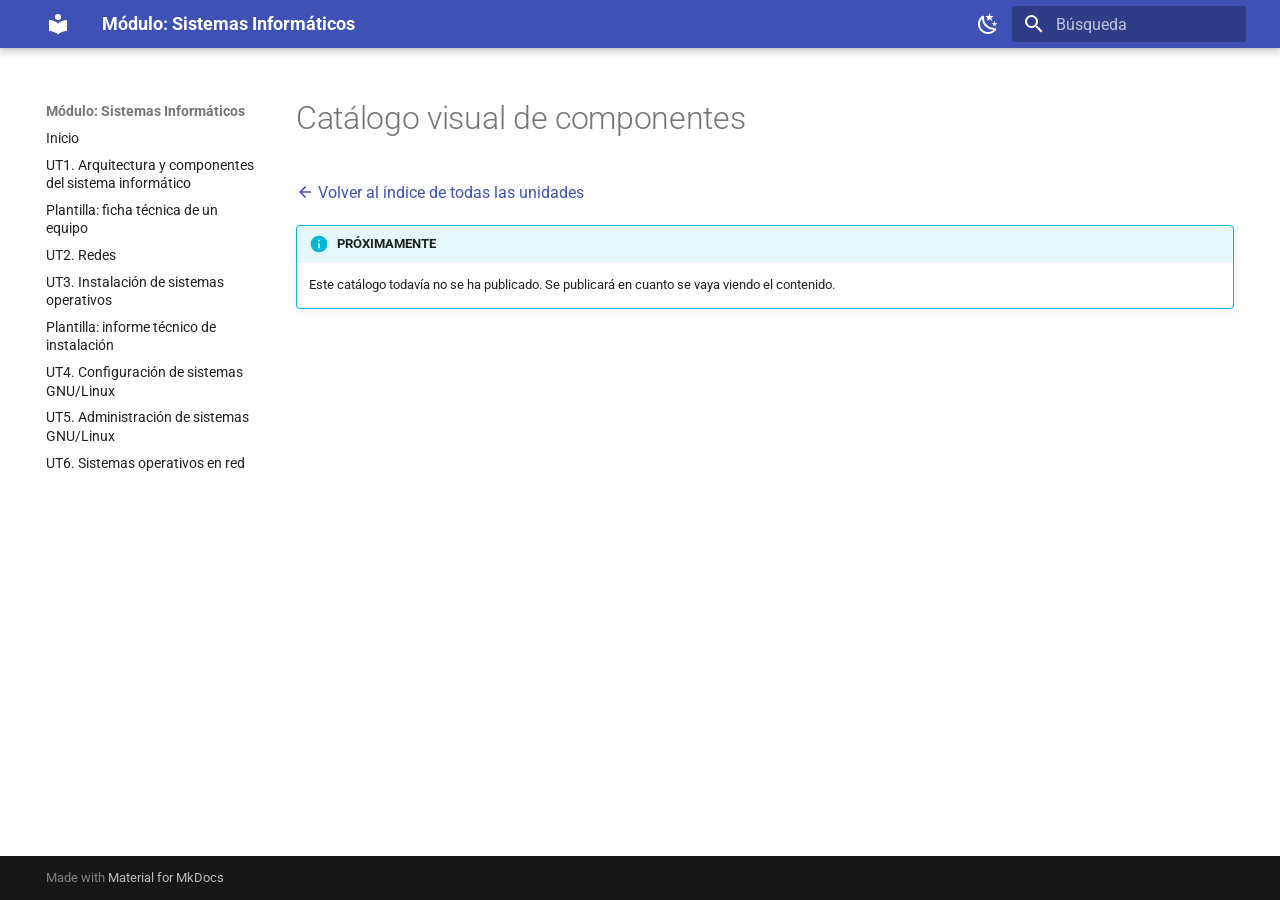
==== catalogo-componentes/index.html @ 054b24b8 "Deployed 9fbdbdb with MkDocs version: 1.6.1" ====
<!doctype html>
<html lang="es" class="no-js">
  <head>
    
      <meta charset="utf-8">
      <meta name="viewport" content="width=device-width,initial-scale=1">
      
        <meta name="description" content="Apuntes del módulo Sistemas Informáticos - CFGS Desarrollo de Aplicaciones Web">
      
      
        <meta name="author" content="Angela B. Serrano">
      
      
        <link rel="canonical" href="https://angelabserrano.github.io/sistemas-informaticos/catalogo-componentes/">
      
      
      
      
        
      
      
      <link rel="icon" href="../assets/images/favicon.png">
      <meta name="generator" content="mkdocs-1.6.1, mkdocs-material-9.7.7">
    
    
      
        <title>Catálogo visual de componentes - Módulo: Sistemas Informáticos</title>
      
    
    
      <link rel="stylesheet" href="../assets/stylesheets/main.ec1eaa64.min.css">
      
        
        <link rel="stylesheet" href="../assets/stylesheets/palette.ab4e12ef.min.css">
      
      


    
    
      
    
    
      
        
        
        <link rel="preconnect" href="https://fonts.gstatic.com" crossorigin>
        <link rel="stylesheet" href="https://fonts.googleapis.com/css?family=Roboto:300,300i,400,400i,700,700i%7CRoboto+Mono:400,400i,700,700i&display=fallback">
        <style>:root{--md-text-font:"Roboto";--md-code-font:"Roboto Mono"}</style>
      
    
    
      <link rel="stylesheet" href="../stylesheets/extra.css">
    
    <script>__md_scope=new URL("..",location),__md_hash=e=>[...e].reduce(((e,_)=>(e<<5)-e+_.charCodeAt(0)),0),__md_get=(e,_=localStorage,t=__md_scope)=>JSON.parse(_.getItem(t.pathname+"."+e)),__md_set=(e,_,t=localStorage,a=__md_scope)=>{try{t.setItem(a.pathname+"."+e,JSON.stringify(_))}catch(e){}}</script>
    
      

    
    
  </head>
  
  
    
    
      
    
    
    
    
    <body dir="ltr" data-md-color-scheme="default" data-md-color-primary="indigo" data-md-color-accent="deep-orange">
  
    
    <input class="md-toggle" data-md-toggle="drawer" type="checkbox" id="__drawer" autocomplete="off">
    <input class="md-toggle" data-md-toggle="search" type="checkbox" id="__search" autocomplete="off">
    <label class="md-overlay" for="__drawer"></label>
    <div data-md-component="skip">
      
        
        <a href="#catalogo-visual-de-componentes" class="md-skip">
          Saltar a contenido
        </a>
      
    </div>
    <div data-md-component="announce">
      
    </div>
    
    
      

  

<header class="md-header md-header--shadow" data-md-component="header">
  <nav class="md-header__inner md-grid" aria-label="Cabecera">
    <a href=".." title="Módulo: Sistemas Informáticos" class="md-header__button md-logo" aria-label="Módulo: Sistemas Informáticos" data-md-component="logo">
      
  
  <svg xmlns="http://www.w3.org/2000/svg" viewBox="0 0 24 24"><path d="M12 8a3 3 0 0 0 3-3 3 3 0 0 0-3-3 3 3 0 0 0-3 3 3 3 0 0 0 3 3m0 3.54C9.64 9.35 6.5 8 3 8v11c3.5 0 6.64 1.35 9 3.54 2.36-2.19 5.5-3.54 9-3.54V8c-3.5 0-6.64 1.35-9 3.54"/></svg>

    </a>
    <label class="md-header__button md-icon" for="__drawer">
      
      <svg xmlns="http://www.w3.org/2000/svg" viewBox="0 0 24 24"><path d="M3 6h18v2H3zm0 5h18v2H3zm0 5h18v2H3z"/></svg>
    </label>
    <div class="md-header__title" data-md-component="header-title">
      <div class="md-header__ellipsis">
        <div class="md-header__topic">
          <span class="md-ellipsis">
            Módulo: Sistemas Informáticos
          </span>
        </div>
        <div class="md-header__topic" data-md-component="header-topic">
          <span class="md-ellipsis">
            
              Catálogo visual de componentes
            
          </span>
        </div>
      </div>
    </div>
    
      
        <form class="md-header__option" data-md-component="palette">
  
    
    
    
    <input class="md-option" data-md-color-media="" data-md-color-scheme="default" data-md-color-primary="indigo" data-md-color-accent="deep-orange"  aria-label="Modo oscuro"  type="radio" name="__palette" id="__palette_0">
    
      <label class="md-header__button md-icon" title="Modo oscuro" for="__palette_1" hidden>
        <svg xmlns="http://www.w3.org/2000/svg" viewBox="0 0 24 24"><path d="m17.75 4.09-2.53 1.94.91 3.06-2.63-1.81-2.63 1.81.91-3.06-2.53-1.94L12.44 4l1.06-3 1.06 3zm3.5 6.91-1.64 1.25.59 1.98-1.7-1.17-1.7 1.17.59-1.98L15.75 11l2.06-.05L18.5 9l.69 1.95zm-2.28 4.95c.83-.08 1.72 1.1 1.19 1.85-.32.45-.66.87-1.08 1.27C15.17 23 8.84 23 4.94 19.07c-3.91-3.9-3.91-10.24 0-14.14.4-.4.82-.76 1.27-1.08.75-.53 1.93.36 1.85 1.19-.27 2.86.69 5.83 2.89 8.02a9.96 9.96 0 0 0 8.02 2.89m-1.64 2.02a12.08 12.08 0 0 1-7.8-3.47c-2.17-2.19-3.33-5-3.49-7.82-2.81 3.14-2.7 7.96.31 10.98 3.02 3.01 7.84 3.12 10.98.31"/></svg>
      </label>
    
  
    
    
    
    <input class="md-option" data-md-color-media="" data-md-color-scheme="slate" data-md-color-primary="indigo" data-md-color-accent="deep-orange"  aria-label="Modo claro"  type="radio" name="__palette" id="__palette_1">
    
      <label class="md-header__button md-icon" title="Modo claro" for="__palette_0" hidden>
        <svg xmlns="http://www.w3.org/2000/svg" viewBox="0 0 24 24"><path d="M12 7a5 5 0 0 1 5 5 5 5 0 0 1-5 5 5 5 0 0 1-5-5 5 5 0 0 1 5-5m0 2a3 3 0 0 0-3 3 3 3 0 0 0 3 3 3 3 0 0 0 3-3 3 3 0 0 0-3-3m0-7 2.39 3.42C13.65 5.15 12.84 5 12 5s-1.65.15-2.39.42zM3.34 7l4.16-.35A7.2 7.2 0 0 0 5.94 8.5c-.44.74-.69 1.5-.83 2.29zm.02 10 1.76-3.77a7.131 7.131 0 0 0 2.38 4.14zM20.65 7l-1.77 3.79a7.02 7.02 0 0 0-2.38-4.15zm-.01 10-4.14.36c.59-.51 1.12-1.14 1.54-1.86.42-.73.69-1.5.83-2.29zM12 22l-2.41-3.44c.74.27 1.55.44 2.41.44.82 0 1.63-.17 2.37-.44z"/></svg>
      </label>
    
  
</form>
      
    
    
      <script>var palette=__md_get("__palette");if(palette&&palette.color){if("(prefers-color-scheme)"===palette.color.media){var media=matchMedia("(prefers-color-scheme: light)"),input=document.querySelector(media.matches?"[data-md-color-media='(prefers-color-scheme: light)']":"[data-md-color-media='(prefers-color-scheme: dark)']");palette.color.media=input.getAttribute("data-md-color-media"),palette.color.scheme=input.getAttribute("data-md-color-scheme"),palette.color.primary=input.getAttribute("data-md-color-primary"),palette.color.accent=input.getAttribute("data-md-color-accent")}for(var[key,value]of Object.entries(palette.color))document.body.setAttribute("data-md-color-"+key,value)}</script>
    
    
    
      
      
        <label class="md-header__button md-icon" for="__search">
          
          <svg xmlns="http://www.w3.org/2000/svg" viewBox="0 0 24 24"><path d="M9.5 3A6.5 6.5 0 0 1 16 9.5c0 1.61-.59 3.09-1.56 4.23l.27.27h.79l5 5-1.5 1.5-5-5v-.79l-.27-.27A6.52 6.52 0 0 1 9.5 16 6.5 6.5 0 0 1 3 9.5 6.5 6.5 0 0 1 9.5 3m0 2C7 5 5 7 5 9.5S7 14 9.5 14 14 12 14 9.5 12 5 9.5 5"/></svg>
        </label>
        <div class="md-search" data-md-component="search" role="dialog">
  <label class="md-search__overlay" for="__search"></label>
  <div class="md-search__inner" role="search">
    <form class="md-search__form" name="search">
      <input type="text" class="md-search__input" name="query" aria-label="Búsqueda" placeholder="Búsqueda" autocapitalize="off" autocorrect="off" autocomplete="off" spellcheck="false" data-md-component="search-query" required>
      <label class="md-search__icon md-icon" for="__search">
        
        <svg xmlns="http://www.w3.org/2000/svg" viewBox="0 0 24 24"><path d="M9.5 3A6.5 6.5 0 0 1 16 9.5c0 1.61-.59 3.09-1.56 4.23l.27.27h.79l5 5-1.5 1.5-5-5v-.79l-.27-.27A6.52 6.52 0 0 1 9.5 16 6.5 6.5 0 0 1 3 9.5 6.5 6.5 0 0 1 9.5 3m0 2C7 5 5 7 5 9.5S7 14 9.5 14 14 12 14 9.5 12 5 9.5 5"/></svg>
        
        <svg xmlns="http://www.w3.org/2000/svg" viewBox="0 0 24 24"><path d="M20 11v2H8l5.5 5.5-1.42 1.42L4.16 12l7.92-7.92L13.5 5.5 8 11z"/></svg>
      </label>
      <nav class="md-search__options" aria-label="Buscar">
        
        <button type="reset" class="md-search__icon md-icon" title="Limpiar" aria-label="Limpiar" tabindex="-1">
          
          <svg xmlns="http://www.w3.org/2000/svg" viewBox="0 0 24 24"><path d="M19 6.41 17.59 5 12 10.59 6.41 5 5 6.41 10.59 12 5 17.59 6.41 19 12 13.41 17.59 19 19 17.59 13.41 12z"/></svg>
        </button>
      </nav>
      
        <div class="md-search__suggest" data-md-component="search-suggest"></div>
      
    </form>
    <div class="md-search__output">
      <div class="md-search__scrollwrap" tabindex="0" data-md-scrollfix>
        <div class="md-search-result" data-md-component="search-result">
          <div class="md-search-result__meta">
            Inicializando búsqueda
          </div>
          <ol class="md-search-result__list" role="presentation"></ol>
        </div>
      </div>
    </div>
  </div>
</div>
      
    
    
  </nav>
  
</header>
    
    <div class="md-container" data-md-component="container">
      
      
        
          
        
      
      <main class="md-main" data-md-component="main">
        <div class="md-main__inner md-grid">
          
            
              
              <div class="md-sidebar md-sidebar--primary" data-md-component="sidebar" data-md-type="navigation" >
                <div class="md-sidebar__scrollwrap">
                  <div class="md-sidebar__inner">
                    



  

<nav class="md-nav md-nav--primary md-nav--integrated" aria-label="Navegación" data-md-level="0">
  <label class="md-nav__title" for="__drawer">
    <a href=".." title="Módulo: Sistemas Informáticos" class="md-nav__button md-logo" aria-label="Módulo: Sistemas Informáticos" data-md-component="logo">
      
  
  <svg xmlns="http://www.w3.org/2000/svg" viewBox="0 0 24 24"><path d="M12 8a3 3 0 0 0 3-3 3 3 0 0 0-3-3 3 3 0 0 0-3 3 3 3 0 0 0 3 3m0 3.54C9.64 9.35 6.5 8 3 8v11c3.5 0 6.64 1.35 9 3.54 2.36-2.19 5.5-3.54 9-3.54V8c-3.5 0-6.64 1.35-9 3.54"/></svg>

    </a>
    Módulo: Sistemas Informáticos
  </label>
  
  <ul class="md-nav__list" data-md-scrollfix>
    
      
      
  
  
  
  
    <li class="md-nav__item">
      <a href=".." class="md-nav__link">
        
  
  
  <span class="md-ellipsis">
    
  
    Inicio
  

    
  </span>
  
  

      </a>
    </li>
  

    
      
      
  
  
  
  
    <li class="md-nav__item">
      <a href="../ut1/" class="md-nav__link">
        
  
  
  <span class="md-ellipsis">
    
  
    UT1. Arquitectura y componentes del sistema informático
  

    
  </span>
  
  

      </a>
    </li>
  

    
      
      
  
  
  
  
    <li class="md-nav__item">
      <a href="../plantilla-ficha-tecnica/" class="md-nav__link">
        
  
  
  <span class="md-ellipsis">
    
  
    Plantilla: ficha técnica de un equipo
  

    
  </span>
  
  

      </a>
    </li>
  

    
      
      
  
  
  
  
    <li class="md-nav__item">
      <a href="../ut2/" class="md-nav__link">
        
  
  
  <span class="md-ellipsis">
    
  
    UT2. Redes
  

    
  </span>
  
  

      </a>
    </li>
  

    
      
      
  
  
  
  
    <li class="md-nav__item">
      <a href="../ut3/" class="md-nav__link">
        
  
  
  <span class="md-ellipsis">
    
  
    UT3. Instalación de sistemas operativos
  

    
  </span>
  
  

      </a>
    </li>
  

    
      
      
  
  
  
  
    <li class="md-nav__item">
      <a href="../plantilla-informe-instalacion/" class="md-nav__link">
        
  
  
  <span class="md-ellipsis">
    
  
    Plantilla: informe técnico de instalación
  

    
  </span>
  
  

      </a>
    </li>
  

    
      
      
  
  
  
  
    <li class="md-nav__item">
      <a href="../ut4/" class="md-nav__link">
        
  
  
  <span class="md-ellipsis">
    
  
    UT4. Configuración de sistemas GNU/Linux
  

    
  </span>
  
  

      </a>
    </li>
  

    
      
      
  
  
  
  
    <li class="md-nav__item">
      <a href="../ut5/" class="md-nav__link">
        
  
  
  <span class="md-ellipsis">
    
  
    UT5. Administración de sistemas GNU/Linux
  

    
  </span>
  
  

      </a>
    </li>
  

    
      
      
  
  
  
  
    <li class="md-nav__item">
      <a href="../ut6/" class="md-nav__link">
        
  
  
  <span class="md-ellipsis">
    
  
    UT6. Sistemas operativos en red
  

    
  </span>
  
  

      </a>
    </li>
  

    
  </ul>
</nav>
                  </div>
                </div>
              </div>
            
            
          
          
            <div class="md-content" data-md-component="content">
              
              <article class="md-content__inner md-typeset">
                
                  



<h1 id="catalogo-visual-de-componentes">Catálogo visual de componentes<a class="headerlink" href="#catalogo-visual-de-componentes" title="Permanent link">&para;</a></h1>
<p><a href="../"><span class="twemoji"><svg xmlns="http://www.w3.org/2000/svg" viewBox="0 0 24 24"><path d="M20 11v2H8l5.5 5.5-1.42 1.42L4.16 12l7.92-7.92L13.5 5.5 8 11z"/></svg></span> Volver al índice de todas las unidades</a></p>
<div class="admonition info">
<p class="admonition-title">PRÓXIMAMENTE</p>
<p>Este catálogo todavía no se ha publicado. Se publicará en cuanto se vaya viendo el contenido.</p>
</div>












                
              </article>
            </div>
          
          
<script>var target=document.getElementById(location.hash.slice(1));target&&target.name&&(target.checked=target.name.startsWith("__tabbed_"))</script>
        </div>
        
          <button type="button" class="md-top md-icon" data-md-component="top" hidden>
  
  <svg xmlns="http://www.w3.org/2000/svg" viewBox="0 0 24 24"><path d="M13 20h-2V8l-5.5 5.5-1.42-1.42L12 4.16l7.92 7.92-1.42 1.42L13 8z"/></svg>
  Volver al principio
</button>
        
      </main>
      
        <footer class="md-footer">
  
    
  
  <div class="md-footer-meta md-typeset">
    <div class="md-footer-meta__inner md-grid">
      <div class="md-copyright">
  
  
    Made with
    <a href="https://squidfunk.github.io/mkdocs-material/" target="_blank" rel="noopener">
      Material for MkDocs
    </a>
  
</div>
      
    </div>
  </div>
</footer>
      
    </div>
    <div class="md-dialog" data-md-component="dialog">
      <div class="md-dialog__inner md-typeset"></div>
    </div>
    
    
    
      
      
      <script id="__config" type="application/json">{"annotate": null, "base": "..", "features": ["navigation.top", "navigation.footer", "search.highlight", "search.suggest", "content.code.copy", "toc.follow", "toc.integrate"], "search": "../assets/javascripts/workers/search.2c215733.min.js", "tags": null, "translations": {"clipboard.copied": "Copiado al portapapeles", "clipboard.copy": "Copiar al portapapeles", "search.result.more.one": "1 m\u00e1s en esta p\u00e1gina", "search.result.more.other": "# m\u00e1s en esta p\u00e1gina", "search.result.none": "No se encontraron documentos", "search.result.one": "1 documento encontrado", "search.result.other": "# documentos encontrados", "search.result.placeholder": "Teclee para comenzar b\u00fasqueda", "search.result.term.missing": "Falta", "select.version": "Seleccionar versi\u00f3n"}, "version": null}</script>
    
    
      <script src="../assets/javascripts/bundle.d7400e89.min.js"></script>
      
    
  </body>
</html>
---- assets/stylesheets/main.ec1eaa64.min.css ----
@charset "UTF-8";html{-webkit-text-size-adjust:none;-moz-text-size-adjust:none;text-size-adjust:none;box-sizing:border-box}*,:after,:before{box-sizing:inherit}@media (prefers-reduced-motion){*,:after,:before{transition:none!important}}body{margin:0}a,button,input,label{-webkit-tap-highlight-color:transparent}a{color:inherit;text-decoration:none}hr{border:0;box-sizing:initial;display:block;height:.05rem;overflow:visible;padding:0}small{font-size:80%}sub,sup{line-height:1em}img{border-style:none}table{border-collapse:initial;border-spacing:0}td,th{font-weight:400;vertical-align:top}button{background:#0000;border:0;font-family:inherit;font-size:inherit;margin:0;padding:0}input{border:0;outline:none}:root{--md-primary-fg-color:#4051b5;--md-primary-fg-color--light:#5d6cc0;--md-primary-fg-color--dark:#303fa1;--md-primary-bg-color:#fff;--md-primary-bg-color--light:#ffffffb3;--md-accent-fg-color:#526cfe;--md-accent-fg-color--transparent:#526cfe1a;--md-accent-bg-color:#fff;--md-accent-bg-color--light:#ffffffb3}[data-md-color-scheme=default]{color-scheme:light}[data-md-color-scheme=default] img[src$="#gh-dark-mode-only"],[data-md-color-scheme=default] img[src$="#only-dark"]{display:none}:root,[data-md-color-scheme=default]{--md-hue:225deg;--md-default-fg-color:#000000de;--md-default-fg-color--light:#0000008a;--md-default-fg-color--lighter:#00000052;--md-default-fg-color--lightest:#00000012;--md-default-bg-color:#fff;--md-default-bg-color--light:#ffffffb3;--md-default-bg-color--lighter:#ffffff4d;--md-default-bg-color--lightest:#ffffff1f;--md-code-fg-color:#36464e;--md-code-bg-color:#f5f5f5;--md-code-bg-color--light:#f5f5f5b3;--md-code-bg-color--lighter:#f5f5f54d;--md-code-hl-color:#4287ff;--md-code-hl-color--light:#4287ff1a;--md-code-hl-number-color:#d52a2a;--md-code-hl-special-color:#db1457;--md-code-hl-function-color:#a846b9;--md-code-hl-constant-color:#6e59d9;--md-code-hl-keyword-color:#3f6ec6;--md-code-hl-string-color:#1c7d4d;--md-code-hl-name-color:var(--md-code-fg-color);--md-code-hl-operator-color:var(--md-default-fg-color--light);--md-code-hl-punctuation-color:var(--md-default-fg-color--light);--md-code-hl-comment-color:var(--md-default-fg-color--light);--md-code-hl-generic-color:var(--md-default-fg-color--light);--md-code-hl-variable-color:var(--md-default-fg-color--light);--md-typeset-color:var(--md-default-fg-color);--md-typeset-a-color:var(--md-primary-fg-color);--md-typeset-del-color:#f5503d26;--md-typeset-ins-color:#0bd57026;--md-typeset-kbd-color:#fafafa;--md-typeset-kbd-accent-color:#fff;--md-typeset-kbd-border-color:#b8b8b8;--md-typeset-mark-color:#ffff0080;--md-typeset-table-color:#0000001f;--md-typeset-table-color--light:rgba(0,0,0,.035);--md-admonition-fg-color:var(--md-default-fg-color);--md-admonition-bg-color:var(--md-default-bg-color);--md-warning-fg-color:#000000de;--md-warning-bg-color:#ff9;--md-footer-fg-color:#fff;--md-footer-fg-color--light:#ffffffb3;--md-footer-fg-color--lighter:#ffffff73;--md-footer-bg-color:#000000de;--md-footer-bg-color--dark:#00000052;--md-shadow-z1:0 0.2rem 0.5rem #0000000d,0 0 0.05rem #0000001a;--md-shadow-z2:0 0.2rem 0.5rem #0000001a,0 0 0.05rem #00000040;--md-shadow-z3:0 0.2rem 0.5rem #0003,0 0 0.05rem #00000059}.md-icon svg{fill:currentcolor;display:block;height:1.2rem;width:1.2rem}body{-webkit-font-smoothing:antialiased;-moz-osx-font-smoothing:grayscale;--md-text-font-family:var(--md-text-font,_),-apple-system,BlinkMacSystemFont,Helvetica,Arial,sans-serif;--md-code-font-family:var(--md-code-font,_),SFMono-Regular,Consolas,Menlo,monospace}aside,body,input{font-feature-settings:"kern","liga";color:var(--md-typeset-color);font-family:var(--md-text-font-family)}code,kbd,pre{font-feature-settings:"kern";font-family:var(--md-code-font-family)}:root{--md-typeset-table-sort-icon:url('data:image/svg+xml;charset=utf-8,<svg xmlns="http://www.w3.org/2000/svg" viewBox="0 0 24 24"><path d="m18 21-4-4h3V7h-3l4-4 4 4h-3v10h3M2 19v-2h10v2M2 13v-2h7v2M2 7V5h4v2z"/></svg>');--md-typeset-table-sort-icon--asc:url('data:image/svg+xml;charset=utf-8,<svg xmlns="http://www.w3.org/2000/svg" viewBox="0 0 24 24"><path d="M19 17h3l-4 4-4-4h3V3h2M2 17h10v2H2M6 5v2H2V5m0 6h7v2H2z"/></svg>');--md-typeset-table-sort-icon--desc:url('data:image/svg+xml;charset=utf-8,<svg xmlns="http://www.w3.org/2000/svg" viewBox="0 0 24 24"><path d="M19 7h3l-4-4-4 4h3v14h2M2 17h10v2H2M6 5v2H2V5m0 6h7v2H2z"/></svg>')}.md-typeset{-webkit-print-color-adjust:exact;color-adjust:exact;font-size:.8rem;line-height:1.6;overflow-wrap:break-word}@media print{.md-typeset{font-size:.68rem}}.md-typeset blockquote,.md-typeset dl,.md-typeset figure,.md-typeset ol,.md-typeset pre,.md-typeset ul{margin-bottom:1em;margin-top:1em}.md-typeset h1{color:var(--md-default-fg-color--light);font-size:2em;line-height:1.3;margin:0 0 1.25em}.md-typeset h1,.md-typeset h2{font-weight:300;letter-spacing:-.01em}.md-typeset h2{font-size:1.5625em;line-height:1.4;margin:1.6em 0 .64em}.md-typeset h3{font-size:1.25em;font-weight:400;letter-spacing:-.01em;line-height:1.5;margin:1.6em 0 .8em}.md-typeset h2+h3{margin-top:.8em}.md-typeset h4{font-weight:700;letter-spacing:-.01em;margin:1em 0}.md-typeset h5,.md-typeset h6{color:var(--md-default-fg-color--light);font-size:.8em;font-weight:700;letter-spacing:-.01em;margin:1.25em 0}.md-typeset h5{text-transform:uppercase}.md-typeset h5 code{text-transform:none}.md-typeset hr{border-bottom:.05rem solid var(--md-default-fg-color--lightest);display:flow-root;margin:1.5em 0}.md-typeset a{color:var(--md-typeset-a-color);word-break:break-word}.md-typeset a,.md-typeset a:before{transition:color 125ms}.md-typeset a:focus,.md-typeset a:hover{color:var(--md-accent-fg-color)}.md-typeset a:focus code,.md-typeset a:hover code{background-color:var(--md-accent-fg-color--transparent);color:var(--md-accent-fg-color)}.md-typeset a code{color:var(--md-typeset-a-color)}.md-typeset a.focus-visible{outline-color:var(--md-accent-fg-color);outline-offset:.2rem}.md-typeset code,.md-typeset kbd,.md-typeset pre{color:var(--md-code-fg-color);direction:ltr;font-variant-ligatures:none;transition:background-color 125ms}@media print{.md-typeset code,.md-typeset kbd,.md-typeset pre{white-space:pre-wrap}}.md-typeset code{background-color:var(--md-code-bg-color);border-radius:.1rem;-webkit-box-decoration-break:clone;box-decoration-break:clone;font-size:.85em;padding:0 .2941176471em;transition:color 125ms,background-color 125ms;word-break:break-word}.md-typeset code:not(.focus-visible){-webkit-tap-highlight-color:transparent;outline:none}.md-typeset pre{display:flow-root;line-height:1.4;position:relative}.md-typeset pre>code{-webkit-box-decoration-break:slice;box-decoration-break:slice;box-shadow:none;display:block;margin:0;outline-color:var(--md-accent-fg-color);overflow:auto;padding:.7720588235em 1.1764705882em;scrollbar-color:var(--md-default-fg-color--lighter) #0000;scrollbar-width:thin;touch-action:auto;word-break:normal}.md-typeset pre>code:hover{scrollbar-color:var(--md-accent-fg-color) #0000}.md-typeset pre>code::-webkit-scrollbar{height:.2rem;width:.2rem}.md-typeset pre>code::-webkit-scrollbar-thumb{background-color:var(--md-default-fg-color--lighter)}.md-typeset pre>code::-webkit-scrollbar-thumb:hover{background-color:var(--md-accent-fg-color)}.md-typeset kbd{background-color:var(--md-typeset-kbd-color);border-radius:.1rem;box-shadow:0 .1rem 0 .05rem var(--md-typeset-kbd-border-color),0 .1rem 0 var(--md-typeset-kbd-border-color),0 -.1rem .2rem var(--md-typeset-kbd-accent-color) inset;color:var(--md-default-fg-color);display:inline-block;font-size:.75em;padding:0 .6666666667em;vertical-align:text-top;word-break:break-word}.md-typeset mark{background-color:var(--md-typeset-mark-color);-webkit-box-decoration-break:clone;box-decoration-break:clone;color:inherit;word-break:break-word}.md-typeset abbr{cursor:help;text-decoration:none}.md-typeset [data-preview],.md-typeset abbr{border-bottom:.05rem dotted var(--md-default-fg-color--light)}.md-typeset small{opacity:.75}[dir=ltr] .md-typeset sub,[dir=ltr] .md-typeset sup{margin-left:.078125em}[dir=rtl] .md-typeset sub,[dir=rtl] .md-typeset sup{margin-right:.078125em}[dir=ltr] .md-typeset blockquote{padding-left:.6rem}[dir=rtl] .md-typeset blockquote{padding-right:.6rem}[dir=ltr] .md-typeset blockquote{border-left:.2rem solid var(--md-default-fg-color--lighter)}[dir=rtl] .md-typeset blockquote{border-right:.2rem solid var(--md-default-fg-color--lighter)}.md-typeset blockquote{color:var(--md-default-fg-color--light);margin-left:0;margin-right:0}.md-typeset ul{list-style-type:disc}.md-typeset ul[type]{list-style-type:revert-layer}[dir=ltr] .md-typeset ol,[dir=ltr] .md-typeset ul{margin-left:.625em}[dir=rtl] .md-typeset ol,[dir=rtl] .md-typeset ul{margin-right:.625em}.md-typeset ol,.md-typeset ul{padding:0}.md-typeset ol:not([hidden]),.md-typeset ul:not([hidden]){display:flow-root}.md-typeset ol ol,.md-typeset ul ol{list-style-type:lower-alpha}.md-typeset ol ol ol,.md-typeset ul ol ol{list-style-type:lower-roman}.md-typeset ol ol ol ol,.md-typeset ul ol ol ol{list-style-type:upper-alpha}.md-typeset ol ol ol ol ol,.md-typeset ul ol ol ol ol{list-style-type:upper-roman}.md-typeset ol[type],.md-typeset ul[type]{list-style-type:revert-layer}[dir=ltr] .md-typeset ol li,[dir=ltr] .md-typeset ul li{margin-left:1.25em}[dir=rtl] .md-typeset ol li,[dir=rtl] .md-typeset ul li{margin-right:1.25em}.md-typeset ol li,.md-typeset ul li{margin-bottom:.5em}.md-typeset ol li blockquote,.md-typeset ol li p,.md-typeset ul li blockquote,.md-typeset ul li p{margin:.5em 0}.md-typeset ol li:last-child,.md-typeset ul li:last-child{margin-bottom:0}[dir=ltr] .md-typeset ol li ol,[dir=ltr] .md-typeset ol li ul,[dir=ltr] .md-typeset ul li ol,[dir=ltr] .md-typeset ul li ul{margin-left:.625em}[dir=rtl] .md-typeset ol li ol,[dir=rtl] .md-typeset ol li ul,[dir=rtl] .md-typeset ul li ol,[dir=rtl] .md-typeset ul li ul{margin-right:.625em}.md-typeset ol li ol,.md-typeset ol li ul,.md-typeset ul li ol,.md-typeset ul li ul{margin-bottom:.5em;margin-top:.5em}[dir=ltr] .md-typeset dd{margin-left:1.875em}[dir=rtl] .md-typeset dd{margin-right:1.875em}.md-typeset dd{margin-bottom:1.5em;margin-top:1em}.md-typeset img,.md-typeset svg,.md-typeset video{height:auto;max-width:100%}.md-typeset img[align=left]{margin:1em 1em 1em 0}.md-typeset img[align=right]{margin:1em 0 1em 1em}.md-typeset img[align]:only-child{margin-top:0}.md-typeset figure{display:flow-root;margin:1em auto;max-width:100%;text-align:center;width:fit-content}.md-typeset figure img{display:block;margin:0 auto}.md-typeset figcaption{font-style:italic;margin:1em auto;max-width:24rem}.md-typeset iframe{max-width:100%}.md-typeset table:not([class]){background-color:var(--md-default-bg-color);border:.05rem solid var(--md-typeset-table-color);border-radius:.1rem;display:inline-block;font-size:.64rem;max-width:100%;overflow:auto;touch-action:auto}@media print{.md-typeset table:not([class]){display:table}}.md-typeset table:not([class])+*{margin-top:1.5em}.md-typeset table:not([class]) td>:first-child,.md-typeset table:not([class]) th>:first-child{margin-top:0}.md-typeset table:not([class]) td>:last-child,.md-typeset table:not([class]) th>:last-child{margin-bottom:0}.md-typeset table:not([class]) td:not([align]),.md-typeset table:not([class]) th:not([align]){text-align:left}[dir=rtl] .md-typeset table:not([class]) td:not([align]),[dir=rtl] .md-typeset table:not([class]) th:not([align]){text-align:right}.md-typeset table:not([class]) th{font-weight:700;min-width:5rem;padding:.9375em 1.25em;vertical-align:top}.md-typeset table:not([class]) td{border-top:.05rem solid var(--md-typeset-table-color);padding:.9375em 1.25em;vertical-align:top}.md-typeset table:not([class]) tbody tr{transition:background-color 125ms}.md-typeset table:not([class]) tbody tr:hover{background-color:var(--md-typeset-table-color--light);box-shadow:0 .05rem 0 var(--md-default-bg-color) inset}.md-typeset table:not([class]) a{word-break:normal}.md-typeset table th[role=columnheader]{cursor:pointer}[dir=ltr] .md-typeset table th[role=columnheader]:after{margin-left:.5em}[dir=rtl] .md-typeset table th[role=columnheader]:after{margin-right:.5em}.md-typeset table th[role=columnheader]:after{content:"";display:inline-block;height:1.2em;-webkit-mask-image:var(--md-typeset-table-sort-icon);mask-image:var(--md-typeset-table-sort-icon);-webkit-mask-repeat:no-repeat;mask-repeat:no-repeat;-webkit-mask-size:contain;mask-size:contain;transition:background-color 125ms;vertical-align:text-bottom;width:1.2em}.md-typeset table th[role=columnheader]:hover:after{background-color:var(--md-default-fg-color--lighter)}.md-typeset table th[role=columnheader][aria-sort=ascending]:after{background-color:var(--md-default-fg-color--light);-webkit-mask-image:var(--md-typeset-table-sort-icon--asc);mask-image:var(--md-typeset-table-sort-icon--asc)}.md-typeset table th[role=columnheader][aria-sort=descending]:after{background-color:var(--md-default-fg-color--light);-webkit-mask-image:var(--md-typeset-table-sort-icon--desc);mask-image:var(--md-typeset-table-sort-icon--desc)}.md-typeset__scrollwrap{margin:1em -.8rem;overflow-x:auto;touch-action:auto}.md-typeset__table{display:inline-block;margin-bottom:.5em;padding:0 .8rem}@media print{.md-typeset__table{display:block}}html .md-typeset__table table{display:table;margin:0;overflow:hidden;width:100%}@media screen and (max-width:44.984375em){.md-content__inner>pre{margin:1em -.8rem}.md-content__inner>pre code{border-radius:0}}.md-typeset .md-author{border-radius:100%;display:block;flex-shrink:0;height:1.6rem;overflow:hidden;position:relative;transition:color 125ms,transform 125ms;width:1.6rem}.md-typeset .md-author img{display:block}.md-typeset .md-author--more{background:var(--md-default-fg-color--lightest);color:var(--md-default-fg-color--lighter);font-size:.6rem;font-weight:700;line-height:1.6rem;text-align:center}.md-typeset .md-author--long{height:2.4rem;width:2.4rem}.md-typeset a.md-author{transform:scale(1)}.md-typeset a.md-author img{border-radius:100%;filter:grayscale(100%) opacity(75%);transition:filter 125ms}.md-typeset a.md-author:focus,.md-typeset a.md-author:hover{transform:scale(1.1);z-index:1}.md-typeset a.md-author:focus img,.md-typeset a.md-author:hover img{filter:grayscale(0)}.md-banner{background-color:var(--md-footer-bg-color);color:var(--md-footer-fg-color);overflow:auto}@media print{.md-banner{display:none}}.md-banner--warning{background-color:var(--md-warning-bg-color);color:var(--md-warning-fg-color)}.md-banner__inner{font-size:.7rem;margin:.6rem auto;padding:0 .8rem}[dir=ltr] .md-banner__button{float:right}[dir=rtl] .md-banner__button{float:left}.md-banner__button{color:inherit;cursor:pointer;transition:opacity .25s}.no-js .md-banner__button{display:none}.md-banner__button:hover{opacity:.7}html{font-size:125%;height:100%;overflow-x:hidden}@media screen and (min-width:100em){html{font-size:137.5%}}@media screen and (min-width:125em){html{font-size:150%}}body{background-color:var(--md-default-bg-color);display:flex;flex-direction:column;font-size:.5rem;min-height:100%;position:relative;width:100%}@media print{body{display:block}}@media screen and (max-width:59.984375em){body[data-md-scrolllock]{position:fixed}}.md-grid{margin-left:auto;margin-right:auto;max-width:61rem}.md-container{display:flex;flex-direction:column;flex-grow:1}@media print{.md-container{display:block}}.md-main{flex-grow:1}.md-main__inner{display:flex;height:100%;margin-top:1.5rem}.md-ellipsis{overflow:hidden;text-overflow:ellipsis}.md-toggle{display:none}.md-option{height:0;opacity:0;position:absolute;width:0}.md-option:checked+label:not([hidden]){display:block}.md-option.focus-visible+label{outline-color:var(--md-accent-fg-color);outline-style:auto}.md-skip{background-color:var(--md-default-fg-color);border-radius:.1rem;color:var(--md-default-bg-color);font-size:.64rem;margin:.5rem;opacity:0;outline-color:var(--md-accent-fg-color);padding:.3rem .5rem;position:fixed;transform:translateY(.4rem);z-index:-1}.md-skip:focus{opacity:1;transform:translateY(0);transition:transform .25s cubic-bezier(.4,0,.2,1),opacity 175ms 75ms;z-index:10}@page{margin:25mm}:root{--md-clipboard-icon:url('data:image/svg+xml;charset=utf-8,<svg xmlns="http://www.w3.org/2000/svg" viewBox="0 0 24 24"><path d="M19 21H8V7h11m0-2H8a2 2 0 0 0-2 2v14a2 2 0 0 0 2 2h11a2 2 0 0 0 2-2V7a2 2 0 0 0-2-2m-3-4H4a2 2 0 0 0-2 2v14h2V3h12z"/></svg>')}.md-clipboard{border-radius:.1rem;color:var(--md-default-fg-color--lightest);cursor:pointer;height:1.5em;outline-color:var(--md-accent-fg-color);outline-offset:.1rem;transition:color .25s;width:1.5em;z-index:1}@media print{.md-clipboard{display:none}}.md-clipboard:not(.focus-visible){-webkit-tap-highlight-color:transparent;outline:none}:hover>.md-clipboard{color:var(--md-default-fg-color--light)}.md-clipboard:focus,.md-clipboard:hover{color:var(--md-accent-fg-color)}.md-clipboard:after{background-color:currentcolor;content:"";display:block;height:1.125em;margin:0 auto;-webkit-mask-image:var(--md-clipboard-icon);mask-image:var(--md-clipboard-icon);-webkit-mask-position:center;mask-position:center;-webkit-mask-repeat:no-repeat;mask-repeat:no-repeat;-webkit-mask-size:contain;mask-size:contain;width:1.125em}.md-clipboard--inline{cursor:pointer}.md-clipboard--inline code{transition:color .25s,background-color .25s}.md-clipboard--inline:focus code,.md-clipboard--inline:hover code{background-color:var(--md-accent-fg-color--transparent);color:var(--md-accent-fg-color)}:root{--md-code-select-icon:url('data:image/svg+xml;charset=utf-8,<svg xmlns="http://www.w3.org/2000/svg" viewBox="0 0 24 24"><path d="M19 19h-4v2h4c1.1 0 2-.9 2-2v-4h-2m0-12h-4v2h4v4h2V5c0-1.1-.9-2-2-2M5 5h4V3H5c-1.1 0-2 .9-2 2v4h2m0 6H3v4c0 1.1.9 2 2 2h4v-2H5zm2-4h2v2H7zm4 0h2v2h-2zm4 0h2v2h-2zM7 7h2v2H7zm4 0h2v2h-2zm4 0h2v2h-2zm-8 8h2v2H7zm4 0h2v2h-2zm4 0h2v2h-2z"/></svg>');--md-code-copy-icon:url('data:image/svg+xml;charset=utf-8,<svg xmlns="http://www.w3.org/2000/svg" viewBox="0 0 24 24"><path d="M19 21H8V7h11m0-2H8a2 2 0 0 0-2 2v14a2 2 0 0 0 2 2h11a2 2 0 0 0 2-2V7a2 2 0 0 0-2-2m-3-4H4a2 2 0 0 0-2 2v14h2V3h12z"/></svg>')}.md-typeset .md-code__content{display:grid}.md-code__nav{background-color:var(--md-code-bg-color--lighter);border-radius:.1rem;display:flex;gap:.2rem;padding:.2rem;position:absolute;right:.25em;top:.25em;transition:background-color .25s;z-index:1}:hover>.md-code__nav{background-color:var(--md-code-bg-color--light)}.md-code__button{color:var(--md-default-fg-color--lightest);cursor:pointer;display:block;height:1.5em;outline-color:var(--md-accent-fg-color);outline-offset:.1rem;transition:color .25s;width:1.5em}:hover>*>.md-code__button{color:var(--md-default-fg-color--light)}.md-code__button.focus-visible,.md-code__button:hover{color:var(--md-accent-fg-color)}.md-code__button--active{color:var(--md-default-fg-color)!important}.md-code__button:after{background-color:currentcolor;content:"";display:block;height:1.125em;margin:0 auto;-webkit-mask-position:center;mask-position:center;-webkit-mask-repeat:no-repeat;mask-repeat:no-repeat;-webkit-mask-size:contain;mask-size:contain;width:1.125em}.md-code__button[data-md-type=select]:after{-webkit-mask-image:var(--md-code-select-icon);mask-image:var(--md-code-select-icon)}.md-code__button[data-md-type=copy]:after{-webkit-mask-image:var(--md-code-copy-icon);mask-image:var(--md-code-copy-icon)}@keyframes consent{0%{opacity:0;transform:translateY(100%)}to{opacity:1;transform:translateY(0)}}@keyframes overlay{0%{opacity:0}to{opacity:1}}.md-consent__overlay{animation:overlay .25s both;-webkit-backdrop-filter:blur(.1rem);backdrop-filter:blur(.1rem);background-color:#0000008a;height:100%;opacity:1;position:fixed;top:0;width:100%;z-index:5}.md-consent__inner{animation:consent .5s cubic-bezier(.1,.7,.1,1) both;background-color:var(--md-default-bg-color);border:0;border-radius:.1rem;bottom:0;box-shadow:0 0 .2rem #0000001a,0 .2rem .4rem #0003;max-height:100%;overflow:auto;padding:0;position:fixed;width:100%;z-index:5}.md-consent__form{padding:.8rem}.md-consent__settings{display:none;margin:1em 0}input:checked+.md-consent__settings{display:block}.md-consent__controls{margin-bottom:.8rem}.md-typeset .md-consent__controls .md-button{display:inline}@media screen and (max-width:44.984375em){.md-typeset .md-consent__controls .md-button{display:block;margin-top:.4rem;text-align:center;width:100%}}.md-consent label{cursor:pointer}.md-content{flex-grow:1;min-width:0}.md-content__inner{margin:0 .8rem 1.2rem;padding-top:.6rem}@media screen and (min-width:76.25em){[dir=ltr] .md-sidebar--primary:not([hidden])~.md-content>.md-content__inner{margin-left:1.2rem}[dir=ltr] .md-sidebar--secondary:not([hidden])~.md-content>.md-content__inner,[dir=rtl] .md-sidebar--primary:not([hidden])~.md-content>.md-content__inner{margin-right:1.2rem}[dir=rtl] .md-sidebar--secondary:not([hidden])~.md-content>.md-content__inner{margin-left:1.2rem}}.md-content__inner:before{content:"";display:block;height:.4rem}.md-content__inner>:last-child{margin-bottom:0}[dir=ltr] .md-content__button{float:right}[dir=rtl] .md-content__button{float:left}[dir=ltr] .md-content__button{margin-left:.4rem}[dir=rtl] .md-content__button{margin-right:.4rem}.md-content__button{margin:.4rem 0;padding:0}@media print{.md-content__button{display:none}}.md-typeset .md-content__button{color:var(--md-default-fg-color--lighter)}.md-content__button svg{display:inline;vertical-align:top}[dir=rtl] .md-content__button svg{transform:scaleX(-1)}[dir=ltr] .md-dialog{right:.8rem}[dir=rtl] .md-dialog{left:.8rem}.md-dialog{background-color:var(--md-default-fg-color);border-radius:.1rem;bottom:.8rem;box-shadow:var(--md-shadow-z3);min-width:11.1rem;opacity:0;padding:.4rem .6rem;pointer-events:none;position:fixed;transform:translateY(100%);transition:transform 0ms .4s,opacity .4s;z-index:4}@media print{.md-dialog{display:none}}.md-dialog--active{opacity:1;pointer-events:auto;transform:translateY(0);transition:transform .4s cubic-bezier(.075,.85,.175,1),opacity .4s}.md-dialog__inner{color:var(--md-default-bg-color);font-size:.7rem}.md-feedback{margin:2em 0 1em;text-align:center}.md-feedback fieldset{border:none;margin:0;padding:0}.md-feedback__title{font-weight:700;margin:1em auto}.md-feedback__inner{position:relative}.md-feedback__list{display:flex;flex-wrap:wrap;place-content:baseline center;position:relative}.md-feedback__list:hover .md-icon:not(:disabled){color:var(--md-default-fg-color--lighter)}:disabled .md-feedback__list{min-height:1.8rem}.md-feedback__icon{color:var(--md-default-fg-color--light);cursor:pointer;flex-shrink:0;margin:0 .1rem;transition:color 125ms}.md-feedback__icon:not(:disabled).md-icon:hover{color:var(--md-accent-fg-color)}.md-feedback__icon:disabled{color:var(--md-default-fg-color--lightest);pointer-events:none}.md-feedback__note{opacity:0;position:relative;transform:translateY(.4rem);transition:transform .4s cubic-bezier(.1,.7,.1,1),opacity .15s}.md-feedback__note>*{margin:0 auto;max-width:16rem}:disabled .md-feedback__note{opacity:1;transform:translateY(0)}@media print{.md-feedback{display:none}}.md-footer{background-color:var(--md-footer-bg-color);color:var(--md-footer-fg-color)}@media print{.md-footer{display:none}}.md-footer__inner{justify-content:space-between;overflow:auto;padding:.2rem}.md-footer__inner:not([hidden]){display:flex}.md-footer__link{align-items:end;display:flex;flex-grow:0.01;margin-bottom:.4rem;margin-top:1rem;max-width:100%;outline-color:var(--md-accent-fg-color);overflow:hidden;transition:opacity .25s}.md-footer__link:focus,.md-footer__link:hover{opacity:.7}[dir=rtl] .md-footer__link svg{transform:scaleX(-1)}@media screen and (max-width:44.984375em){.md-footer__link--prev{flex-shrink:0}.md-footer__link--prev .md-footer__title{display:none}}[dir=ltr] .md-footer__link--next{margin-left:auto}[dir=rtl] .md-footer__link--next{margin-right:auto}.md-footer__link--next{text-align:right}[dir=rtl] .md-footer__link--next{text-align:left}.md-footer__title{flex-grow:1;font-size:.9rem;margin-bottom:.7rem;max-width:calc(100% - 2.4rem);padding:0 1rem;white-space:nowrap}.md-footer__button{margin:.2rem;padding:.4rem}.md-footer__direction{font-size:.64rem;opacity:.7}.md-footer-meta{background-color:var(--md-footer-bg-color--dark)}.md-footer-meta__inner{display:flex;flex-wrap:wrap;justify-content:space-between;padding:.2rem}html .md-footer-meta.md-typeset a{color:var(--md-footer-fg-color--light)}html .md-footer-meta.md-typeset a:focus,html .md-footer-meta.md-typeset a:hover{color:var(--md-footer-fg-color)}.md-copyright{color:var(--md-footer-fg-color--lighter);font-size:.64rem;margin:auto .6rem;padding:.4rem 0;width:100%}@media screen and (min-width:45em){.md-copyright{width:auto}}.md-copyright__highlight{color:var(--md-footer-fg-color--light)}.md-social{display:inline-flex;gap:.2rem;margin:0 .4rem;padding:.2rem 0 .6rem}@media screen and (min-width:45em){.md-social{padding:.6rem 0}}.md-social__link{display:inline-block;height:1.6rem;text-align:center;width:1.6rem}.md-social__link:before{line-height:1.9}.md-social__link svg{fill:currentcolor;max-height:.8rem;vertical-align:-25%}.md-typeset .md-button{border:.1rem solid;border-radius:.1rem;color:var(--md-primary-fg-color);cursor:pointer;display:inline-block;font-weight:700;padding:.625em 2em;transition:color 125ms,background-color 125ms,border-color 125ms}.md-typeset .md-button--primary{background-color:var(--md-primary-fg-color);border-color:var(--md-primary-fg-color);color:var(--md-primary-bg-color)}.md-typeset .md-button:focus,.md-typeset .md-button:hover{background-color:var(--md-accent-fg-color);border-color:var(--md-accent-fg-color);color:var(--md-accent-bg-color)}[dir=ltr] .md-typeset .md-input{border-top-left-radius:.1rem}[dir=ltr] .md-typeset .md-input,[dir=rtl] .md-typeset .md-input{border-top-right-radius:.1rem}[dir=rtl] .md-typeset .md-input{border-top-left-radius:.1rem}.md-typeset .md-input{border-bottom:.1rem solid var(--md-default-fg-color--lighter);box-shadow:var(--md-shadow-z1);font-size:.8rem;height:1.8rem;padding:0 .6rem;transition:border .25s,box-shadow .25s}.md-typeset .md-input:focus,.md-typeset .md-input:hover{border-bottom-color:var(--md-accent-fg-color);box-shadow:var(--md-shadow-z2)}.md-typeset .md-input--stretch{width:100%}.md-header{background-color:var(--md-primary-fg-color);box-shadow:0 0 .2rem #0000,0 .2rem .4rem #0000;color:var(--md-primary-bg-color);display:block;left:0;position:sticky;right:0;top:0;z-index:4}@media print{.md-header{display:none}}.md-header[hidden]{transform:translateY(-100%);transition:transform .25s cubic-bezier(.8,0,.6,1),box-shadow .25s}.md-header--shadow{box-shadow:0 0 .2rem #0000001a,0 .2rem .4rem #0003;transition:transform .25s cubic-bezier(.1,.7,.1,1),box-shadow .25s}.md-header__inner{align-items:center;display:flex;padding:0 .2rem}.md-header__button{color:currentcolor;cursor:pointer;margin:.2rem;outline-color:var(--md-accent-fg-color);padding:.4rem;position:relative;transition:opacity .25s;vertical-align:middle;z-index:1}.md-header__button:hover{opacity:.7}.md-header__button:not([hidden]){display:inline-block}.md-header__button:not(.focus-visible){-webkit-tap-highlight-color:transparent;outline:none}.md-header__button.md-logo{margin:.2rem;padding:.4rem}@media screen and (max-width:76.234375em){.md-header__button.md-logo{display:none}}.md-header__button.md-logo img,.md-header__button.md-logo svg{fill:currentcolor;display:block;height:1.2rem;width:auto}@media screen and (min-width:60em){.md-header__button[for=__search]{display:none}}.no-js .md-header__button[for=__search]{display:none}[dir=rtl] .md-header__button[for=__search] svg{transform:scaleX(-1)}@media screen and (min-width:76.25em){.md-header__button[for=__drawer]{display:none}}.md-header__topic{display:flex;max-width:100%;position:absolute;transition:transform .4s cubic-bezier(.1,.7,.1,1),opacity .15s;white-space:nowrap}.md-header__topic+.md-header__topic{opacity:0;pointer-events:none;transform:translateX(1.25rem);transition:transform .4s cubic-bezier(1,.7,.1,.1),opacity .15s;z-index:-1}[dir=rtl] .md-header__topic+.md-header__topic{transform:translateX(-1.25rem)}.md-header__topic:first-child{font-weight:700}[dir=ltr] .md-header__title{margin-left:1rem;margin-right:.4rem}[dir=rtl] .md-header__title{margin-left:.4rem;margin-right:1rem}.md-header__title{flex-grow:1;font-size:.9rem;height:2.4rem;line-height:2.4rem}.md-header__title--active .md-header__topic{opacity:0;pointer-events:none;transform:translateX(-1.25rem);transition:transform .4s cubic-bezier(1,.7,.1,.1),opacity .15s;z-index:-1}[dir=rtl] .md-header__title--active .md-header__topic{transform:translateX(1.25rem)}.md-header__title--active .md-header__topic+.md-header__topic{opacity:1;pointer-events:auto;transform:translateX(0);transition:transform .4s cubic-bezier(.1,.7,.1,1),opacity .15s;z-index:0}.md-header__title>.md-header__ellipsis{height:100%;position:relative;width:100%}.md-header__option{display:flex;flex-shrink:0;max-width:100%;transition:max-width 0ms .25s,opacity .25s .25s;white-space:nowrap}[data-md-toggle=search]:checked~.md-header .md-header__option{max-width:0;opacity:0;transition:max-width 0ms,opacity 0ms}.md-header__option>input{bottom:0}.md-header__source{display:none}@media screen and (min-width:60em){[dir=ltr] .md-header__source{margin-left:1rem}[dir=rtl] .md-header__source{margin-right:1rem}.md-header__source{display:block;max-width:11.7rem;width:11.7rem}}@media screen and (min-width:76.25em){[dir=ltr] .md-header__source{margin-left:1.4rem}[dir=rtl] .md-header__source{margin-right:1.4rem}}.md-meta{color:var(--md-default-fg-color--light);font-size:.7rem;line-height:1.3}.md-meta__list{display:inline-flex;flex-wrap:wrap;list-style:none;margin:0;padding:0}.md-meta__item:not(:last-child):after{content:"·";margin-left:.2rem;margin-right:.2rem}.md-meta__link{color:var(--md-typeset-a-color)}.md-meta__link:focus,.md-meta__link:hover{color:var(--md-accent-fg-color)}.md-draft{background-color:#ff1744;border-radius:.125em;color:#fff;display:inline-block;font-weight:700;padding-left:.5714285714em;padding-right:.5714285714em}:root{--md-nav-icon--prev:url('data:image/svg+xml;charset=utf-8,<svg xmlns="http://www.w3.org/2000/svg" viewBox="0 0 24 24"><path d="M20 11v2H8l5.5 5.5-1.42 1.42L4.16 12l7.92-7.92L13.5 5.5 8 11z"/></svg>');--md-nav-icon--next:url('data:image/svg+xml;charset=utf-8,<svg xmlns="http://www.w3.org/2000/svg" viewBox="0 0 24 24"><path d="M8.59 16.58 13.17 12 8.59 7.41 10 6l6 6-6 6z"/></svg>');--md-toc-icon:url('data:image/svg+xml;charset=utf-8,<svg xmlns="http://www.w3.org/2000/svg" viewBox="0 0 24 24"><path d="M3 9h14V7H3zm0 4h14v-2H3zm0 4h14v-2H3zm16 0h2v-2h-2zm0-10v2h2V7zm0 6h2v-2h-2z"/></svg>')}.md-nav{font-size:.7rem;line-height:1.3}.md-nav__title{color:var(--md-default-fg-color--light);display:block;font-weight:700;overflow:hidden;padding:0 .6rem;text-overflow:ellipsis}.md-nav__title .md-nav__button{display:none}.md-nav__title .md-nav__button img{height:100%;width:auto}.md-nav__title .md-nav__button.md-logo img,.md-nav__title .md-nav__button.md-logo svg{fill:currentcolor;display:block;height:2.4rem;max-width:100%;object-fit:contain;width:auto}.md-nav__list{list-style:none;margin:0;padding:0}.md-nav__link{align-items:flex-start;display:flex;gap:.4rem;margin-top:.625em;scroll-snap-align:start;transition:color 125ms}.md-nav__link--passed,.md-nav__link--passed code{color:var(--md-default-fg-color--light)}.md-nav__item .md-nav__link--active,.md-nav__item .md-nav__link--active code{color:var(--md-typeset-a-color)}.md-nav__link .md-ellipsis{position:relative}.md-nav__link .md-ellipsis code{word-break:normal}[dir=ltr] .md-nav__link .md-icon:last-child{margin-left:auto}[dir=rtl] .md-nav__link .md-icon:last-child{margin-right:auto}.md-nav__link .md-typeset{font-size:.7rem;line-height:1.3}.md-nav__link svg{fill:currentcolor;flex-shrink:0;height:1.3em;position:relative}.md-nav__link[for]:focus,.md-nav__link[for]:hover,.md-nav__link[href]:focus,.md-nav__link[href]:hover{color:var(--md-accent-fg-color);cursor:pointer}.md-nav__link[for]:focus code,.md-nav__link[for]:hover code,.md-nav__link[href]:focus code,.md-nav__link[href]:hover code{background-color:var(--md-accent-fg-color--transparent);color:var(--md-accent-fg-color)}.md-nav__link.focus-visible{outline-color:var(--md-accent-fg-color);outline-offset:.2rem}.md-nav--primary .md-nav__link[for=__toc]{display:none}.md-nav--primary .md-nav__link[for=__toc] .md-icon:after{background-color:currentcolor;display:block;height:100%;-webkit-mask-image:var(--md-toc-icon);mask-image:var(--md-toc-icon);width:100%}.md-nav--primary .md-nav__link[for=__toc]~.md-nav{display:none}.md-nav__container>.md-nav__link{margin-top:0}.md-nav__container>.md-nav__link:first-child{flex-grow:1;min-width:0}.md-nav__icon{flex-shrink:0}.md-nav__source{display:none}@media screen and (max-width:76.234375em){.md-nav--primary,.md-nav--primary .md-nav{background-color:var(--md-default-bg-color);display:flex;flex-direction:column;height:100%;left:0;position:absolute;right:0;top:0;z-index:1}.md-nav--primary .md-nav__item,.md-nav--primary .md-nav__title{font-size:.8rem;line-height:1.5}.md-nav--primary .md-nav__title{background-color:var(--md-default-fg-color--lightest);color:var(--md-default-fg-color--light);cursor:pointer;height:5.6rem;line-height:2.4rem;padding:3rem .8rem .2rem;position:relative;white-space:nowrap}[dir=ltr] .md-nav--primary .md-nav__title .md-nav__icon{left:.4rem}[dir=rtl] .md-nav--primary .md-nav__title .md-nav__icon{right:.4rem}.md-nav--primary .md-nav__title .md-nav__icon{display:block;height:1.2rem;margin:.2rem;position:absolute;top:.4rem;width:1.2rem}.md-nav--primary .md-nav__title .md-nav__icon:after{background-color:currentcolor;content:"";display:block;height:100%;-webkit-mask-image:var(--md-nav-icon--prev);mask-image:var(--md-nav-icon--prev);-webkit-mask-position:center;mask-position:center;-webkit-mask-repeat:no-repeat;mask-repeat:no-repeat;-webkit-mask-size:contain;mask-size:contain;width:100%}.md-nav--primary .md-nav__title~.md-nav__list{background-color:var(--md-default-bg-color);box-shadow:0 .05rem 0 var(--md-default-fg-color--lightest) inset;overflow-y:auto;scroll-snap-type:y mandatory;touch-action:pan-y}.md-nav--primary .md-nav__title~.md-nav__list>:first-child{border-top:0}.md-nav--primary .md-nav__title[for=__drawer]{background-color:var(--md-primary-fg-color);color:var(--md-primary-bg-color);font-weight:700}.md-nav--primary .md-nav__title .md-logo{display:block;left:.2rem;margin:.2rem;padding:.4rem;position:absolute;right:.2rem;top:.2rem}.md-nav--primary .md-nav__list{flex:1}.md-nav--primary .md-nav__item{border-top:.05rem solid var(--md-default-fg-color--lightest)}.md-nav--primary .md-nav__item--active>.md-nav__link{color:var(--md-typeset-a-color)}.md-nav--primary .md-nav__item--active>.md-nav__link:focus,.md-nav--primary .md-nav__item--active>.md-nav__link:hover{color:var(--md-accent-fg-color)}.md-nav--primary .md-nav__link{margin-top:0;padding:.6rem .8rem}.md-nav--primary .md-nav__link svg{margin-top:.1em}.md-nav--primary .md-nav__link>.md-nav__link{padding:0}[dir=ltr] .md-nav--primary .md-nav__link .md-nav__icon{margin-right:-.2rem}[dir=rtl] .md-nav--primary .md-nav__link .md-nav__icon{margin-left:-.2rem}.md-nav--primary .md-nav__link .md-nav__icon{font-size:1.2rem;height:1.2rem;width:1.2rem}.md-nav--primary .md-nav__link .md-nav__icon:after{background-color:currentcolor;content:"";display:block;height:100%;-webkit-mask-image:var(--md-nav-icon--next);mask-image:var(--md-nav-icon--next);-webkit-mask-position:center;mask-position:center;-webkit-mask-repeat:no-repeat;mask-repeat:no-repeat;-webkit-mask-size:contain;mask-size:contain;width:100%}[dir=rtl] .md-nav--primary .md-nav__icon:after{transform:scale(-1)}.md-nav--primary .md-nav--secondary .md-nav{background-color:initial;position:static}[dir=ltr] .md-nav--primary .md-nav--secondary .md-nav .md-nav__link{padding-left:1.4rem}[dir=rtl] .md-nav--primary .md-nav--secondary .md-nav .md-nav__link{padding-right:1.4rem}[dir=ltr] .md-nav--primary .md-nav--secondary .md-nav .md-nav .md-nav__link{padding-left:2rem}[dir=rtl] .md-nav--primary .md-nav--secondary .md-nav .md-nav .md-nav__link{padding-right:2rem}[dir=ltr] .md-nav--primary .md-nav--secondary .md-nav .md-nav .md-nav .md-nav__link{padding-left:2.6rem}[dir=rtl] .md-nav--primary .md-nav--secondary .md-nav .md-nav .md-nav .md-nav__link{padding-right:2.6rem}[dir=ltr] .md-nav--primary .md-nav--secondary .md-nav .md-nav .md-nav .md-nav .md-nav__link{padding-left:3.2rem}[dir=rtl] .md-nav--primary .md-nav--secondary .md-nav .md-nav .md-nav .md-nav .md-nav__link{padding-right:3.2rem}.md-nav--secondary{background-color:initial}.md-nav__toggle~.md-nav{display:flex;opacity:0;transform:translateX(100%);transition:transform .25s cubic-bezier(.8,0,.6,1),opacity 125ms 50ms}[dir=rtl] .md-nav__toggle~.md-nav{transform:translateX(-100%)}.md-nav__toggle:checked~.md-nav{opacity:1;transform:translateX(0);transition:transform .25s cubic-bezier(.4,0,.2,1),opacity 125ms 125ms}.md-nav__toggle:checked~.md-nav>.md-nav__list{backface-visibility:hidden}}@media screen and (max-width:59.984375em){.md-nav--primary .md-nav__link[for=__toc]{display:flex}.md-nav--primary .md-nav__link[for=__toc] .md-icon:after{content:""}.md-nav--primary .md-nav__link[for=__toc]+.md-nav__link{display:none}.md-nav--primary .md-nav__link[for=__toc]~.md-nav{display:flex}.md-nav__source{background-color:var(--md-primary-fg-color--dark);color:var(--md-primary-bg-color);display:block;padding:0 .2rem}}@media screen and (min-width:60em) and (max-width:76.234375em){.md-nav--integrated .md-nav__link[for=__toc]{display:flex}.md-nav--integrated .md-nav__link[for=__toc] .md-icon:after{content:""}.md-nav--integrated .md-nav__link[for=__toc]+.md-nav__link{display:none}.md-nav--integrated .md-nav__link[for=__toc]~.md-nav{display:flex}}@media screen and (min-width:60em){.md-nav{margin-bottom:-.4rem}.md-nav--secondary .md-nav__title{background:var(--md-default-bg-color);box-shadow:0 0 .4rem .4rem var(--md-default-bg-color);position:sticky;top:0;z-index:1}.md-nav--secondary .md-nav__title[for=__toc]{scroll-snap-align:start}.md-nav--secondary .md-nav__title .md-nav__icon{display:none}[dir=ltr] .md-nav--secondary .md-nav__list{padding-left:.6rem}[dir=rtl] .md-nav--secondary .md-nav__list{padding-right:.6rem}.md-nav--secondary .md-nav__list{padding-bottom:.4rem}[dir=ltr] .md-nav--secondary .md-nav__item>.md-nav__link{margin-right:.4rem}[dir=rtl] .md-nav--secondary .md-nav__item>.md-nav__link{margin-left:.4rem}}@media screen and (min-width:76.25em){.md-nav{margin-bottom:-.4rem;transition:max-height .25s cubic-bezier(.86,0,.07,1)}.md-nav--primary .md-nav__title{background:var(--md-default-bg-color);box-shadow:0 0 .4rem .4rem var(--md-default-bg-color);position:sticky;top:0;z-index:1}.md-nav--primary .md-nav__title[for=__drawer]{scroll-snap-align:start}.md-nav--primary .md-nav__title .md-nav__icon{display:none}[dir=ltr] .md-nav--primary .md-nav__list{padding-left:.6rem}[dir=rtl] .md-nav--primary .md-nav__list{padding-right:.6rem}.md-nav--primary .md-nav__list{padding-bottom:.4rem}[dir=ltr] .md-nav--primary .md-nav__item>.md-nav__link{margin-right:.4rem}[dir=rtl] .md-nav--primary .md-nav__item>.md-nav__link{margin-left:.4rem}.md-nav__toggle~.md-nav{display:grid;grid-template-rows:minmax(.4rem,0fr);opacity:0;transition:grid-template-rows .25s cubic-bezier(.86,0,.07,1),opacity .25s,visibility 0ms .25s;visibility:collapse}.md-nav__toggle~.md-nav>.md-nav__list{overflow:hidden}.md-nav__toggle.md-toggle--indeterminate~.md-nav,.md-nav__toggle:checked~.md-nav{grid-template-rows:minmax(.4rem,1fr);opacity:1;transition:grid-template-rows .25s cubic-bezier(.86,0,.07,1),opacity .15s .1s,visibility 0ms;visibility:visible}.md-nav__toggle.md-toggle--indeterminate~.md-nav{transition:none}.md-nav__item--nested>.md-nav>.md-nav__title{display:none}.md-nav__item--section{display:block;margin:1.25em 0}.md-nav__item--section:last-child{margin-bottom:0}.md-nav__item--section>.md-nav__link{font-weight:700}.md-nav__item--section>.md-nav__link[for]{color:var(--md-default-fg-color--light)}.md-nav__item--section>.md-nav__link:not(.md-nav__container){pointer-events:none}.md-nav__item--section>.md-nav__link .md-icon,.md-nav__item--section>.md-nav__link>[for]{display:none}[dir=ltr] .md-nav__item--section>.md-nav{margin-left:-.6rem}[dir=rtl] .md-nav__item--section>.md-nav{margin-right:-.6rem}.md-nav__item--section>.md-nav{display:block;opacity:1;visibility:visible}.md-nav__item--section>.md-nav>.md-nav__list>.md-nav__item{padding:0}.md-nav__icon{border-radius:100%;height:.9rem;transition:background-color .25s;width:.9rem}.md-nav__icon:hover{background-color:var(--md-accent-fg-color--transparent)}.md-nav__icon:after{background-color:currentcolor;border-radius:100%;content:"";display:inline-block;height:100%;-webkit-mask-image:var(--md-nav-icon--next);mask-image:var(--md-nav-icon--next);-webkit-mask-position:center;mask-position:center;-webkit-mask-repeat:no-repeat;mask-repeat:no-repeat;-webkit-mask-size:contain;mask-size:contain;transition:transform .25s;vertical-align:-.1rem;width:100%}[dir=rtl] .md-nav__icon:after{transform:rotate(180deg)}.md-nav__item--nested .md-nav__toggle:checked~.md-nav__link .md-nav__icon:after,.md-nav__item--nested .md-toggle--indeterminate~.md-nav__link .md-nav__icon:after{transform:rotate(90deg)}.md-nav--lifted>.md-nav__list>.md-nav__item,.md-nav--lifted>.md-nav__title{display:none}.md-nav--lifted>.md-nav__list>.md-nav__item--active{display:block}.md-nav--lifted>.md-nav__list>.md-nav__item--active>.md-nav__link{background:var(--md-default-bg-color);box-shadow:0 0 .4rem .4rem var(--md-default-bg-color);margin-top:0;position:sticky;top:0;z-index:1}.md-nav--lifted>.md-nav__list>.md-nav__item--active>.md-nav__link:not(.md-nav__container){pointer-events:none}.md-nav--lifted>.md-nav__list>.md-nav__item--active.md-nav__item--section{margin:0}[dir=ltr] .md-nav--lifted>.md-nav__list>.md-nav__item>.md-nav:not(.md-nav--secondary){margin-left:-.6rem}[dir=rtl] .md-nav--lifted>.md-nav__list>.md-nav__item>.md-nav:not(.md-nav--secondary){margin-right:-.6rem}.md-nav--lifted>.md-nav__list>.md-nav__item>[for]{color:var(--md-default-fg-color--light)}.md-nav--lifted .md-nav[data-md-level="1"]{grid-template-rows:minmax(.4rem,1fr);opacity:1;visibility:visible}[dir=ltr] .md-nav--integrated>.md-nav__list>.md-nav__item--active .md-nav--secondary{border-left:.05rem solid var(--md-primary-fg-color)}[dir=rtl] .md-nav--integrated>.md-nav__list>.md-nav__item--active .md-nav--secondary{border-right:.05rem solid var(--md-primary-fg-color)}.md-nav--integrated>.md-nav__list>.md-nav__item--active .md-nav--secondary{display:block;margin-bottom:1.25em;opacity:1;visibility:visible}.md-nav--integrated>.md-nav__list>.md-nav__item--active .md-nav--secondary>.md-nav__list{overflow:visible;padding-bottom:0}.md-nav--integrated>.md-nav__list>.md-nav__item--active .md-nav--secondary>.md-nav__title{display:none}}.md-pagination{font-size:.8rem;font-weight:700;gap:.4rem}.md-pagination,.md-pagination>*{align-items:center;display:flex;justify-content:center}.md-pagination>*{border-radius:.2rem;height:1.8rem;min-width:1.8rem;text-align:center}.md-pagination__current{background-color:var(--md-default-fg-color--lightest);color:var(--md-default-fg-color--light)}.md-pagination__link{transition:color 125ms,background-color 125ms}.md-pagination__link:focus,.md-pagination__link:hover{background-color:var(--md-accent-fg-color--transparent);color:var(--md-accent-fg-color)}.md-pagination__link:focus svg,.md-pagination__link:hover svg{color:var(--md-accent-fg-color)}.md-pagination__link.focus-visible{outline-color:var(--md-accent-fg-color);outline-offset:.2rem}.md-pagination__link svg{fill:currentcolor;color:var(--md-default-fg-color--lighter);display:block;max-height:100%;width:1.2rem}:root{--md-path-icon:url('data:image/svg+xml;charset=utf-8,<svg xmlns="http://www.w3.org/2000/svg" viewBox="0 0 24 24"><path d="M8.59 16.58 13.17 12 8.59 7.41 10 6l6 6-6 6z"/></svg>')}.md-path{font-size:.7rem;margin:0 .8rem;overflow:auto;padding-top:1.2rem}.md-path:not([hidden]){display:block}@media screen and (min-width:76.25em){.md-path{margin:0 1.2rem}}.md-path__list{align-items:center;display:flex;gap:.2rem;list-style:none;margin:0;padding:0}.md-path__item:not(:first-child){display:inline-flex;gap:.2rem;white-space:nowrap}.md-path__item:not(:first-child):before{background-color:var(--md-default-fg-color--lighter);content:"";display:inline;height:.8rem;-webkit-mask-image:var(--md-path-icon);mask-image:var(--md-path-icon);width:.8rem}.md-path__link{align-items:center;color:var(--md-default-fg-color--light);display:flex}.md-path__link:focus,.md-path__link:hover{color:var(--md-accent-fg-color)}:root{--md-post-pin-icon:url('data:image/svg+xml;charset=utf-8,<svg xmlns="http://www.w3.org/2000/svg" viewBox="0 0 24 24"><path d="M16 12V4h1V2H7v2h1v8l-2 2v2h5.2v6h1.6v-6H18v-2z"/></svg>')}.md-post__back{border-bottom:.05rem solid var(--md-default-fg-color--lightest);margin-bottom:1.2rem;padding-bottom:1.2rem}@media screen and (max-width:76.234375em){.md-post__back{display:none}}[dir=rtl] .md-post__back svg{transform:scaleX(-1)}.md-post__authors{display:flex;flex-direction:column;gap:.6rem;margin:0 .6rem 1.2rem}.md-post .md-post__meta a{transition:color 125ms}.md-post .md-post__meta a:focus,.md-post .md-post__meta a:hover{color:var(--md-accent-fg-color)}.md-post__title{color:var(--md-default-fg-color--light);font-weight:700}.md-post--excerpt{margin-bottom:3.2rem}.md-post--excerpt .md-post__header{align-items:center;display:flex;gap:.6rem;min-height:1.6rem}.md-post--excerpt .md-post__authors{align-items:center;display:inline-flex;flex-direction:row;gap:.2rem;margin:0;min-height:2.4rem}[dir=ltr] .md-post--excerpt .md-post__meta .md-meta__list{margin-right:.4rem}[dir=rtl] .md-post--excerpt .md-post__meta .md-meta__list{margin-left:.4rem}.md-post--excerpt .md-post__content>:first-child{--md-scroll-margin:6rem;margin-top:0}.md-post>.md-nav--secondary{margin:1em 0}.md-pin{background:var(--md-default-fg-color--lightest);border-radius:1rem;margin-top:-.05rem;padding:.2rem}.md-pin:after{background-color:currentcolor;content:"";display:block;height:.6rem;margin:0 auto;-webkit-mask-image:var(--md-post-pin-icon);mask-image:var(--md-post-pin-icon);-webkit-mask-position:center;mask-position:center;-webkit-mask-repeat:no-repeat;mask-repeat:no-repeat;-webkit-mask-size:contain;mask-size:contain;width:.6rem}.md-profile{align-items:center;display:flex;font-size:.7rem;gap:.6rem;line-height:1.4;width:100%}.md-profile__description{flex-grow:1}.md-content--post{display:flex}@media screen and (max-width:76.234375em){.md-content--post{flex-flow:column-reverse}}.md-content--post>.md-content__inner{flex-grow:1;min-width:0}@media screen and (min-width:76.25em){[dir=ltr] .md-content--post>.md-content__inner{margin-left:1.2rem}[dir=rtl] .md-content--post>.md-content__inner{margin-right:1.2rem}}@media screen and (max-width:76.234375em){.md-sidebar.md-sidebar--post{padding:0;position:static;width:100%}.md-sidebar.md-sidebar--post .md-sidebar__scrollwrap{overflow:visible}.md-sidebar.md-sidebar--post .md-sidebar__inner{padding:0}.md-sidebar.md-sidebar--post .md-post__meta{margin-left:.6rem;margin-right:.6rem}.md-sidebar.md-sidebar--post .md-nav__item{border:none;display:inline}.md-sidebar.md-sidebar--post .md-nav__list{display:inline-flex;flex-wrap:wrap;gap:.6rem;padding-bottom:.6rem;padding-top:.6rem}.md-sidebar.md-sidebar--post .md-nav__link{padding:0}.md-sidebar.md-sidebar--post .md-nav{height:auto;margin-bottom:0;position:static}}:root{--md-progress-value:0;--md-progress-delay:400ms}.md-progress{background:var(--md-primary-bg-color);height:.075rem;opacity:min(clamp(0,var(--md-progress-value),1),clamp(0,100 - var(--md-progress-value),1));position:fixed;top:0;transform:scaleX(calc(var(--md-progress-value)*1%));transform-origin:left;transition:transform .5s cubic-bezier(.19,1,.22,1),opacity .25s var(--md-progress-delay);width:100%;z-index:4}:root{--md-search-result-icon:url('data:image/svg+xml;charset=utf-8,<svg xmlns="http://www.w3.org/2000/svg" viewBox="0 0 24 24"><path d="M14 2H6a2 2 0 0 0-2 2v16a2 2 0 0 0 2 2h7c-.41-.25-.8-.56-1.14-.9-.33-.33-.61-.7-.86-1.1H6V4h7v5h5v1.18c.71.16 1.39.43 2 .82V8zm6.31 16.9c1.33-2.11.69-4.9-1.4-6.22-2.11-1.33-4.91-.68-6.22 1.4-1.34 2.11-.69 4.89 1.4 6.22 1.46.93 3.32.93 4.79.02L22 23.39 23.39 22zm-3.81.1a2.5 2.5 0 0 1-2.5-2.5 2.5 2.5 0 0 1 2.5-2.5 2.5 2.5 0 0 1 2.5 2.5 2.5 2.5 0 0 1-2.5 2.5"/></svg>')}.md-search{position:relative}@media screen and (min-width:60em){.md-search{padding:.2rem 0}}.no-js .md-search{display:none}.md-search__overlay{opacity:0;z-index:1}@media screen and (max-width:59.984375em){[dir=ltr] .md-search__overlay{left:-2.2rem}[dir=rtl] .md-search__overlay{right:-2.2rem}.md-search__overlay{background-color:var(--md-default-bg-color);border-radius:1rem;height:2rem;overflow:hidden;pointer-events:none;position:absolute;top:-1rem;transform-origin:center;transition:transform .3s .1s,opacity .2s .2s;width:2rem}[data-md-toggle=search]:checked~.md-header .md-search__overlay{opacity:1;transition:transform .4s,opacity .1s}}@media screen and (min-width:60em){[dir=ltr] .md-search__overlay{left:0}[dir=rtl] .md-search__overlay{right:0}.md-search__overlay{background-color:#0000008a;cursor:pointer;height:0;position:fixed;top:0;transition:width 0ms .25s,height 0ms .25s,opacity .25s;width:0}[data-md-toggle=search]:checked~.md-header .md-search__overlay{height:200vh;opacity:1;transition:width 0ms,height 0ms,opacity .25s;width:100%}}@media screen and (max-width:29.984375em){[data-md-toggle=search]:checked~.md-header .md-search__overlay{transform:scale(45)}}@media screen and (min-width:30em) and (max-width:44.984375em){[data-md-toggle=search]:checked~.md-header .md-search__overlay{transform:scale(60)}}@media screen and (min-width:45em) and (max-width:59.984375em){[data-md-toggle=search]:checked~.md-header .md-search__overlay{transform:scale(75)}}.md-search__inner{backface-visibility:hidden}@media screen and (max-width:59.984375em){[dir=ltr] .md-search__inner{left:0}[dir=rtl] .md-search__inner{right:0}.md-search__inner{height:0;opacity:0;overflow:hidden;position:fixed;top:0;transform:translateX(5%);transition:width 0ms .3s,height 0ms .3s,transform .15s cubic-bezier(.4,0,.2,1) .15s,opacity .15s .15s;width:0;z-index:2}[dir=rtl] .md-search__inner{transform:translateX(-5%)}[data-md-toggle=search]:checked~.md-header .md-search__inner{height:100%;opacity:1;transform:translateX(0);transition:width 0ms 0ms,height 0ms 0ms,transform .15s cubic-bezier(.1,.7,.1,1) .15s,opacity .15s .15s;width:100%}}@media screen and (min-width:60em){[dir=ltr] .md-search__inner{float:right}[dir=rtl] .md-search__inner{float:left}.md-search__inner{padding:.1rem 0;position:relative;transition:width .25s cubic-bezier(.1,.7,.1,1);width:11.7rem}}@media screen and (min-width:60em) and (max-width:76.234375em){[data-md-toggle=search]:checked~.md-header .md-search__inner{width:23.4rem}}@media screen and (min-width:76.25em){[data-md-toggle=search]:checked~.md-header .md-search__inner{width:34.4rem}}.md-search__form{background-color:var(--md-default-bg-color);box-shadow:0 0 .6rem #0000;height:2.4rem;position:relative;transition:color .25s,background-color .25s;z-index:2}@media screen and (min-width:60em){.md-search__form{background-color:#00000042;border-radius:.1rem;height:1.8rem}.md-search__form:hover{background-color:#ffffff1f}}[data-md-toggle=search]:checked~.md-header .md-search__form{background-color:var(--md-default-bg-color);border-radius:.1rem .1rem 0 0;box-shadow:0 0 .6rem #00000012;color:var(--md-default-fg-color)}[dir=ltr] .md-search__input{padding-left:3.6rem;padding-right:2.2rem}[dir=rtl] .md-search__input{padding-left:2.2rem;padding-right:3.6rem}.md-search__input{background:#0000;font-size:.9rem;height:100%;position:relative;text-overflow:ellipsis;width:100%;z-index:2}.md-search__input::placeholder{transition:color .25s}.md-search__input::placeholder,.md-search__input~.md-search__icon{color:var(--md-default-fg-color--light)}.md-search__input::-ms-clear{display:none}@media screen and (max-width:59.984375em){.md-search__input{font-size:.9rem;height:2.4rem;width:100%}}@media screen and (min-width:60em){[dir=ltr] .md-search__input{padding-left:2.2rem}[dir=rtl] .md-search__input{padding-right:2.2rem}.md-search__input{color:inherit;font-size:.8rem}.md-search__input::placeholder{color:var(--md-primary-bg-color--light)}.md-search__input+.md-search__icon{color:var(--md-primary-bg-color)}[data-md-toggle=search]:checked~.md-header .md-search__input{text-overflow:clip}[data-md-toggle=search]:checked~.md-header .md-search__input+.md-search__icon{color:var(--md-default-fg-color--light)}[data-md-toggle=search]:checked~.md-header .md-search__input::placeholder{color:#0000}}.md-search__icon{cursor:pointer;display:inline-block;height:1.2rem;transition:color .25s,opacity .25s;width:1.2rem}.md-search__icon:hover{opacity:.7}[dir=ltr] .md-search__icon[for=__search]{left:.5rem}[dir=rtl] .md-search__icon[for=__search]{right:.5rem}.md-search__icon[for=__search]{position:absolute;top:.3rem;z-index:2}[dir=rtl] .md-search__icon[for=__search] svg{transform:scaleX(-1)}@media screen and (max-width:59.984375em){[dir=ltr] .md-search__icon[for=__search]{left:.8rem}[dir=rtl] .md-search__icon[for=__search]{right:.8rem}.md-search__icon[for=__search]{top:.6rem}.md-search__icon[for=__search] svg:first-child{display:none}}@media screen and (min-width:60em){.md-search__icon[for=__search]{pointer-events:none}.md-search__icon[for=__search] svg:last-child{display:none}}[dir=ltr] .md-search__options{right:.5rem}[dir=rtl] .md-search__options{left:.5rem}.md-search__options{pointer-events:none;position:absolute;top:.3rem;z-index:2}@media screen and (max-width:59.984375em){[dir=ltr] .md-search__options{right:.8rem}[dir=rtl] .md-search__options{left:.8rem}.md-search__options{top:.6rem}}[dir=ltr] .md-search__options>.md-icon{margin-left:.2rem}[dir=rtl] .md-search__options>.md-icon{margin-right:.2rem}.md-search__options>.md-icon{color:var(--md-default-fg-color--light);opacity:0;transform:scale(.75);transition:transform .15s cubic-bezier(.1,.7,.1,1),opacity .15s}.md-search__options>.md-icon:not(.focus-visible){-webkit-tap-highlight-color:transparent;outline:none}[data-md-toggle=search]:checked~.md-header .md-search__input:valid~.md-search__options>.md-icon{opacity:1;pointer-events:auto;transform:scale(1)}[data-md-toggle=search]:checked~.md-header .md-search__input:valid~.md-search__options>.md-icon:hover{opacity:.7}[dir=ltr] .md-search__suggest{padding-left:3.6rem;padding-right:2.2rem}[dir=rtl] .md-search__suggest{padding-left:2.2rem;padding-right:3.6rem}.md-search__suggest{align-items:center;color:var(--md-default-fg-color--lighter);display:flex;font-size:.9rem;height:100%;opacity:0;position:absolute;top:0;transition:opacity 50ms;white-space:pre;width:100%}@media screen and (min-width:60em){[dir=ltr] .md-search__suggest{padding-left:2.2rem}[dir=rtl] .md-search__suggest{padding-right:2.2rem}.md-search__suggest{font-size:.8rem}}[data-md-toggle=search]:checked~.md-header .md-search__suggest{opacity:1;transition:opacity .3s .1s}[dir=ltr] .md-search__output{border-bottom-left-radius:.1rem}[dir=ltr] .md-search__output,[dir=rtl] .md-search__output{border-bottom-right-radius:.1rem}[dir=rtl] .md-search__output{border-bottom-left-radius:.1rem}.md-search__output{overflow:hidden;position:absolute;width:100%;z-index:1}@media screen and (max-width:59.984375em){.md-search__output{bottom:0;top:2.4rem}}@media screen and (min-width:60em){.md-search__output{opacity:0;top:1.9rem;transition:opacity .4s}[data-md-toggle=search]:checked~.md-header .md-search__output{box-shadow:var(--md-shadow-z3);opacity:1}}.md-search__scrollwrap{backface-visibility:hidden;background-color:var(--md-default-bg-color);height:100%;overflow-y:auto;touch-action:pan-y}@media (-webkit-max-device-pixel-ratio:1),(max-resolution:1dppx){.md-search__scrollwrap{transform:translateZ(0)}}@media screen and (min-width:60em) and (max-width:76.234375em){.md-search__scrollwrap{width:23.4rem}}@media screen and (min-width:76.25em){.md-search__scrollwrap{width:34.4rem}}@media screen and (min-width:60em){.md-search__scrollwrap{max-height:0;scrollbar-color:var(--md-default-fg-color--lighter) #0000;scrollbar-width:thin}[data-md-toggle=search]:checked~.md-header .md-search__scrollwrap{max-height:75vh}.md-search__scrollwrap:hover{scrollbar-color:var(--md-accent-fg-color) #0000}.md-search__scrollwrap::-webkit-scrollbar{height:.2rem;width:.2rem}.md-search__scrollwrap::-webkit-scrollbar-thumb{background-color:var(--md-default-fg-color--lighter)}.md-search__scrollwrap::-webkit-scrollbar-thumb:hover{background-color:var(--md-accent-fg-color)}}.md-search-result{color:var(--md-default-fg-color);word-break:break-word}.md-search-result__meta{background-color:var(--md-default-fg-color--lightest);color:var(--md-default-fg-color--light);font-size:.64rem;line-height:1.8rem;padding:0 .8rem;scroll-snap-align:start}@media screen and (min-width:60em){[dir=ltr] .md-search-result__meta{padding-left:2.2rem}[dir=rtl] .md-search-result__meta{padding-right:2.2rem}}.md-search-result__list{list-style:none;margin:0;padding:0;-webkit-user-select:none;user-select:none}.md-search-result__item{box-shadow:0 -.05rem var(--md-default-fg-color--lightest)}.md-search-result__item:first-child{box-shadow:none}.md-search-result__link{display:block;outline:none;scroll-snap-align:start;transition:background-color .25s}.md-search-result__link:focus,.md-search-result__link:hover{background-color:var(--md-accent-fg-color--transparent)}.md-search-result__link:last-child p:last-child{margin-bottom:.6rem}.md-search-result__more>summary{cursor:pointer;display:block;outline:none;position:sticky;scroll-snap-align:start;top:0;z-index:1}.md-search-result__more>summary::marker{display:none}.md-search-result__more>summary::-webkit-details-marker{display:none}.md-search-result__more>summary>div{color:var(--md-typeset-a-color);font-size:.64rem;padding:.75em .8rem;transition:color .25s,background-color .25s}@media screen and (min-width:60em){[dir=ltr] .md-search-result__more>summary>div{padding-left:2.2rem}[dir=rtl] .md-search-result__more>summary>div{padding-right:2.2rem}}.md-search-result__more>summary:focus>div,.md-search-result__more>summary:hover>div{background-color:var(--md-accent-fg-color--transparent);color:var(--md-accent-fg-color)}.md-search-result__more[open]>summary{background-color:var(--md-default-bg-color)}.md-search-result__article{overflow:hidden;padding:0 .8rem;position:relative}@media screen and (min-width:60em){[dir=ltr] .md-search-result__article{padding-left:2.2rem}[dir=rtl] .md-search-result__article{padding-right:2.2rem}}[dir=ltr] .md-search-result__icon{left:0}[dir=rtl] .md-search-result__icon{right:0}.md-search-result__icon{color:var(--md-default-fg-color--light);height:1.2rem;margin:.5rem;position:absolute;width:1.2rem}@media screen and (max-width:59.984375em){.md-search-result__icon{display:none}}.md-search-result__icon:after{background-color:currentcolor;content:"";display:inline-block;height:100%;-webkit-mask-image:var(--md-search-result-icon);mask-image:var(--md-search-result-icon);-webkit-mask-position:center;mask-position:center;-webkit-mask-repeat:no-repeat;mask-repeat:no-repeat;-webkit-mask-size:contain;mask-size:contain;width:100%}[dir=rtl] .md-search-result__icon:after{transform:scaleX(-1)}.md-search-result .md-typeset{color:var(--md-default-fg-color--light);font-size:.64rem;line-height:1.6}.md-search-result .md-typeset h1{color:var(--md-default-fg-color);font-size:.8rem;font-weight:400;line-height:1.4;margin:.55rem 0}.md-search-result .md-typeset h1 mark{text-decoration:none}.md-search-result .md-typeset h2{color:var(--md-default-fg-color);font-size:.64rem;font-weight:700;line-height:1.6;margin:.5em 0}.md-search-result .md-typeset h2 mark{text-decoration:none}.md-search-result__terms{color:var(--md-default-fg-color);display:block;font-size:.64rem;font-style:italic;margin:.5em 0}.md-search-result mark{background-color:initial;color:var(--md-accent-fg-color);text-decoration:underline}.md-select{position:relative;z-index:1}.md-select__inner{background-color:var(--md-default-bg-color);border-radius:.1rem;box-shadow:var(--md-shadow-z2);color:var(--md-default-fg-color);left:50%;margin-top:.2rem;max-height:0;opacity:0;position:absolute;top:calc(100% - .2rem);transform:translate3d(-50%,.3rem,0);transition:transform .25s 375ms,opacity .25s .25s,max-height 0ms .5s}.md-select:focus-within .md-select__inner,.md-select:hover .md-select__inner{max-height:10rem;opacity:1;transform:translate3d(-50%,0,0);transition:transform .25s cubic-bezier(.1,.7,.1,1),opacity .25s,max-height 0ms}.md-select__inner:after{border-bottom:.2rem solid #0000;border-bottom-color:var(--md-default-bg-color);border-left:.2rem solid #0000;border-right:.2rem solid #0000;border-top:0;content:"";height:0;left:50%;margin-left:-.2rem;margin-top:-.2rem;position:absolute;top:0;width:0}.md-select__list{border-radius:.1rem;font-size:.8rem;list-style-type:none;margin:0;max-height:inherit;overflow:auto;padding:0}.md-select__item{line-height:1.8rem}[dir=ltr] .md-select__link{padding-left:.6rem;padding-right:1.2rem}[dir=rtl] .md-select__link{padding-left:1.2rem;padding-right:.6rem}.md-select__link{cursor:pointer;display:block;outline:none;scroll-snap-align:start;transition:background-color .25s,color .25s;width:100%}.md-select__link:focus,.md-select__link:hover{color:var(--md-accent-fg-color)}.md-select__link:focus{background-color:var(--md-default-fg-color--lightest)}.md-sidebar{align-self:flex-start;flex-shrink:0;padding:1.2rem 0;position:sticky;top:2.4rem;width:12.1rem}@media print{.md-sidebar{display:none}}@media screen and (max-width:76.234375em){[dir=ltr] .md-sidebar--primary{left:-12.1rem}[dir=rtl] .md-sidebar--primary{right:-12.1rem}.md-sidebar--primary{background-color:var(--md-default-bg-color);display:block;height:100%;position:fixed;top:0;transform:translateX(0);transition:transform .25s cubic-bezier(.4,0,.2,1),box-shadow .25s;width:12.1rem;z-index:5}[data-md-toggle=drawer]:checked~.md-container .md-sidebar--primary{box-shadow:var(--md-shadow-z3);transform:translateX(12.1rem)}[dir=rtl] [data-md-toggle=drawer]:checked~.md-container .md-sidebar--primary{transform:translateX(-12.1rem)}.md-sidebar--primary .md-sidebar__scrollwrap{bottom:0;left:0;margin:0;overflow:hidden;position:absolute;right:0;scroll-snap-type:none;top:0}}@media screen and (min-width:76.25em){.md-sidebar{height:0}.no-js .md-sidebar{height:auto}.md-header--lifted~.md-container .md-sidebar{top:4.8rem}}.md-sidebar--secondary{display:none;order:2}@media screen and (min-width:60em){.md-sidebar--secondary{height:0}.no-js .md-sidebar--secondary{height:auto}.md-sidebar--secondary:not([hidden]){display:block}.md-sidebar--secondary .md-sidebar__scrollwrap{touch-action:pan-y}}.md-sidebar__scrollwrap{backface-visibility:hidden;margin:0 .2rem;overflow-y:auto;scrollbar-color:var(--md-default-fg-color--lighter) #0000}@media screen and (min-width:60em){.md-sidebar__scrollwrap{scrollbar-gutter:stable;scrollbar-width:thin}}.md-sidebar__scrollwrap::-webkit-scrollbar{height:.2rem;width:.2rem}.md-sidebar__scrollwrap:focus-within,.md-sidebar__scrollwrap:hover{scrollbar-color:var(--md-accent-fg-color) #0000}.md-sidebar__scrollwrap:focus-within::-webkit-scrollbar-thumb,.md-sidebar__scrollwrap:hover::-webkit-scrollbar-thumb{background-color:var(--md-default-fg-color--lighter)}.md-sidebar__scrollwrap:focus-within::-webkit-scrollbar-thumb:hover,.md-sidebar__scrollwrap:hover::-webkit-scrollbar-thumb:hover{background-color:var(--md-accent-fg-color)}@supports selector(::-webkit-scrollbar){.md-sidebar__scrollwrap{scrollbar-gutter:auto}[dir=ltr] .md-sidebar__inner{padding-right:calc(100% - 11.5rem)}[dir=rtl] .md-sidebar__inner{padding-left:calc(100% - 11.5rem)}}@media screen and (max-width:76.234375em){.md-overlay{background-color:#0000008a;height:0;opacity:0;position:fixed;top:0;transition:width 0ms .25s,height 0ms .25s,opacity .25s;width:0;z-index:5}[data-md-toggle=drawer]:checked~.md-overlay{height:100%;opacity:1;transition:width 0ms,height 0ms,opacity .25s;width:100%}}@keyframes facts{0%{height:0}to{height:.65rem}}@keyframes fact{0%{opacity:0;transform:translateY(100%)}50%{opacity:0}to{opacity:1;transform:translateY(0)}}:root{--md-source-forks-icon:url('data:image/svg+xml;charset=utf-8,<svg xmlns="http://www.w3.org/2000/svg" viewBox="0 0 16 16"><path d="M5 5.372v.878c0 .414.336.75.75.75h4.5a.75.75 0 0 0 .75-.75v-.878a2.25 2.25 0 1 1 1.5 0v.878a2.25 2.25 0 0 1-2.25 2.25h-1.5v2.128a2.251 2.251 0 1 1-1.5 0V8.5h-1.5A2.25 2.25 0 0 1 3.5 6.25v-.878a2.25 2.25 0 1 1 1.5 0M5 3.25a.75.75 0 1 0-1.5 0 .75.75 0 0 0 1.5 0m6.75.75a.75.75 0 1 0 0-1.5.75.75 0 0 0 0 1.5m-3 8.75a.75.75 0 1 0-1.5 0 .75.75 0 0 0 1.5 0"/></svg>');--md-source-repositories-icon:url('data:image/svg+xml;charset=utf-8,<svg xmlns="http://www.w3.org/2000/svg" viewBox="0 0 16 16"><path d="M2 2.5A2.5 2.5 0 0 1 4.5 0h8.75a.75.75 0 0 1 .75.75v12.5a.75.75 0 0 1-.75.75h-2.5a.75.75 0 0 1 0-1.5h1.75v-2h-8a1 1 0 0 0-.714 1.7.75.75 0 1 1-1.072 1.05A2.5 2.5 0 0 1 2 11.5Zm10.5-1h-8a1 1 0 0 0-1 1v6.708A2.5 2.5 0 0 1 4.5 9h8ZM5 12.25a.25.25 0 0 1 .25-.25h3.5a.25.25 0 0 1 .25.25v3.25a.25.25 0 0 1-.4.2l-1.45-1.087a.25.25 0 0 0-.3 0L5.4 15.7a.25.25 0 0 1-.4-.2Z"/></svg>');--md-source-stars-icon:url('data:image/svg+xml;charset=utf-8,<svg xmlns="http://www.w3.org/2000/svg" viewBox="0 0 16 16"><path d="M8 .25a.75.75 0 0 1 .673.418l1.882 3.815 4.21.612a.75.75 0 0 1 .416 1.279l-3.046 2.97.719 4.192a.751.751 0 0 1-1.088.791L8 12.347l-3.766 1.98a.75.75 0 0 1-1.088-.79l.72-4.194L.818 6.374a.75.75 0 0 1 .416-1.28l4.21-.611L7.327.668A.75.75 0 0 1 8 .25m0 2.445L6.615 5.5a.75.75 0 0 1-.564.41l-3.097.45 2.24 2.184a.75.75 0 0 1 .216.664l-.528 3.084 2.769-1.456a.75.75 0 0 1 .698 0l2.77 1.456-.53-3.084a.75.75 0 0 1 .216-.664l2.24-2.183-3.096-.45a.75.75 0 0 1-.564-.41z"/></svg>');--md-source-version-icon:url('data:image/svg+xml;charset=utf-8,<svg xmlns="http://www.w3.org/2000/svg" viewBox="0 0 16 16"><path d="M1 7.775V2.75C1 1.784 1.784 1 2.75 1h5.025c.464 0 .91.184 1.238.513l6.25 6.25a1.75 1.75 0 0 1 0 2.474l-5.026 5.026a1.75 1.75 0 0 1-2.474 0l-6.25-6.25A1.75 1.75 0 0 1 1 7.775m1.5 0c0 .066.026.13.073.177l6.25 6.25a.25.25 0 0 0 .354 0l5.025-5.025a.25.25 0 0 0 0-.354l-6.25-6.25a.25.25 0 0 0-.177-.073H2.75a.25.25 0 0 0-.25.25ZM6 5a1 1 0 1 1 0 2 1 1 0 0 1 0-2"/></svg>')}.md-source{backface-visibility:hidden;display:block;font-size:.65rem;line-height:1.2;outline-color:var(--md-accent-fg-color);transition:opacity .25s;white-space:nowrap}.md-source:hover{opacity:.7}.md-source__icon{display:inline-block;height:2.4rem;vertical-align:middle;width:2rem}[dir=ltr] .md-source__icon svg{margin-left:.6rem}[dir=rtl] .md-source__icon svg{margin-right:.6rem}.md-source__icon svg{margin-top:.6rem}[dir=ltr] .md-source__icon+.md-source__repository{padding-left:2rem}[dir=rtl] .md-source__icon+.md-source__repository{padding-right:2rem}[dir=ltr] .md-source__icon+.md-source__repository{margin-left:-2rem}[dir=rtl] .md-source__icon+.md-source__repository{margin-right:-2rem}[dir=ltr] .md-source__repository{margin-left:.6rem}[dir=rtl] .md-source__repository{margin-right:.6rem}.md-source__repository{display:inline-block;max-width:calc(100% - 1.2rem);overflow:hidden;text-overflow:ellipsis;vertical-align:middle}.md-source__facts{display:flex;font-size:.55rem;gap:.4rem;list-style-type:none;margin:.1rem 0 0;opacity:.75;overflow:hidden;padding:0;width:100%}.md-source__repository--active .md-source__facts{animation:facts .25s ease-in}.md-source__fact{overflow:hidden;text-overflow:ellipsis}.md-source__repository--active .md-source__fact{animation:fact .4s ease-out}[dir=ltr] .md-source__fact:before{margin-right:.1rem}[dir=rtl] .md-source__fact:before{margin-left:.1rem}.md-source__fact:before{background-color:currentcolor;content:"";display:inline-block;height:.6rem;-webkit-mask-position:center;mask-position:center;-webkit-mask-repeat:no-repeat;mask-repeat:no-repeat;-webkit-mask-size:contain;mask-size:contain;vertical-align:text-top;width:.6rem}.md-source__fact:nth-child(1n+2){flex-shrink:0}.md-source__fact--version:before{-webkit-mask-image:var(--md-source-version-icon);mask-image:var(--md-source-version-icon)}.md-source__fact--stars:before{-webkit-mask-image:var(--md-source-stars-icon);mask-image:var(--md-source-stars-icon)}.md-source__fact--forks:before{-webkit-mask-image:var(--md-source-forks-icon);mask-image:var(--md-source-forks-icon)}.md-source__fact--repositories:before{-webkit-mask-image:var(--md-source-repositories-icon);mask-image:var(--md-source-repositories-icon)}.md-source-file{margin:1em 0}[dir=ltr] .md-source-file__fact{margin-right:.6rem}[dir=rtl] .md-source-file__fact{margin-left:.6rem}.md-source-file__fact{align-items:center;color:var(--md-default-fg-color--light);display:inline-flex;font-size:.68rem;gap:.3rem}.md-source-file__fact .md-icon{flex-shrink:0;margin-bottom:.05rem}[dir=ltr] .md-source-file__fact .md-author{float:left}[dir=rtl] .md-source-file__fact .md-author{float:right}.md-source-file__fact .md-author{margin-right:.2rem}.md-source-file__fact svg{width:.9rem}:root{--md-status:url('data:image/svg+xml;charset=utf-8,<svg xmlns="http://www.w3.org/2000/svg" viewBox="0 0 24 24"><path d="M11 9h2V7h-2m1 13c-4.41 0-8-3.59-8-8s3.59-8 8-8 8 3.59 8 8-3.59 8-8 8m0-18A10 10 0 0 0 2 12a10 10 0 0 0 10 10 10 10 0 0 0 10-10A10 10 0 0 0 12 2m-1 15h2v-6h-2z"/></svg>');--md-status--new:url('data:image/svg+xml;charset=utf-8,<svg xmlns="http://www.w3.org/2000/svg" viewBox="0 0 24 24"><path d="m23 12-2.44-2.78.34-3.68-3.61-.82-1.89-3.18L12 3 8.6 1.54 6.71 4.72l-3.61.81.34 3.68L1 12l2.44 2.78-.34 3.69 3.61.82 1.89 3.18L12 21l3.4 1.46 1.89-3.18 3.61-.82-.34-3.68zm-10 5h-2v-2h2zm0-4h-2V7h2z"/></svg>');--md-status--deprecated:url('data:image/svg+xml;charset=utf-8,<svg xmlns="http://www.w3.org/2000/svg" viewBox="0 0 24 24"><path d="M9 3v1H4v2h1v13a2 2 0 0 0 2 2h10a2 2 0 0 0 2-2V6h1V4h-5V3zm0 5h2v9H9zm4 0h2v9h-2z"/></svg>');--md-status--encrypted:url('data:image/svg+xml;charset=utf-8,<svg xmlns="http://www.w3.org/2000/svg" viewBox="0 0 24 24"><path d="M12 1 3 5v6c0 5.55 3.84 10.74 9 12 5.16-1.26 9-6.45 9-12V5zm0 6c1.4 0 2.8 1.1 2.8 2.5V11c.6 0 1.2.6 1.2 1.3v3.5c0 .6-.6 1.2-1.3 1.2H9.2c-.6 0-1.2-.6-1.2-1.3v-3.5c0-.6.6-1.2 1.2-1.2V9.5C9.2 8.1 10.6 7 12 7m0 1.2c-.8 0-1.5.5-1.5 1.3V11h3V9.5c0-.8-.7-1.3-1.5-1.3"/></svg>')}.md-status:after{background-color:var(--md-default-fg-color--light);content:"";display:inline-block;height:1.125em;-webkit-mask-image:var(--md-status);mask-image:var(--md-status);-webkit-mask-position:center;mask-position:center;-webkit-mask-repeat:no-repeat;mask-repeat:no-repeat;-webkit-mask-size:contain;mask-size:contain;vertical-align:text-bottom;width:1.125em}.md-status:hover:after{background-color:currentcolor}.md-status--new:after{-webkit-mask-image:var(--md-status--new);mask-image:var(--md-status--new)}.md-status--deprecated:after{-webkit-mask-image:var(--md-status--deprecated);mask-image:var(--md-status--deprecated)}.md-status--encrypted:after{-webkit-mask-image:var(--md-status--encrypted);mask-image:var(--md-status--encrypted)}.md-tabs{background-color:var(--md-primary-fg-color);color:var(--md-primary-bg-color);display:block;line-height:1.3;overflow:auto;width:100%;z-index:3}@media print{.md-tabs{display:none}}@media screen and (max-width:76.234375em){.md-tabs{display:none}}.md-tabs[hidden]{pointer-events:none}[dir=ltr] .md-tabs__list{margin-left:.2rem}[dir=rtl] .md-tabs__list{margin-right:.2rem}.md-tabs__list{contain:content;display:flex;list-style:none;margin:0;overflow:auto;padding:0;scrollbar-width:none;white-space:nowrap}.md-tabs__list::-webkit-scrollbar{display:none}.md-tabs__item{height:2.4rem;padding-left:.6rem;padding-right:.6rem}.md-tabs__item--active .md-tabs__link{color:inherit;opacity:1}.md-tabs__link{backface-visibility:hidden;display:flex;font-size:.7rem;margin-top:.8rem;opacity:.7;outline-color:var(--md-accent-fg-color);outline-offset:.2rem;transition:transform .4s cubic-bezier(.1,.7,.1,1),opacity .25s}.md-tabs__link:focus,.md-tabs__link:hover{color:inherit;opacity:1}[dir=ltr] .md-tabs__link svg{margin-right:.4rem}[dir=rtl] .md-tabs__link svg{margin-left:.4rem}.md-tabs__link svg{fill:currentcolor;height:1.3em}.md-tabs__item:nth-child(2) .md-tabs__link{transition-delay:20ms}.md-tabs__item:nth-child(3) .md-tabs__link{transition-delay:40ms}.md-tabs__item:nth-child(4) .md-tabs__link{transition-delay:60ms}.md-tabs__item:nth-child(5) .md-tabs__link{transition-delay:80ms}.md-tabs__item:nth-child(6) .md-tabs__link{transition-delay:.1s}.md-tabs__item:nth-child(7) .md-tabs__link{transition-delay:.12s}.md-tabs__item:nth-child(8) .md-tabs__link{transition-delay:.14s}.md-tabs__item:nth-child(9) .md-tabs__link{transition-delay:.16s}.md-tabs__item:nth-child(10) .md-tabs__link{transition-delay:.18s}.md-tabs__item:nth-child(11) .md-tabs__link{transition-delay:.2s}.md-tabs__item:nth-child(12) .md-tabs__link{transition-delay:.22s}.md-tabs__item:nth-child(13) .md-tabs__link{transition-delay:.24s}.md-tabs__item:nth-child(14) .md-tabs__link{transition-delay:.26s}.md-tabs__item:nth-child(15) .md-tabs__link{transition-delay:.28s}.md-tabs__item:nth-child(16) .md-tabs__link{transition-delay:.3s}.md-tabs[hidden] .md-tabs__link{opacity:0;transform:translateY(50%);transition:transform 0ms .1s,opacity .1s}:root{--md-tag-icon:url('data:image/svg+xml;charset=utf-8,<svg xmlns="http://www.w3.org/2000/svg" viewBox="0 0 24 24"><path d="m5.41 21 .71-4h-4l.35-2h4l1.06-6h-4l.35-2h4l.71-4h2l-.71 4h6l.71-4h2l-.71 4h4l-.35 2h-4l-1.06 6h4l-.35 2h-4l-.71 4h-2l.71-4h-6l-.71 4zM9.53 9l-1.06 6h6l1.06-6z"/></svg>')}.md-typeset .md-tags:not([hidden]){display:inline-flex;flex-wrap:wrap;gap:.5em;margin-bottom:.75em;margin-top:-.125em}.md-typeset .md-tag{align-items:center;background:var(--md-default-fg-color--lightest);border-radius:2.4rem;display:inline-flex;font-size:.64rem;font-size:min(.8em,.64rem);font-weight:700;gap:.5em;letter-spacing:normal;line-height:1.6;padding:.3125em .78125em}.md-typeset .md-tag[href]{-webkit-tap-highlight-color:transparent;color:inherit;outline:none;transition:color 125ms,background-color 125ms}.md-typeset .md-tag[href]:focus,.md-typeset .md-tag[href]:hover{background-color:var(--md-accent-fg-color);color:var(--md-accent-bg-color)}[id]>.md-typeset .md-tag{vertical-align:text-top}.md-typeset .md-tag-shadow{opacity:.5}.md-typeset .md-tag-icon:before{background-color:var(--md-default-fg-color--lighter);content:"";display:inline-block;height:1.2em;-webkit-mask-image:var(--md-tag-icon);mask-image:var(--md-tag-icon);-webkit-mask-position:center;mask-position:center;-webkit-mask-repeat:no-repeat;mask-repeat:no-repeat;-webkit-mask-size:contain;mask-size:contain;transition:background-color 125ms;vertical-align:text-bottom;width:1.2em}.md-typeset .md-tag-icon[href]:focus:before,.md-typeset .md-tag-icon[href]:hover:before{background-color:var(--md-accent-bg-color)}@keyframes pulse{0%{transform:scale(.95)}75%{transform:scale(1)}to{transform:scale(.95)}}:root{--md-annotation-bg-icon:url('data:image/svg+xml;charset=utf-8,<svg xmlns="http://www.w3.org/2000/svg" viewBox="0 0 24 24"><path d="M12 2A10 10 0 0 0 2 12a10 10 0 0 0 10 10 10 10 0 0 0 10-10A10 10 0 0 0 12 2"/></svg>');--md-annotation-icon:url('data:image/svg+xml;charset=utf-8,<svg xmlns="http://www.w3.org/2000/svg" viewBox="0 0 24 24"><path d="M17 13h-4v4h-2v-4H7v-2h4V7h2v4h4m-5-9A10 10 0 0 0 2 12a10 10 0 0 0 10 10 10 10 0 0 0 10-10A10 10 0 0 0 12 2"/></svg>')}.md-tooltip{backface-visibility:hidden;background-color:var(--md-default-bg-color);border-radius:.1rem;box-shadow:var(--md-shadow-z2);color:var(--md-default-fg-color);font-family:var(--md-text-font-family);left:clamp(var(--md-tooltip-0,0rem) + .8rem,var(--md-tooltip-x),100vw + var(--md-tooltip-0,0rem) + .8rem - var(--md-tooltip-width) - 2 * .8rem);max-width:calc(100vw - 1.6rem);opacity:0;position:absolute;top:var(--md-tooltip-y);transform:translateY(-.4rem);transition:transform 0ms .25s,opacity .25s,z-index .25s;width:var(--md-tooltip-width);z-index:0}.md-tooltip--active{opacity:1;transform:translateY(0);transition:transform .25s cubic-bezier(.1,.7,.1,1),opacity .25s,z-index 0ms;z-index:2}.md-tooltip--inline{font-weight:700;-webkit-user-select:none;user-select:none;width:auto}.md-tooltip--inline:not(.md-tooltip--active){transform:translateY(.2rem) scale(.9)}.md-tooltip--inline .md-tooltip__inner{font-size:.5rem;padding:.2rem .4rem}[hidden]+.md-tooltip--inline{display:none}.focus-visible>.md-tooltip,.md-tooltip:target{outline:var(--md-accent-fg-color) auto}.md-tooltip__inner{font-size:.64rem;padding:.8rem}.md-tooltip__inner.md-typeset>:first-child{margin-top:0}.md-tooltip__inner.md-typeset>:last-child{margin-bottom:0}.md-annotation{font-style:normal;font-weight:400;outline:none;text-align:initial;vertical-align:text-bottom;white-space:normal}[dir=rtl] .md-annotation{direction:rtl}code .md-annotation{font-family:var(--md-code-font-family);font-size:inherit}.md-annotation:not([hidden]){display:inline-block;line-height:1.25}.md-annotation__index{border-radius:.01px;cursor:pointer;display:inline-block;margin-left:.4ch;margin-right:.4ch;outline:none;overflow:hidden;position:relative;-webkit-user-select:none;user-select:none;vertical-align:text-top;z-index:0}.md-annotation .md-annotation__index{transition:z-index .25s}@media screen{.md-annotation__index{width:2.2ch}[data-md-visible]>.md-annotation__index{animation:pulse 2s infinite}.md-annotation__index:before{background:var(--md-default-bg-color);-webkit-mask-image:var(--md-annotation-bg-icon);mask-image:var(--md-annotation-bg-icon)}.md-annotation__index:after,.md-annotation__index:before{content:"";height:2.2ch;-webkit-mask-position:center;mask-position:center;-webkit-mask-repeat:no-repeat;mask-repeat:no-repeat;-webkit-mask-size:contain;mask-size:contain;position:absolute;top:-.1ch;width:2.2ch;z-index:-1}.md-annotation__index:after{background-color:var(--md-default-fg-color--lighter);-webkit-mask-image:var(--md-annotation-icon);mask-image:var(--md-annotation-icon);transform:scale(1.0001);transition:background-color .25s,transform .25s}.md-tooltip--active+.md-annotation__index:after{transform:rotate(45deg)}.md-tooltip--active+.md-annotation__index:after,:hover>.md-annotation__index:after{background-color:var(--md-accent-fg-color)}}.md-tooltip--active+.md-annotation__index{animation-play-state:paused;transition-duration:0ms;z-index:2}.md-annotation__index [data-md-annotation-id]{display:inline-block}@media print{.md-annotation__index [data-md-annotation-id]{background:var(--md-default-fg-color--lighter);border-radius:2ch;color:var(--md-default-bg-color);font-weight:700;padding:0 .6ch;white-space:nowrap}.md-annotation__index [data-md-annotation-id]:after{content:attr(data-md-annotation-id)}}.md-typeset .md-annotation-list{counter-reset:annotation;list-style:none!important}.md-typeset .md-annotation-list li{position:relative}[dir=ltr] .md-typeset .md-annotation-list li:before{left:-2.125em}[dir=rtl] .md-typeset .md-annotation-list li:before{right:-2.125em}.md-typeset .md-annotation-list li:before{background:var(--md-default-fg-color--lighter);border-radius:2ch;color:var(--md-default-bg-color);content:counter(annotation);counter-increment:annotation;font-size:.8875em;font-weight:700;height:2ch;line-height:1.25;min-width:2ch;padding:0 .6ch;position:absolute;text-align:center;top:.25em}:root{--md-tooltip-width:20rem;--md-tooltip-tail:0.3rem}.md-tooltip2{backface-visibility:hidden;color:var(--md-default-fg-color);font-family:var(--md-text-font-family);opacity:0;pointer-events:none;position:absolute;top:calc(var(--md-tooltip-host-y) + var(--md-tooltip-y));transform:translateY(-.4rem);transform-origin:calc(var(--md-tooltip-host-x) + var(--md-tooltip-x)) 0;transition:transform 0ms .25s,opacity .25s,z-index .25s;width:100%;z-index:0}.md-tooltip2:before{border-left:var(--md-tooltip-tail) solid #0000;border-right:var(--md-tooltip-tail) solid #0000;content:"";display:block;left:clamp(1.5 * .8rem,var(--md-tooltip-host-x) + var(--md-tooltip-x) - var(--md-tooltip-tail),100vw - 2 * var(--md-tooltip-tail) - 1.5 * .8rem);position:absolute;z-index:1}.md-tooltip2--top:before{border-top:var(--md-tooltip-tail) solid var(--md-default-bg-color);bottom:calc(var(--md-tooltip-tail)*-1 + .025rem);filter:drop-shadow(0 1px 0 hsla(0,0%,0%,.05))}.md-tooltip2--bottom:before{border-bottom:var(--md-tooltip-tail) solid var(--md-default-bg-color);filter:drop-shadow(0 -1px 0 hsla(0,0%,0%,.05));top:calc(var(--md-tooltip-tail)*-1 + .025rem)}.md-tooltip2--active{opacity:1;transform:translateY(0);transition:transform .4s cubic-bezier(0,1,.5,1),opacity .25s,z-index 0ms;z-index:2}.md-tooltip2__inner{scrollbar-gutter:stable;background-color:var(--md-default-bg-color);border-radius:.1rem;box-shadow:var(--md-shadow-z2);left:clamp(.8rem,var(--md-tooltip-host-x) - .8rem,100vw - var(--md-tooltip-width) - .8rem);max-height:40vh;max-width:calc(100vw - 1.6rem);position:relative;scrollbar-width:thin}.md-tooltip2__inner::-webkit-scrollbar{height:.2rem;width:.2rem}.md-tooltip2__inner::-webkit-scrollbar-thumb{background-color:var(--md-default-fg-color--lighter)}.md-tooltip2__inner::-webkit-scrollbar-thumb:hover{background-color:var(--md-accent-fg-color)}[role=dialog]>.md-tooltip2__inner{font-size:.64rem;overflow:auto;padding:0 .8rem;pointer-events:auto;width:var(--md-tooltip-width)}[role=dialog]>.md-tooltip2__inner:after,[role=dialog]>.md-tooltip2__inner:before{content:"";display:block;height:.8rem;position:sticky;width:100%;z-index:10}[role=dialog]>.md-tooltip2__inner:before{background:linear-gradient(var(--md-default-bg-color),#0000 75%);top:0}[role=dialog]>.md-tooltip2__inner:after{background:linear-gradient(#0000,var(--md-default-bg-color) 75%);bottom:0}[role=tooltip]>.md-tooltip2__inner{font-size:.5rem;font-weight:700;left:clamp(.8rem,var(--md-tooltip-host-x) + var(--md-tooltip-x) - var(--md-tooltip-width)/2,100vw - var(--md-tooltip-width) - .8rem);max-width:min(100vw - 2 * .8rem,400px);padding:.2rem .4rem;-webkit-user-select:none;user-select:none;width:fit-content}.md-tooltip2__inner.md-typeset>:first-child{margin-top:0}.md-tooltip2__inner.md-typeset>:last-child{margin-bottom:0}[dir=ltr] .md-top{margin-left:50%}[dir=rtl] .md-top{margin-right:50%}.md-top{background-color:var(--md-default-bg-color);border-radius:1.6rem;box-shadow:var(--md-shadow-z2);color:var(--md-default-fg-color--light);cursor:pointer;display:block;font-size:.7rem;outline:none;padding:.4rem .8rem;position:fixed;top:3.2rem;transform:translate(-50%);transition:color 125ms,background-color 125ms,transform 125ms cubic-bezier(.4,0,.2,1),opacity 125ms;z-index:2}@media print{.md-top{display:none}}[dir=rtl] .md-top{transform:translate(50%)}.md-top[hidden]{opacity:0;pointer-events:none;transform:translate(-50%,.2rem);transition-duration:0ms}[dir=rtl] .md-top[hidden]{transform:translate(50%,.2rem)}.md-top:focus,.md-top:hover{background-color:var(--md-accent-fg-color);color:var(--md-accent-bg-color)}.md-top svg{display:inline-block;vertical-align:-.5em}@keyframes hoverfix{0%{pointer-events:none}}:root{--md-version-icon:url('data:image/svg+xml;charset=utf-8,<svg xmlns="http://www.w3.org/2000/svg" viewBox="0 0 320 512"><!--! Font Awesome Free 7.1.0 by @fontawesome - https://fontawesome.com License - https://fontawesome.com/license/free (Icons: CC BY 4.0, Fonts: SIL OFL 1.1, Code: MIT License) Copyright 2025 Fonticons, Inc.--><path d="M140.3 376.8c12.6 10.2 31.1 9.5 42.8-2.2l128-128c9.2-9.2 11.9-22.9 6.9-34.9S301.4 192 288.5 192h-256c-12.9 0-24.6 7.8-29.6 19.8s-2.2 25.7 7 34.8l128 128z"/></svg>')}.md-version{flex-shrink:0;font-size:.8rem;height:2.4rem}[dir=ltr] .md-version__current{margin-left:1.4rem;margin-right:.4rem}[dir=rtl] .md-version__current{margin-left:.4rem;margin-right:1.4rem}.md-version__current{color:inherit;cursor:pointer;outline:none;position:relative;top:.05rem}[dir=ltr] .md-version__current:after{margin-left:.4rem}[dir=rtl] .md-version__current:after{margin-right:.4rem}.md-version__current:after{background-color:currentcolor;content:"";display:inline-block;height:.6rem;-webkit-mask-image:var(--md-version-icon);mask-image:var(--md-version-icon);-webkit-mask-position:center;mask-position:center;-webkit-mask-repeat:no-repeat;mask-repeat:no-repeat;-webkit-mask-size:contain;mask-size:contain;width:.4rem}.md-version__alias{margin-left:.3rem;opacity:.7}.md-version__list{background-color:var(--md-default-bg-color);border-radius:.1rem;box-shadow:var(--md-shadow-z2);color:var(--md-default-fg-color);list-style-type:none;margin:.2rem .8rem;max-height:0;opacity:0;overflow:auto;padding:0;position:absolute;scroll-snap-type:y mandatory;top:.15rem;transition:max-height 0ms .5s,opacity .25s .25s;z-index:3}.md-version:focus-within .md-version__list,.md-version:hover .md-version__list{max-height:10rem;opacity:1;transition:max-height 0ms,opacity .25s}@media (hover:none),(pointer:coarse){.md-version:hover .md-version__list{animation:hoverfix .25s forwards}.md-version:focus-within .md-version__list{animation:none}}.md-version__item{line-height:1.8rem}[dir=ltr] .md-version__link{padding-left:.6rem;padding-right:1.2rem}[dir=rtl] .md-version__link{padding-left:1.2rem;padding-right:.6rem}.md-version__link{cursor:pointer;display:block;outline:none;scroll-snap-align:start;transition:color .25s,background-color .25s;white-space:nowrap;width:100%}.md-version__link:focus,.md-version__link:hover{color:var(--md-accent-fg-color)}.md-version__link:focus{background-color:var(--md-default-fg-color--lightest)}:root{--md-admonition-icon--note:url('data:image/svg+xml;charset=utf-8,<svg xmlns="http://www.w3.org/2000/svg" viewBox="0 0 24 24"><path d="M12 2C6.47 2 2 6.47 2 12s4.47 10 10 10 10-4.47 10-10S17.53 2 12 2m3.1 5.07c.14 0 .28.05.4.16l1.27 1.27c.23.22.23.57 0 .78l-1 1-2.05-2.05 1-1c.1-.11.24-.16.38-.16m-1.97 1.74 2.06 2.06-6.06 6.06H7.07v-2.06z"/></svg>');--md-admonition-icon--abstract:url('data:image/svg+xml;charset=utf-8,<svg xmlns="http://www.w3.org/2000/svg" viewBox="0 0 24 24"><path d="M17 9H7V7h10m0 6H7v-2h10m-3 6H7v-2h7M12 3a1 1 0 0 1 1 1 1 1 0 0 1-1 1 1 1 0 0 1-1-1 1 1 0 0 1 1-1m7 0h-4.18C14.4 1.84 13.3 1 12 1s-2.4.84-2.82 2H5a2 2 0 0 0-2 2v14a2 2 0 0 0 2 2h14a2 2 0 0 0 2-2V5a2 2 0 0 0-2-2"/></svg>');--md-admonition-icon--info:url('data:image/svg+xml;charset=utf-8,<svg xmlns="http://www.w3.org/2000/svg" viewBox="0 0 24 24"><path d="M13 9h-2V7h2m0 10h-2v-6h2m-1-9A10 10 0 0 0 2 12a10 10 0 0 0 10 10 10 10 0 0 0 10-10A10 10 0 0 0 12 2"/></svg>');--md-admonition-icon--tip:url('data:image/svg+xml;charset=utf-8,<svg xmlns="http://www.w3.org/2000/svg" viewBox="0 0 24 24"><path d="M17.66 11.2c-.23-.3-.51-.56-.77-.82-.67-.6-1.43-1.03-2.07-1.66C13.33 7.26 13 4.85 13.95 3c-.95.23-1.78.75-2.49 1.32-2.59 2.08-3.61 5.75-2.39 8.9.04.1.08.2.08.33 0 .22-.15.42-.35.5-.23.1-.47.04-.66-.12a.6.6 0 0 1-.14-.17c-1.13-1.43-1.31-3.48-.55-5.12C5.78 10 4.87 12.3 5 14.47c.06.5.12 1 .29 1.5.14.6.41 1.2.71 1.73 1.08 1.73 2.95 2.97 4.96 3.22 2.14.27 4.43-.12 6.07-1.6 1.83-1.66 2.47-4.32 1.53-6.6l-.13-.26c-.21-.46-.77-1.26-.77-1.26m-3.16 6.3c-.28.24-.74.5-1.1.6-1.12.4-2.24-.16-2.9-.82 1.19-.28 1.9-1.16 2.11-2.05.17-.8-.15-1.46-.28-2.23-.12-.74-.1-1.37.17-2.06.19.38.39.76.63 1.06.77 1 1.98 1.44 2.24 2.8.04.14.06.28.06.43.03.82-.33 1.72-.93 2.27"/></svg>');--md-admonition-icon--success:url('data:image/svg+xml;charset=utf-8,<svg xmlns="http://www.w3.org/2000/svg" viewBox="0 0 24 24"><path d="M21 7 9 19l-5.5-5.5 1.41-1.41L9 16.17 19.59 5.59z"/></svg>');--md-admonition-icon--question:url('data:image/svg+xml;charset=utf-8,<svg xmlns="http://www.w3.org/2000/svg" viewBox="0 0 24 24"><path d="m15.07 11.25-.9.92C13.45 12.89 13 13.5 13 15h-2v-.5c0-1.11.45-2.11 1.17-2.83l1.24-1.26c.37-.36.59-.86.59-1.41a2 2 0 0 0-2-2 2 2 0 0 0-2 2H8a4 4 0 0 1 4-4 4 4 0 0 1 4 4 3.2 3.2 0 0 1-.93 2.25M13 19h-2v-2h2M12 2A10 10 0 0 0 2 12a10 10 0 0 0 10 10 10 10 0 0 0 10-10c0-5.53-4.5-10-10-10"/></svg>');--md-admonition-icon--warning:url('data:image/svg+xml;charset=utf-8,<svg xmlns="http://www.w3.org/2000/svg" viewBox="0 0 24 24"><path d="M13 14h-2V9h2m0 9h-2v-2h2M1 21h22L12 2z"/></svg>');--md-admonition-icon--failure:url('data:image/svg+xml;charset=utf-8,<svg xmlns="http://www.w3.org/2000/svg" viewBox="0 0 24 24"><path d="M19 6.41 17.59 5 12 10.59 6.41 5 5 6.41 10.59 12 5 17.59 6.41 19 12 13.41 17.59 19 19 17.59 13.41 12z"/></svg>');--md-admonition-icon--danger:url('data:image/svg+xml;charset=utf-8,<svg xmlns="http://www.w3.org/2000/svg" viewBox="0 0 24 24"><path d="m11.5 20 4.86-9.73H13V4l-5 9.73h3.5zM12 2c2.75 0 5.1 1 7.05 2.95S22 9.25 22 12s-1 5.1-2.95 7.05S14.75 22 12 22s-5.1-1-7.05-2.95S2 14.75 2 12s1-5.1 2.95-7.05S9.25 2 12 2"/></svg>');--md-admonition-icon--bug:url('data:image/svg+xml;charset=utf-8,<svg xmlns="http://www.w3.org/2000/svg" viewBox="0 0 24 24"><path d="M11 13h2v1h-2zm10-8v6c0 5.5-3.8 10.7-9 12-5.2-1.3-9-6.5-9-12V5l9-4zm-4 5h-2.2c-.2-.6-.6-1.1-1.1-1.5l1.2-1.2-.7-.7L12.8 8H12c-.2 0-.5 0-.7.1L9.9 6.6l-.8.8 1.2 1.2c-.5.3-.9.8-1.1 1.4H7v1h2v1H7v1h2v1H7v1h2.2c.4 1.2 1.5 2 2.8 2s2.4-.8 2.8-2H17v-1h-2v-1h2v-1h-2v-1h2zm-6 2h2v-1h-2z"/></svg>');--md-admonition-icon--example:url('data:image/svg+xml;charset=utf-8,<svg xmlns="http://www.w3.org/2000/svg" viewBox="0 0 24 24"><path d="M7 2v2h1v14a4 4 0 0 0 4 4 4 4 0 0 0 4-4V4h1V2zm4 14c-.6 0-1-.4-1-1s.4-1 1-1 1 .4 1 1-.4 1-1 1m2-4c-.6 0-1-.4-1-1s.4-1 1-1 1 .4 1 1-.4 1-1 1m1-5h-4V4h4z"/></svg>');--md-admonition-icon--quote:url('data:image/svg+xml;charset=utf-8,<svg xmlns="http://www.w3.org/2000/svg" viewBox="0 0 24 24"><path d="M14 17h3l2-4V7h-6v6h3M6 17h3l2-4V7H5v6h3z"/></svg>')}.md-typeset .admonition,.md-typeset details{background-color:var(--md-admonition-bg-color);border:.075rem solid #448aff;border-radius:.2rem;box-shadow:var(--md-shadow-z1);color:var(--md-admonition-fg-color);display:flow-root;font-size:.64rem;margin:1.5625em 0;padding:0 .6rem;page-break-inside:avoid;transition:box-shadow 125ms}@media print{.md-typeset .admonition,.md-typeset details{box-shadow:none}}.md-typeset .admonition:focus-within,.md-typeset details:focus-within{box-shadow:0 0 0 .2rem #448aff1a}.md-typeset .admonition>*,.md-typeset details>*{box-sizing:border-box}.md-typeset .admonition .admonition,.md-typeset .admonition details,.md-typeset details .admonition,.md-typeset details details{margin-bottom:1em;margin-top:1em}.md-typeset .admonition .md-typeset__scrollwrap,.md-typeset details .md-typeset__scrollwrap{margin:1em -.6rem}.md-typeset .admonition .md-typeset__table,.md-typeset details .md-typeset__table{padding:0 .6rem}.md-typeset .admonition>.tabbed-set:only-child,.md-typeset details>.tabbed-set:only-child{margin-top:0}html .md-typeset .admonition>:last-child,html .md-typeset details>:last-child{margin-bottom:.6rem}[dir=ltr] .md-typeset .admonition-title,[dir=ltr] .md-typeset summary{padding-left:2rem;padding-right:.6rem}[dir=rtl] .md-typeset .admonition-title,[dir=rtl] .md-typeset summary{padding-left:.6rem;padding-right:2rem}[dir=ltr] .md-typeset .admonition-title,[dir=ltr] .md-typeset summary{border-left-width:.2rem}[dir=rtl] .md-typeset .admonition-title,[dir=rtl] .md-typeset summary{border-right-width:.2rem}[dir=ltr] .md-typeset .admonition-title,[dir=ltr] .md-typeset summary{border-top-left-radius:.1rem}[dir=ltr] .md-typeset .admonition-title,[dir=ltr] .md-typeset summary,[dir=rtl] .md-typeset .admonition-title,[dir=rtl] .md-typeset summary{border-top-right-radius:.1rem}[dir=rtl] .md-typeset .admonition-title,[dir=rtl] .md-typeset summary{border-top-left-radius:.1rem}.md-typeset .admonition-title,.md-typeset summary{background-color:#448aff1a;border:none;font-weight:700;margin:0 -.6rem;padding-bottom:.4rem;padding-top:.4rem;position:relative}html .md-typeset .admonition-title:last-child,html .md-typeset summary:last-child{margin-bottom:0}[dir=ltr] .md-typeset .admonition-title:before,[dir=ltr] .md-typeset summary:before{left:.6rem}[dir=rtl] .md-typeset .admonition-title:before,[dir=rtl] .md-typeset summary:before{right:.6rem}.md-typeset .admonition-title:before,.md-typeset summary:before{background-color:#448aff;content:"";height:1rem;-webkit-mask-image:var(--md-admonition-icon--note);mask-image:var(--md-admonition-icon--note);-webkit-mask-position:center;mask-position:center;-webkit-mask-repeat:no-repeat;mask-repeat:no-repeat;-webkit-mask-size:contain;mask-size:contain;position:absolute;top:.625em;width:1rem}.md-typeset .admonition-title code,.md-typeset summary code{box-shadow:0 0 0 .05rem var(--md-default-fg-color--lightest)}.md-typeset .admonition.note,.md-typeset details.note{border-color:#448aff}.md-typeset .admonition.note:focus-within,.md-typeset details.note:focus-within{box-shadow:0 0 0 .2rem #448aff1a}.md-typeset .note>.admonition-title,.md-typeset .note>summary{background-color:#448aff1a}.md-typeset .note>.admonition-title:before,.md-typeset .note>summary:before{background-color:#448aff;-webkit-mask-image:var(--md-admonition-icon--note);mask-image:var(--md-admonition-icon--note)}.md-typeset .note>.admonition-title:after,.md-typeset .note>summary:after{color:#448aff}.md-typeset .admonition.abstract,.md-typeset details.abstract{border-color:#00b0ff}.md-typeset .admonition.abstract:focus-within,.md-typeset details.abstract:focus-within{box-shadow:0 0 0 .2rem #00b0ff1a}.md-typeset .abstract>.admonition-title,.md-typeset .abstract>summary{background-color:#00b0ff1a}.md-typeset .abstract>.admonition-title:before,.md-typeset .abstract>summary:before{background-color:#00b0ff;-webkit-mask-image:var(--md-admonition-icon--abstract);mask-image:var(--md-admonition-icon--abstract)}.md-typeset .abstract>.admonition-title:after,.md-typeset .abstract>summary:after{color:#00b0ff}.md-typeset .admonition.info,.md-typeset details.info{border-color:#00b8d4}.md-typeset .admonition.info:focus-within,.md-typeset details.info:focus-within{box-shadow:0 0 0 .2rem #00b8d41a}.md-typeset .info>.admonition-title,.md-typeset .info>summary{background-color:#00b8d41a}.md-typeset .info>.admonition-title:before,.md-typeset .info>summary:before{background-color:#00b8d4;-webkit-mask-image:var(--md-admonition-icon--info);mask-image:var(--md-admonition-icon--info)}.md-typeset .info>.admonition-title:after,.md-typeset .info>summary:after{color:#00b8d4}.md-typeset .admonition.tip,.md-typeset details.tip{border-color:#00bfa5}.md-typeset .admonition.tip:focus-within,.md-typeset details.tip:focus-within{box-shadow:0 0 0 .2rem #00bfa51a}.md-typeset .tip>.admonition-title,.md-typeset .tip>summary{background-color:#00bfa51a}.md-typeset .tip>.admonition-title:before,.md-typeset .tip>summary:before{background-color:#00bfa5;-webkit-mask-image:var(--md-admonition-icon--tip);mask-image:var(--md-admonition-icon--tip)}.md-typeset .tip>.admonition-title:after,.md-typeset .tip>summary:after{color:#00bfa5}.md-typeset .admonition.success,.md-typeset details.success{border-color:#00c853}.md-typeset .admonition.success:focus-within,.md-typeset details.success:focus-within{box-shadow:0 0 0 .2rem #00c8531a}.md-typeset .success>.admonition-title,.md-typeset .success>summary{background-color:#00c8531a}.md-typeset .success>.admonition-title:before,.md-typeset .success>summary:before{background-color:#00c853;-webkit-mask-image:var(--md-admonition-icon--success);mask-image:var(--md-admonition-icon--success)}.md-typeset .success>.admonition-title:after,.md-typeset .success>summary:after{color:#00c853}.md-typeset .admonition.question,.md-typeset details.question{border-color:#64dd17}.md-typeset .admonition.question:focus-within,.md-typeset details.question:focus-within{box-shadow:0 0 0 .2rem #64dd171a}.md-typeset .question>.admonition-title,.md-typeset .question>summary{background-color:#64dd171a}.md-typeset .question>.admonition-title:before,.md-typeset .question>summary:before{background-color:#64dd17;-webkit-mask-image:var(--md-admonition-icon--question);mask-image:var(--md-admonition-icon--question)}.md-typeset .question>.admonition-title:after,.md-typeset .question>summary:after{color:#64dd17}.md-typeset .admonition.warning,.md-typeset details.warning{border-color:#ff9100}.md-typeset .admonition.warning:focus-within,.md-typeset details.warning:focus-within{box-shadow:0 0 0 .2rem #ff91001a}.md-typeset .warning>.admonition-title,.md-typeset .warning>summary{background-color:#ff91001a}.md-typeset .warning>.admonition-title:before,.md-typeset .warning>summary:before{background-color:#ff9100;-webkit-mask-image:var(--md-admonition-icon--warning);mask-image:var(--md-admonition-icon--warning)}.md-typeset .warning>.admonition-title:after,.md-typeset .warning>summary:after{color:#ff9100}.md-typeset .admonition.failure,.md-typeset details.failure{border-color:#ff5252}.md-typeset .admonition.failure:focus-within,.md-typeset details.failure:focus-within{box-shadow:0 0 0 .2rem #ff52521a}.md-typeset .failure>.admonition-title,.md-typeset .failure>summary{background-color:#ff52521a}.md-typeset .failure>.admonition-title:before,.md-typeset .failure>summary:before{background-color:#ff5252;-webkit-mask-image:var(--md-admonition-icon--failure);mask-image:var(--md-admonition-icon--failure)}.md-typeset .failure>.admonition-title:after,.md-typeset .failure>summary:after{color:#ff5252}.md-typeset .admonition.danger,.md-typeset details.danger{border-color:#ff1744}.md-typeset .admonition.danger:focus-within,.md-typeset details.danger:focus-within{box-shadow:0 0 0 .2rem #ff17441a}.md-typeset .danger>.admonition-title,.md-typeset .danger>summary{background-color:#ff17441a}.md-typeset .danger>.admonition-title:before,.md-typeset .danger>summary:before{background-color:#ff1744;-webkit-mask-image:var(--md-admonition-icon--danger);mask-image:var(--md-admonition-icon--danger)}.md-typeset .danger>.admonition-title:after,.md-typeset .danger>summary:after{color:#ff1744}.md-typeset .admonition.bug,.md-typeset details.bug{border-color:#f50057}.md-typeset .admonition.bug:focus-within,.md-typeset details.bug:focus-within{box-shadow:0 0 0 .2rem #f500571a}.md-typeset .bug>.admonition-title,.md-typeset .bug>summary{background-color:#f500571a}.md-typeset .bug>.admonition-title:before,.md-typeset .bug>summary:before{background-color:#f50057;-webkit-mask-image:var(--md-admonition-icon--bug);mask-image:var(--md-admonition-icon--bug)}.md-typeset .bug>.admonition-title:after,.md-typeset .bug>summary:after{color:#f50057}.md-typeset .admonition.example,.md-typeset details.example{border-color:#7c4dff}.md-typeset .admonition.example:focus-within,.md-typeset details.example:focus-within{box-shadow:0 0 0 .2rem #7c4dff1a}.md-typeset .example>.admonition-title,.md-typeset .example>summary{background-color:#7c4dff1a}.md-typeset .example>.admonition-title:before,.md-typeset .example>summary:before{background-color:#7c4dff;-webkit-mask-image:var(--md-admonition-icon--example);mask-image:var(--md-admonition-icon--example)}.md-typeset .example>.admonition-title:after,.md-typeset .example>summary:after{color:#7c4dff}.md-typeset .admonition.quote,.md-typeset details.quote{border-color:#9e9e9e}.md-typeset .admonition.quote:focus-within,.md-typeset details.quote:focus-within{box-shadow:0 0 0 .2rem #9e9e9e1a}.md-typeset .quote>.admonition-title,.md-typeset .quote>summary{background-color:#9e9e9e1a}.md-typeset .quote>.admonition-title:before,.md-typeset .quote>summary:before{background-color:#9e9e9e;-webkit-mask-image:var(--md-admonition-icon--quote);mask-image:var(--md-admonition-icon--quote)}.md-typeset .quote>.admonition-title:after,.md-typeset .quote>summary:after{color:#9e9e9e}:root{--md-footnotes-icon:url('data:image/svg+xml;charset=utf-8,<svg xmlns="http://www.w3.org/2000/svg" viewBox="0 0 24 24"><path d="M19 7v4H5.83l3.58-3.59L8 6l-6 6 6 6 1.41-1.42L5.83 13H21V7z"/></svg>')}.md-typeset .footnote{color:var(--md-default-fg-color--light);font-size:.64rem}[dir=ltr] .md-typeset .footnote>ol{margin-left:0}[dir=rtl] .md-typeset .footnote>ol{margin-right:0}.md-typeset .footnote>ol>li{transition:color 125ms}.md-typeset .footnote>ol>li:target{color:var(--md-default-fg-color)}.md-typeset .footnote>ol>li:focus-within .footnote-backref{opacity:1;transform:translateX(0);transition:none}.md-typeset .footnote>ol>li:hover .footnote-backref,.md-typeset .footnote>ol>li:target .footnote-backref{opacity:1;transform:translateX(0)}.md-typeset .footnote>ol>li>:first-child{margin-top:0}.md-typeset .footnote-ref{font-size:.75em;font-weight:700}html .md-typeset .footnote-ref{outline-offset:.1rem}.md-typeset [id^="fnref:"]:target>.footnote-ref{outline:auto}.md-typeset .footnote-backref{color:var(--md-typeset-a-color);display:inline-block;font-size:0;opacity:0;transform:translateX(.25rem);transition:color .25s,transform .25s .25s,opacity 125ms .25s;vertical-align:text-bottom}@media print{.md-typeset .footnote-backref{color:var(--md-typeset-a-color);opacity:1;transform:translateX(0)}}[dir=rtl] .md-typeset .footnote-backref{transform:translateX(-.25rem)}.md-typeset .footnote-backref:hover{color:var(--md-accent-fg-color)}.md-typeset .footnote-backref:before{background-color:currentcolor;content:"";display:inline-block;height:.8rem;-webkit-mask-image:var(--md-footnotes-icon);mask-image:var(--md-footnotes-icon);-webkit-mask-position:center;mask-position:center;-webkit-mask-repeat:no-repeat;mask-repeat:no-repeat;-webkit-mask-size:contain;mask-size:contain;width:.8rem}[dir=rtl] .md-typeset .footnote-backref:before{transform:scaleX(-1)}[dir=ltr] .md-typeset .headerlink{margin-left:.5rem}[dir=rtl] .md-typeset .headerlink{margin-right:.5rem}.md-typeset .headerlink{color:var(--md-default-fg-color--lighter);display:inline-block;opacity:0;transition:color .25s,opacity 125ms}@media print{.md-typeset .headerlink{display:none}}.md-typeset .headerlink:focus,.md-typeset :hover>.headerlink,.md-typeset :target>.headerlink{opacity:1;transition:color .25s,opacity 125ms}.md-typeset .headerlink:focus,.md-typeset .headerlink:hover,.md-typeset :target>.headerlink{color:var(--md-accent-fg-color)}.md-typeset :target{--md-scroll-margin:3.6rem;--md-scroll-offset:0rem;scroll-margin-top:calc(var(--md-scroll-margin) - var(--md-scroll-offset))}@media screen and (min-width:76.25em){.md-header--lifted~.md-container .md-typeset :target{--md-scroll-margin:6rem}}.md-typeset h1:target,.md-typeset h2:target,.md-typeset h3:target{--md-scroll-offset:0.2rem}.md-typeset h4:target{--md-scroll-offset:0.15rem}.md-typeset div.arithmatex{overflow:auto}@media screen and (max-width:44.984375em){.md-typeset div.arithmatex{margin:0 -.8rem}.md-typeset div.arithmatex>*{width:min-content}}.md-typeset div.arithmatex>*{margin-left:auto!important;margin-right:auto!important;padding:0 .8rem;touch-action:auto}.md-typeset div.arithmatex>* mjx-container{margin:0!important}.md-typeset div.arithmatex mjx-assistive-mml{height:0}.md-typeset .katex-html svg{max-width:revert}.md-typeset del.critic{background-color:var(--md-typeset-del-color)}.md-typeset del.critic,.md-typeset ins.critic{-webkit-box-decoration-break:clone;box-decoration-break:clone}.md-typeset ins.critic{background-color:var(--md-typeset-ins-color)}.md-typeset .critic.comment{-webkit-box-decoration-break:clone;box-decoration-break:clone;color:var(--md-code-hl-comment-color)}.md-typeset .critic.comment:before{content:"/* "}.md-typeset .critic.comment:after{content:" */"}.md-typeset .critic.block{box-shadow:none;display:block;margin:1em 0;overflow:auto;padding-left:.8rem;padding-right:.8rem}.md-typeset .critic.block>:first-child{margin-top:.5em}.md-typeset .critic.block>:last-child{margin-bottom:.5em}:root{--md-details-icon:url('data:image/svg+xml;charset=utf-8,<svg xmlns="http://www.w3.org/2000/svg" viewBox="0 0 24 24"><path d="M8.59 16.58 13.17 12 8.59 7.41 10 6l6 6-6 6z"/></svg>')}.md-typeset details{display:flow-root;overflow:visible;padding-top:0}.md-typeset details[open]>summary:after{transform:rotate(90deg)}.md-typeset details:not([open]){box-shadow:none;padding-bottom:0}.md-typeset details:not([open])>summary{border-radius:.1rem}[dir=ltr] .md-typeset summary{padding-right:1.8rem}[dir=rtl] .md-typeset summary{padding-left:1.8rem}[dir=ltr] .md-typeset summary{border-top-left-radius:.1rem}[dir=ltr] .md-typeset summary,[dir=rtl] .md-typeset summary{border-top-right-radius:.1rem}[dir=rtl] .md-typeset summary{border-top-left-radius:.1rem}.md-typeset summary{cursor:pointer;display:block;min-height:1rem;overflow:hidden}.md-typeset summary.focus-visible{outline-color:var(--md-accent-fg-color);outline-offset:.2rem}.md-typeset summary:not(.focus-visible){-webkit-tap-highlight-color:transparent;outline:none}[dir=ltr] .md-typeset summary:after{right:.4rem}[dir=rtl] .md-typeset summary:after{left:.4rem}.md-typeset summary:after{background-color:currentcolor;content:"";height:1rem;-webkit-mask-image:var(--md-details-icon);mask-image:var(--md-details-icon);-webkit-mask-position:center;mask-position:center;-webkit-mask-repeat:no-repeat;mask-repeat:no-repeat;-webkit-mask-size:contain;mask-size:contain;position:absolute;top:.625em;transform:rotate(0deg);transition:transform .25s;width:1rem}[dir=rtl] .md-typeset summary:after{transform:rotate(180deg)}.md-typeset summary::marker{display:none}.md-typeset summary::-webkit-details-marker{display:none}.md-typeset .emojione,.md-typeset .gemoji,.md-typeset .twemoji{--md-icon-size:1.125em;display:inline-flex;height:var(--md-icon-size);vertical-align:text-top}.md-typeset .emojione svg,.md-typeset .gemoji svg,.md-typeset .twemoji svg{fill:currentcolor;max-height:100%;width:var(--md-icon-size)}.md-typeset .lg,.md-typeset .xl,.md-typeset .xxl,.md-typeset .xxxl{vertical-align:text-bottom}.md-typeset .middle{vertical-align:middle}.md-typeset .lg{--md-icon-size:1.5em}.md-typeset .xl{--md-icon-size:2.25em}.md-typeset .xxl{--md-icon-size:3em}.md-typeset .xxxl{--md-icon-size:4em}.highlight .o,.highlight .ow{color:var(--md-code-hl-operator-color)}.highlight .p{color:var(--md-code-hl-punctuation-color)}.highlight .cpf,.highlight .l,.highlight .s,.highlight .s1,.highlight .s2,.highlight .sb,.highlight .sc,.highlight .si,.highlight .ss{color:var(--md-code-hl-string-color)}.highlight .cp,.highlight .se,.highlight .sh,.highlight .sr,.highlight .sx{color:var(--md-code-hl-special-color)}.highlight .il,.highlight .m,.highlight .mb,.highlight .mf,.highlight .mh,.highlight .mi,.highlight .mo{color:var(--md-code-hl-number-color)}.highlight .k,.highlight .kd,.highlight .kn,.highlight .kp,.highlight .kr,.highlight .kt{color:var(--md-code-hl-keyword-color)}.highlight .kc,.highlight .n{color:var(--md-code-hl-name-color)}.highlight .bp,.highlight .nb,.highlight .no{color:var(--md-code-hl-constant-color)}.highlight .nc,.highlight .ne,.highlight .nf,.highlight .nn{color:var(--md-code-hl-function-color)}.highlight .nd,.highlight .ni,.highlight .nl,.highlight .nt{color:var(--md-code-hl-keyword-color)}.highlight .c,.highlight .c1,.highlight .ch,.highlight .cm,.highlight .cs,.highlight .sd{color:var(--md-code-hl-comment-color)}.highlight .na,.highlight .nv,.highlight .vc,.highlight .vg,.highlight .vi{color:var(--md-code-hl-variable-color)}.highlight .ge,.highlight .gh,.highlight .go,.highlight .gp,.highlight .gr,.highlight .gs,.highlight .gt,.highlight .gu{color:var(--md-code-hl-generic-color)}.highlight .gd,.highlight .gi{border-radius:.1rem;margin:0 -.125em;padding:0 .125em}.highlight .gd{background-color:var(--md-typeset-del-color)}.highlight .gi{background-color:var(--md-typeset-ins-color)}.highlight .hll{background-color:var(--md-code-hl-color--light);box-shadow:2px 0 0 0 var(--md-code-hl-color) inset;display:block;margin:0 -1.1764705882em;padding:0 1.1764705882em}.highlight span.filename{background-color:var(--md-code-bg-color);border-bottom:.05rem solid var(--md-default-fg-color--lightest);border-top-left-radius:.1rem;border-top-right-radius:.1rem;display:flow-root;font-size:.85em;font-weight:700;margin-top:1em;padding:.6617647059em 1.1764705882em;position:relative}.highlight span.filename+pre{margin-top:0}.highlight span.filename+pre>code{border-top-left-radius:0;border-top-right-radius:0}.highlight [data-linenos]:before{background-color:var(--md-code-bg-color);box-shadow:-.05rem 0 var(--md-default-fg-color--lightest) inset;color:var(--md-default-fg-color--light);content:attr(data-linenos);float:left;left:-1.1764705882em;margin-left:-1.1764705882em;margin-right:1.1764705882em;padding-left:1.1764705882em;position:sticky;-webkit-user-select:none;user-select:none;z-index:3}.highlight code a[id]{position:absolute;visibility:hidden}.highlight code[data-md-copying]{display:initial}.highlight code[data-md-copying] .hll{display:contents}.highlight code[data-md-copying] .md-annotation{display:none}.highlighttable{display:flow-root}.highlighttable tbody,.highlighttable td{display:block;padding:0}.highlighttable tr{display:flex}.highlighttable pre{margin:0}.highlighttable th.filename{flex-grow:1;padding:0;text-align:left}.highlighttable th.filename span.filename{margin-top:0}.highlighttable .linenos{background-color:var(--md-code-bg-color);border-bottom-left-radius:.1rem;border-top-left-radius:.1rem;font-size:.85em;padding:.7720588235em 0 .7720588235em 1.1764705882em;-webkit-user-select:none;user-select:none}.highlighttable .linenodiv{box-shadow:-.05rem 0 var(--md-default-fg-color--lightest) inset}.highlighttable .linenodiv pre{color:var(--md-default-fg-color--light);text-align:right}.highlighttable .linenodiv span[class]{padding-right:.5882352941em}.highlighttable .code{flex:1;min-width:0}.linenodiv a{color:inherit}.md-typeset .highlighttable{direction:ltr;margin:1em 0}.md-typeset .highlighttable>tbody>tr>.code>div>pre>code{border-bottom-left-radius:0;border-top-left-radius:0}.md-typeset .highlight+.result{border:.05rem solid var(--md-code-bg-color);border-bottom-left-radius:.1rem;border-bottom-right-radius:.1rem;border-top-width:.1rem;margin-top:-1.125em;overflow:visible;padding:0 1em}.md-typeset .highlight+.result:after{clear:both;content:"";display:block}@media screen and (max-width:44.984375em){.md-content__inner>.highlight{margin:1em -.8rem}.md-content__inner>.highlight>.filename,.md-content__inner>.highlight>.highlighttable>tbody>tr>.code>div>pre>code,.md-content__inner>.highlight>.highlighttable>tbody>tr>.filename span.filename,.md-content__inner>.highlight>.highlighttable>tbody>tr>.linenos,.md-content__inner>.highlight>pre>code{border-radius:0}.md-content__inner>.highlight+.result{border-left-width:0;border-radius:0;border-right-width:0;margin-left:-.8rem;margin-right:-.8rem}}.md-typeset .keys kbd:after,.md-typeset .keys kbd:before{-moz-osx-font-smoothing:initial;-webkit-font-smoothing:initial;color:inherit;margin:0;position:relative}.md-typeset .keys span{color:var(--md-default-fg-color--light);padding:0 .2em}.md-typeset .keys .key-alt:before,.md-typeset .keys .key-left-alt:before,.md-typeset .keys .key-right-alt:before{content:"⎇";padding-right:.4em}.md-typeset .keys .key-command:before,.md-typeset .keys .key-left-command:before,.md-typeset .keys .key-right-command:before{content:"⌘";padding-right:.4em}.md-typeset .keys .key-control:before,.md-typeset .keys .key-left-control:before,.md-typeset .keys .key-right-control:before{content:"⌃";padding-right:.4em}.md-typeset .keys .key-left-meta:before,.md-typeset .keys .key-meta:before,.md-typeset .keys .key-right-meta:before{content:"◆";padding-right:.4em}.md-typeset .keys .key-left-option:before,.md-typeset .keys .key-option:before,.md-typeset .keys .key-right-option:before{content:"⌥";padding-right:.4em}.md-typeset .keys .key-left-shift:before,.md-typeset .keys .key-right-shift:before,.md-typeset .keys .key-shift:before{content:"⇧";padding-right:.4em}.md-typeset .keys .key-left-super:before,.md-typeset .keys .key-right-super:before,.md-typeset .keys .key-super:before{content:"❖";padding-right:.4em}.md-typeset .keys .key-left-windows:before,.md-typeset .keys .key-right-windows:before,.md-typeset .keys .key-windows:before{content:"⊞";padding-right:.4em}.md-typeset .keys .key-arrow-down:before{content:"↓";padding-right:.4em}.md-typeset .keys .key-arrow-left:before{content:"←";padding-right:.4em}.md-typeset .keys .key-arrow-right:before{content:"→";padding-right:.4em}.md-typeset .keys .key-arrow-up:before{content:"↑";padding-right:.4em}.md-typeset .keys .key-backspace:before{content:"⌫";padding-right:.4em}.md-typeset .keys .key-backtab:before{content:"⇤";padding-right:.4em}.md-typeset .keys .key-caps-lock:before{content:"⇪";padding-right:.4em}.md-typeset .keys .key-clear:before{content:"⌧";padding-right:.4em}.md-typeset .keys .key-context-menu:before{content:"☰";padding-right:.4em}.md-typeset .keys .key-delete:before{content:"⌦";padding-right:.4em}.md-typeset .keys .key-eject:before{content:"⏏";padding-right:.4em}.md-typeset .keys .key-end:before{content:"⤓";padding-right:.4em}.md-typeset .keys .key-escape:before{content:"⎋";padding-right:.4em}.md-typeset .keys .key-home:before{content:"⤒";padding-right:.4em}.md-typeset .keys .key-insert:before{content:"⎀";padding-right:.4em}.md-typeset .keys .key-page-down:before{content:"⇟";padding-right:.4em}.md-typeset .keys .key-page-up:before{content:"⇞";padding-right:.4em}.md-typeset .keys .key-print-screen:before{content:"⎙";padding-right:.4em}.md-typeset .keys .key-tab:after{content:"⇥";padding-left:.4em}.md-typeset .keys .key-num-enter:after{content:"⌤";padding-left:.4em}.md-typeset .keys .key-enter:after{content:"⏎";padding-left:.4em}:root{--md-tabbed-icon--prev:url('data:image/svg+xml;charset=utf-8,<svg xmlns="http://www.w3.org/2000/svg" viewBox="0 0 24 24"><path d="M15.41 16.58 10.83 12l4.58-4.59L14 6l-6 6 6 6z"/></svg>');--md-tabbed-icon--next:url('data:image/svg+xml;charset=utf-8,<svg xmlns="http://www.w3.org/2000/svg" viewBox="0 0 24 24"><path d="M8.59 16.58 13.17 12 8.59 7.41 10 6l6 6-6 6z"/></svg>')}.md-typeset .tabbed-set{border-radius:.1rem;display:flex;flex-flow:column wrap;margin:1em 0;position:relative}.md-typeset .tabbed-set>input{height:0;opacity:0;position:absolute;width:0}.md-typeset .tabbed-set>input:target{--md-scroll-offset:0.625em}.md-typeset .tabbed-set>input.focus-visible~.tabbed-labels:before{background-color:var(--md-accent-fg-color)}.md-typeset .tabbed-labels{-ms-overflow-style:none;box-shadow:0 -.05rem var(--md-default-fg-color--lightest) inset;display:flex;max-width:100%;overflow:auto;scrollbar-width:none}@media print{.md-typeset .tabbed-labels{display:contents}}@media screen{.js .md-typeset .tabbed-labels{position:relative}.js .md-typeset .tabbed-labels:before{background:var(--md-default-fg-color);bottom:0;content:"";display:block;height:2px;left:0;position:absolute;transform:translateX(var(--md-indicator-x));transition:width 225ms,background-color .25s,transform .25s;transition-timing-function:cubic-bezier(.4,0,.2,1);width:var(--md-indicator-width)}}.md-typeset .tabbed-labels::-webkit-scrollbar{display:none}.md-typeset .tabbed-labels>label{border-bottom:.1rem solid #0000;border-radius:.1rem .1rem 0 0;color:var(--md-default-fg-color--light);cursor:pointer;flex-shrink:0;font-size:.64rem;font-weight:700;padding:.78125em 1.25em .625em;scroll-margin-inline-start:1rem;transition:background-color .25s,color .25s;white-space:nowrap;width:auto}@media print{.md-typeset .tabbed-labels>label:first-child{order:1}.md-typeset .tabbed-labels>label:nth-child(2){order:2}.md-typeset .tabbed-labels>label:nth-child(3){order:3}.md-typeset .tabbed-labels>label:nth-child(4){order:4}.md-typeset .tabbed-labels>label:nth-child(5){order:5}.md-typeset .tabbed-labels>label:nth-child(6){order:6}.md-typeset .tabbed-labels>label:nth-child(7){order:7}.md-typeset .tabbed-labels>label:nth-child(8){order:8}.md-typeset .tabbed-labels>label:nth-child(9){order:9}.md-typeset .tabbed-labels>label:nth-child(10){order:10}.md-typeset .tabbed-labels>label:nth-child(11){order:11}.md-typeset .tabbed-labels>label:nth-child(12){order:12}.md-typeset .tabbed-labels>label:nth-child(13){order:13}.md-typeset .tabbed-labels>label:nth-child(14){order:14}.md-typeset .tabbed-labels>label:nth-child(15){order:15}.md-typeset .tabbed-labels>label:nth-child(16){order:16}.md-typeset .tabbed-labels>label:nth-child(17){order:17}.md-typeset .tabbed-labels>label:nth-child(18){order:18}.md-typeset .tabbed-labels>label:nth-child(19){order:19}.md-typeset .tabbed-labels>label:nth-child(20){order:20}}.md-typeset .tabbed-labels>label:hover{color:var(--md-default-fg-color)}.md-typeset .tabbed-labels>label>[href]:first-child{color:inherit}.md-typeset .tabbed-labels--linked>label{padding:0}.md-typeset .tabbed-labels--linked>label>a{display:block;padding:.78125em 1.25em .625em}.md-typeset .tabbed-content{width:100%}@media print{.md-typeset .tabbed-content{display:contents}}.md-typeset .tabbed-block{display:none}@media print{.md-typeset .tabbed-block{display:block}.md-typeset .tabbed-block:first-child{order:1}.md-typeset .tabbed-block:nth-child(2){order:2}.md-typeset .tabbed-block:nth-child(3){order:3}.md-typeset .tabbed-block:nth-child(4){order:4}.md-typeset .tabbed-block:nth-child(5){order:5}.md-typeset .tabbed-block:nth-child(6){order:6}.md-typeset .tabbed-block:nth-child(7){order:7}.md-typeset .tabbed-block:nth-child(8){order:8}.md-typeset .tabbed-block:nth-child(9){order:9}.md-typeset .tabbed-block:nth-child(10){order:10}.md-typeset .tabbed-block:nth-child(11){order:11}.md-typeset .tabbed-block:nth-child(12){order:12}.md-typeset .tabbed-block:nth-child(13){order:13}.md-typeset .tabbed-block:nth-child(14){order:14}.md-typeset .tabbed-block:nth-child(15){order:15}.md-typeset .tabbed-block:nth-child(16){order:16}.md-typeset .tabbed-block:nth-child(17){order:17}.md-typeset .tabbed-block:nth-child(18){order:18}.md-typeset .tabbed-block:nth-child(19){order:19}.md-typeset .tabbed-block:nth-child(20){order:20}}.md-typeset .tabbed-block>.highlight:first-child>pre,.md-typeset .tabbed-block>pre:first-child{margin:0}.md-typeset .tabbed-block>.highlight:first-child>pre>code,.md-typeset .tabbed-block>pre:first-child>code{border-top-left-radius:0;border-top-right-radius:0}.md-typeset .tabbed-block>.highlight:first-child>.filename{border-top-left-radius:0;border-top-right-radius:0;margin:0}.md-typeset .tabbed-block>.highlight:first-child>.highlighttable{margin:0}.md-typeset .tabbed-block>.highlight:first-child>.highlighttable>tbody>tr>.filename span.filename,.md-typeset .tabbed-block>.highlight:first-child>.highlighttable>tbody>tr>.linenos{border-top-left-radius:0;border-top-right-radius:0;margin:0}.md-typeset .tabbed-block>.highlight:first-child>.highlighttable>tbody>tr>.code>div>pre>code{border-top-left-radius:0;border-top-right-radius:0}.md-typeset .tabbed-block>.highlight:first-child+.result{margin-top:-.125em}.md-typeset .tabbed-block>.tabbed-set{margin:0}.md-typeset .tabbed-button{align-self:center;border-radius:100%;color:var(--md-default-fg-color--light);cursor:pointer;display:block;height:.9rem;margin-top:.1rem;pointer-events:auto;transition:background-color .25s;width:.9rem}.md-typeset .tabbed-button:hover{background-color:var(--md-accent-fg-color--transparent);color:var(--md-accent-fg-color)}.md-typeset .tabbed-button:after{background-color:currentcolor;content:"";display:block;height:100%;-webkit-mask-image:var(--md-tabbed-icon--prev);mask-image:var(--md-tabbed-icon--prev);-webkit-mask-position:center;mask-position:center;-webkit-mask-repeat:no-repeat;mask-repeat:no-repeat;-webkit-mask-size:contain;mask-size:contain;transition:background-color .25s,transform .25s;width:100%}.md-typeset .tabbed-control{background:linear-gradient(to right,var(--md-default-bg-color) 60%,#0000);display:flex;height:1.9rem;justify-content:start;pointer-events:none;position:absolute;transition:opacity 125ms;width:1.2rem}[dir=rtl] .md-typeset .tabbed-control{transform:rotate(180deg)}.md-typeset .tabbed-control[hidden]{opacity:0}.md-typeset .tabbed-control--next{background:linear-gradient(to left,var(--md-default-bg-color) 60%,#0000);justify-content:end;right:0}.md-typeset .tabbed-control--next .tabbed-button:after{-webkit-mask-image:var(--md-tabbed-icon--next);mask-image:var(--md-tabbed-icon--next)}@media screen and (max-width:44.984375em){[dir=ltr] .md-content__inner>.tabbed-set .tabbed-labels{padding-left:.8rem}[dir=rtl] .md-content__inner>.tabbed-set .tabbed-labels{padding-right:.8rem}.md-content__inner>.tabbed-set .tabbed-labels{margin:0 -.8rem;max-width:100vw;scroll-padding-inline-start:.8rem}[dir=ltr] .md-content__inner>.tabbed-set .tabbed-labels:after{padding-right:.8rem}[dir=rtl] .md-content__inner>.tabbed-set .tabbed-labels:after{padding-left:.8rem}.md-content__inner>.tabbed-set .tabbed-labels:after{content:""}[dir=ltr] .md-content__inner>.tabbed-set .tabbed-labels~.tabbed-control--prev{padding-left:.8rem}[dir=rtl] .md-content__inner>.tabbed-set .tabbed-labels~.tabbed-control--prev{padding-right:.8rem}[dir=ltr] .md-content__inner>.tabbed-set .tabbed-labels~.tabbed-control--prev{margin-left:-.8rem}[dir=rtl] .md-content__inner>.tabbed-set .tabbed-labels~.tabbed-control--prev{margin-right:-.8rem}.md-content__inner>.tabbed-set .tabbed-labels~.tabbed-control--prev{width:2rem}[dir=ltr] .md-content__inner>.tabbed-set .tabbed-labels~.tabbed-control--next{padding-right:.8rem}[dir=rtl] .md-content__inner>.tabbed-set .tabbed-labels~.tabbed-control--next{padding-left:.8rem}[dir=ltr] .md-content__inner>.tabbed-set .tabbed-labels~.tabbed-control--next{margin-right:-.8rem}[dir=rtl] .md-content__inner>.tabbed-set .tabbed-labels~.tabbed-control--next{margin-left:-.8rem}.md-content__inner>.tabbed-set .tabbed-labels~.tabbed-control--next{width:2rem}}@media screen{.md-typeset .tabbed-set>input:first-child:checked~.tabbed-labels>:first-child,.md-typeset .tabbed-set>input:nth-child(10):checked~.tabbed-labels>:nth-child(10),.md-typeset .tabbed-set>input:nth-child(11):checked~.tabbed-labels>:nth-child(11),.md-typeset .tabbed-set>input:nth-child(12):checked~.tabbed-labels>:nth-child(12),.md-typeset .tabbed-set>input:nth-child(13):checked~.tabbed-labels>:nth-child(13),.md-typeset .tabbed-set>input:nth-child(14):checked~.tabbed-labels>:nth-child(14),.md-typeset .tabbed-set>input:nth-child(15):checked~.tabbed-labels>:nth-child(15),.md-typeset .tabbed-set>input:nth-child(16):checked~.tabbed-labels>:nth-child(16),.md-typeset .tabbed-set>input:nth-child(17):checked~.tabbed-labels>:nth-child(17),.md-typeset .tabbed-set>input:nth-child(18):checked~.tabbed-labels>:nth-child(18),.md-typeset .tabbed-set>input:nth-child(19):checked~.tabbed-labels>:nth-child(19),.md-typeset .tabbed-set>input:nth-child(2):checked~.tabbed-labels>:nth-child(2),.md-typeset .tabbed-set>input:nth-child(20):checked~.tabbed-labels>:nth-child(20),.md-typeset .tabbed-set>input:nth-child(3):checked~.tabbed-labels>:nth-child(3),.md-typeset .tabbed-set>input:nth-child(4):checked~.tabbed-labels>:nth-child(4),.md-typeset .tabbed-set>input:nth-child(5):checked~.tabbed-labels>:nth-child(5),.md-typeset .tabbed-set>input:nth-child(6):checked~.tabbed-labels>:nth-child(6),.md-typeset .tabbed-set>input:nth-child(7):checked~.tabbed-labels>:nth-child(7),.md-typeset .tabbed-set>input:nth-child(8):checked~.tabbed-labels>:nth-child(8),.md-typeset .tabbed-set>input:nth-child(9):checked~.tabbed-labels>:nth-child(9){color:var(--md-default-fg-color)}.md-typeset .no-js .tabbed-set>input:first-child:checked~.tabbed-labels>:first-child,.md-typeset .no-js .tabbed-set>input:nth-child(10):checked~.tabbed-labels>:nth-child(10),.md-typeset .no-js .tabbed-set>input:nth-child(11):checked~.tabbed-labels>:nth-child(11),.md-typeset .no-js .tabbed-set>input:nth-child(12):checked~.tabbed-labels>:nth-child(12),.md-typeset .no-js .tabbed-set>input:nth-child(13):checked~.tabbed-labels>:nth-child(13),.md-typeset .no-js .tabbed-set>input:nth-child(14):checked~.tabbed-labels>:nth-child(14),.md-typeset .no-js .tabbed-set>input:nth-child(15):checked~.tabbed-labels>:nth-child(15),.md-typeset .no-js .tabbed-set>input:nth-child(16):checked~.tabbed-labels>:nth-child(16),.md-typeset .no-js .tabbed-set>input:nth-child(17):checked~.tabbed-labels>:nth-child(17),.md-typeset .no-js .tabbed-set>input:nth-child(18):checked~.tabbed-labels>:nth-child(18),.md-typeset .no-js .tabbed-set>input:nth-child(19):checked~.tabbed-labels>:nth-child(19),.md-typeset .no-js .tabbed-set>input:nth-child(2):checked~.tabbed-labels>:nth-child(2),.md-typeset .no-js .tabbed-set>input:nth-child(20):checked~.tabbed-labels>:nth-child(20),.md-typeset .no-js .tabbed-set>input:nth-child(3):checked~.tabbed-labels>:nth-child(3),.md-typeset .no-js .tabbed-set>input:nth-child(4):checked~.tabbed-labels>:nth-child(4),.md-typeset .no-js .tabbed-set>input:nth-child(5):checked~.tabbed-labels>:nth-child(5),.md-typeset .no-js .tabbed-set>input:nth-child(6):checked~.tabbed-labels>:nth-child(6),.md-typeset .no-js .tabbed-set>input:nth-child(7):checked~.tabbed-labels>:nth-child(7),.md-typeset .no-js .tabbed-set>input:nth-child(8):checked~.tabbed-labels>:nth-child(8),.md-typeset .no-js .tabbed-set>input:nth-child(9):checked~.tabbed-labels>:nth-child(9),.md-typeset [role=dialog] .tabbed-set>input:first-child:checked~.tabbed-labels>:first-child,.md-typeset [role=dialog] .tabbed-set>input:nth-child(10):checked~.tabbed-labels>:nth-child(10),.md-typeset [role=dialog] .tabbed-set>input:nth-child(11):checked~.tabbed-labels>:nth-child(11),.md-typeset [role=dialog] .tabbed-set>input:nth-child(12):checked~.tabbed-labels>:nth-child(12),.md-typeset [role=dialog] .tabbed-set>input:nth-child(13):checked~.tabbed-labels>:nth-child(13),.md-typeset [role=dialog] .tabbed-set>input:nth-child(14):checked~.tabbed-labels>:nth-child(14),.md-typeset [role=dialog] .tabbed-set>input:nth-child(15):checked~.tabbed-labels>:nth-child(15),.md-typeset [role=dialog] .tabbed-set>input:nth-child(16):checked~.tabbed-labels>:nth-child(16),.md-typeset [role=dialog] .tabbed-set>input:nth-child(17):checked~.tabbed-labels>:nth-child(17),.md-typeset [role=dialog] .tabbed-set>input:nth-child(18):checked~.tabbed-labels>:nth-child(18),.md-typeset [role=dialog] .tabbed-set>input:nth-child(19):checked~.tabbed-labels>:nth-child(19),.md-typeset [role=dialog] .tabbed-set>input:nth-child(2):checked~.tabbed-labels>:nth-child(2),.md-typeset [role=dialog] .tabbed-set>input:nth-child(20):checked~.tabbed-labels>:nth-child(20),.md-typeset [role=dialog] .tabbed-set>input:nth-child(3):checked~.tabbed-labels>:nth-child(3),.md-typeset [role=dialog] .tabbed-set>input:nth-child(4):checked~.tabbed-labels>:nth-child(4),.md-typeset [role=dialog] .tabbed-set>input:nth-child(5):checked~.tabbed-labels>:nth-child(5),.md-typeset [role=dialog] .tabbed-set>input:nth-child(6):checked~.tabbed-labels>:nth-child(6),.md-typeset [role=dialog] .tabbed-set>input:nth-child(7):checked~.tabbed-labels>:nth-child(7),.md-typeset [role=dialog] .tabbed-set>input:nth-child(8):checked~.tabbed-labels>:nth-child(8),.md-typeset [role=dialog] .tabbed-set>input:nth-child(9):checked~.tabbed-labels>:nth-child(9),.no-js .md-typeset .tabbed-set>input:first-child:checked~.tabbed-labels>:first-child,.no-js .md-typeset .tabbed-set>input:nth-child(10):checked~.tabbed-labels>:nth-child(10),.no-js .md-typeset .tabbed-set>input:nth-child(11):checked~.tabbed-labels>:nth-child(11),.no-js .md-typeset .tabbed-set>input:nth-child(12):checked~.tabbed-labels>:nth-child(12),.no-js .md-typeset .tabbed-set>input:nth-child(13):checked~.tabbed-labels>:nth-child(13),.no-js .md-typeset .tabbed-set>input:nth-child(14):checked~.tabbed-labels>:nth-child(14),.no-js .md-typeset .tabbed-set>input:nth-child(15):checked~.tabbed-labels>:nth-child(15),.no-js .md-typeset .tabbed-set>input:nth-child(16):checked~.tabbed-labels>:nth-child(16),.no-js .md-typeset .tabbed-set>input:nth-child(17):checked~.tabbed-labels>:nth-child(17),.no-js .md-typeset .tabbed-set>input:nth-child(18):checked~.tabbed-labels>:nth-child(18),.no-js .md-typeset .tabbed-set>input:nth-child(19):checked~.tabbed-labels>:nth-child(19),.no-js .md-typeset .tabbed-set>input:nth-child(2):checked~.tabbed-labels>:nth-child(2),.no-js .md-typeset .tabbed-set>input:nth-child(20):checked~.tabbed-labels>:nth-child(20),.no-js .md-typeset .tabbed-set>input:nth-child(3):checked~.tabbed-labels>:nth-child(3),.no-js .md-typeset .tabbed-set>input:nth-child(4):checked~.tabbed-labels>:nth-child(4),.no-js .md-typeset .tabbed-set>input:nth-child(5):checked~.tabbed-labels>:nth-child(5),.no-js .md-typeset .tabbed-set>input:nth-child(6):checked~.tabbed-labels>:nth-child(6),.no-js .md-typeset .tabbed-set>input:nth-child(7):checked~.tabbed-labels>:nth-child(7),.no-js .md-typeset .tabbed-set>input:nth-child(8):checked~.tabbed-labels>:nth-child(8),.no-js .md-typeset .tabbed-set>input:nth-child(9):checked~.tabbed-labels>:nth-child(9),[role=dialog] .md-typeset .tabbed-set>input:first-child:checked~.tabbed-labels>:first-child,[role=dialog] .md-typeset .tabbed-set>input:nth-child(10):checked~.tabbed-labels>:nth-child(10),[role=dialog] .md-typeset .tabbed-set>input:nth-child(11):checked~.tabbed-labels>:nth-child(11),[role=dialog] .md-typeset .tabbed-set>input:nth-child(12):checked~.tabbed-labels>:nth-child(12),[role=dialog] .md-typeset .tabbed-set>input:nth-child(13):checked~.tabbed-labels>:nth-child(13),[role=dialog] .md-typeset .tabbed-set>input:nth-child(14):checked~.tabbed-labels>:nth-child(14),[role=dialog] .md-typeset .tabbed-set>input:nth-child(15):checked~.tabbed-labels>:nth-child(15),[role=dialog] .md-typeset .tabbed-set>input:nth-child(16):checked~.tabbed-labels>:nth-child(16),[role=dialog] .md-typeset .tabbed-set>input:nth-child(17):checked~.tabbed-labels>:nth-child(17),[role=dialog] .md-typeset .tabbed-set>input:nth-child(18):checked~.tabbed-labels>:nth-child(18),[role=dialog] .md-typeset .tabbed-set>input:nth-child(19):checked~.tabbed-labels>:nth-child(19),[role=dialog] .md-typeset .tabbed-set>input:nth-child(2):checked~.tabbed-labels>:nth-child(2),[role=dialog] .md-typeset .tabbed-set>input:nth-child(20):checked~.tabbed-labels>:nth-child(20),[role=dialog] .md-typeset .tabbed-set>input:nth-child(3):checked~.tabbed-labels>:nth-child(3),[role=dialog] .md-typeset .tabbed-set>input:nth-child(4):checked~.tabbed-labels>:nth-child(4),[role=dialog] .md-typeset .tabbed-set>input:nth-child(5):checked~.tabbed-labels>:nth-child(5),[role=dialog] .md-typeset .tabbed-set>input:nth-child(6):checked~.tabbed-labels>:nth-child(6),[role=dialog] .md-typeset .tabbed-set>input:nth-child(7):checked~.tabbed-labels>:nth-child(7),[role=dialog] .md-typeset .tabbed-set>input:nth-child(8):checked~.tabbed-labels>:nth-child(8),[role=dialog] .md-typeset .tabbed-set>input:nth-child(9):checked~.tabbed-labels>:nth-child(9){border-color:var(--md-default-fg-color)}}.md-typeset .tabbed-set>input:first-child.focus-visible~.tabbed-labels>:first-child,.md-typeset .tabbed-set>input:nth-child(10).focus-visible~.tabbed-labels>:nth-child(10),.md-typeset .tabbed-set>input:nth-child(11).focus-visible~.tabbed-labels>:nth-child(11),.md-typeset .tabbed-set>input:nth-child(12).focus-visible~.tabbed-labels>:nth-child(12),.md-typeset .tabbed-set>input:nth-child(13).focus-visible~.tabbed-labels>:nth-child(13),.md-typeset .tabbed-set>input:nth-child(14).focus-visible~.tabbed-labels>:nth-child(14),.md-typeset .tabbed-set>input:nth-child(15).focus-visible~.tabbed-labels>:nth-child(15),.md-typeset .tabbed-set>input:nth-child(16).focus-visible~.tabbed-labels>:nth-child(16),.md-typeset .tabbed-set>input:nth-child(17).focus-visible~.tabbed-labels>:nth-child(17),.md-typeset .tabbed-set>input:nth-child(18).focus-visible~.tabbed-labels>:nth-child(18),.md-typeset .tabbed-set>input:nth-child(19).focus-visible~.tabbed-labels>:nth-child(19),.md-typeset .tabbed-set>input:nth-child(2).focus-visible~.tabbed-labels>:nth-child(2),.md-typeset .tabbed-set>input:nth-child(20).focus-visible~.tabbed-labels>:nth-child(20),.md-typeset .tabbed-set>input:nth-child(3).focus-visible~.tabbed-labels>:nth-child(3),.md-typeset .tabbed-set>input:nth-child(4).focus-visible~.tabbed-labels>:nth-child(4),.md-typeset .tabbed-set>input:nth-child(5).focus-visible~.tabbed-labels>:nth-child(5),.md-typeset .tabbed-set>input:nth-child(6).focus-visible~.tabbed-labels>:nth-child(6),.md-typeset .tabbed-set>input:nth-child(7).focus-visible~.tabbed-labels>:nth-child(7),.md-typeset .tabbed-set>input:nth-child(8).focus-visible~.tabbed-labels>:nth-child(8),.md-typeset .tabbed-set>input:nth-child(9).focus-visible~.tabbed-labels>:nth-child(9){color:var(--md-accent-fg-color)}.md-typeset .tabbed-set>input:first-child:checked~.tabbed-content>:first-child,.md-typeset .tabbed-set>input:nth-child(10):checked~.tabbed-content>:nth-child(10),.md-typeset .tabbed-set>input:nth-child(11):checked~.tabbed-content>:nth-child(11),.md-typeset .tabbed-set>input:nth-child(12):checked~.tabbed-content>:nth-child(12),.md-typeset .tabbed-set>input:nth-child(13):checked~.tabbed-content>:nth-child(13),.md-typeset .tabbed-set>input:nth-child(14):checked~.tabbed-content>:nth-child(14),.md-typeset .tabbed-set>input:nth-child(15):checked~.tabbed-content>:nth-child(15),.md-typeset .tabbed-set>input:nth-child(16):checked~.tabbed-content>:nth-child(16),.md-typeset .tabbed-set>input:nth-child(17):checked~.tabbed-content>:nth-child(17),.md-typeset .tabbed-set>input:nth-child(18):checked~.tabbed-content>:nth-child(18),.md-typeset .tabbed-set>input:nth-child(19):checked~.tabbed-content>:nth-child(19),.md-typeset .tabbed-set>input:nth-child(2):checked~.tabbed-content>:nth-child(2),.md-typeset .tabbed-set>input:nth-child(20):checked~.tabbed-content>:nth-child(20),.md-typeset .tabbed-set>input:nth-child(3):checked~.tabbed-content>:nth-child(3),.md-typeset .tabbed-set>input:nth-child(4):checked~.tabbed-content>:nth-child(4),.md-typeset .tabbed-set>input:nth-child(5):checked~.tabbed-content>:nth-child(5),.md-typeset .tabbed-set>input:nth-child(6):checked~.tabbed-content>:nth-child(6),.md-typeset .tabbed-set>input:nth-child(7):checked~.tabbed-content>:nth-child(7),.md-typeset .tabbed-set>input:nth-child(8):checked~.tabbed-content>:nth-child(8),.md-typeset .tabbed-set>input:nth-child(9):checked~.tabbed-content>:nth-child(9){display:block}:root{--md-tasklist-icon:url('data:image/svg+xml;charset=utf-8,<svg xmlns="http://www.w3.org/2000/svg" viewBox="0 0 24 24"><path d="M1 12C1 5.925 5.925 1 12 1s11 4.925 11 11-4.925 11-11 11S1 18.075 1 12m16.28-2.72a.75.75 0 0 0-.018-1.042.75.75 0 0 0-1.042-.018l-5.97 5.97-2.47-2.47a.75.75 0 0 0-1.042.018.75.75 0 0 0-.018 1.042l3 3a.75.75 0 0 0 1.06 0Z"/></svg>');--md-tasklist-icon--checked:url('data:image/svg+xml;charset=utf-8,<svg xmlns="http://www.w3.org/2000/svg" viewBox="0 0 24 24"><path d="M1 12C1 5.925 5.925 1 12 1s11 4.925 11 11-4.925 11-11 11S1 18.075 1 12m16.28-2.72a.75.75 0 0 0-.018-1.042.75.75 0 0 0-1.042-.018l-5.97 5.97-2.47-2.47a.75.75 0 0 0-1.042.018.75.75 0 0 0-.018 1.042l3 3a.75.75 0 0 0 1.06 0Z"/></svg>')}.md-typeset .task-list-item{list-style-type:none;position:relative}[dir=ltr] .md-typeset .task-list-item [type=checkbox]{left:-2em}[dir=rtl] .md-typeset .task-list-item [type=checkbox]{right:-2em}.md-typeset .task-list-item [type=checkbox]{position:absolute;top:.45em}.md-typeset .task-list-control [type=checkbox]{opacity:0;z-index:-1}[dir=ltr] .md-typeset .task-list-indicator:before{left:-1.5em}[dir=rtl] .md-typeset .task-list-indicator:before{right:-1.5em}.md-typeset .task-list-indicator:before{background-color:var(--md-default-fg-color--lightest);content:"";height:1.25em;-webkit-mask-image:var(--md-tasklist-icon);mask-image:var(--md-tasklist-icon);-webkit-mask-position:center;mask-position:center;-webkit-mask-repeat:no-repeat;mask-repeat:no-repeat;-webkit-mask-size:contain;mask-size:contain;position:absolute;top:.15em;width:1.25em}.md-typeset [type=checkbox]:checked+.task-list-indicator:before{background-color:#00e676;-webkit-mask-image:var(--md-tasklist-icon--checked);mask-image:var(--md-tasklist-icon--checked)}@media print{.giscus,[id=__comments]{display:none}}:root>*{--md-mermaid-font-family:var(--md-text-font-family),sans-serif;--md-mermaid-edge-color:var(--md-code-fg-color);--md-mermaid-node-bg-color:var(--md-accent-fg-color--transparent);--md-mermaid-node-fg-color:var(--md-accent-fg-color);--md-mermaid-label-bg-color:var(--md-default-bg-color);--md-mermaid-label-fg-color:var(--md-code-fg-color);--md-mermaid-sequence-actor-bg-color:var(--md-mermaid-label-bg-color);--md-mermaid-sequence-actor-fg-color:var(--md-mermaid-label-fg-color);--md-mermaid-sequence-actor-border-color:var(--md-mermaid-node-fg-color);--md-mermaid-sequence-actor-line-color:var(--md-default-fg-color--lighter);--md-mermaid-sequence-actorman-bg-color:var(--md-mermaid-label-bg-color);--md-mermaid-sequence-actorman-line-color:var(--md-mermaid-node-fg-color);--md-mermaid-sequence-box-bg-color:var(--md-mermaid-node-bg-color);--md-mermaid-sequence-box-fg-color:var(--md-mermaid-edge-color);--md-mermaid-sequence-label-bg-color:var(--md-mermaid-node-bg-color);--md-mermaid-sequence-label-fg-color:var(--md-mermaid-node-fg-color);--md-mermaid-sequence-loop-bg-color:var(--md-mermaid-node-bg-color);--md-mermaid-sequence-loop-fg-color:var(--md-mermaid-edge-color);--md-mermaid-sequence-loop-border-color:var(--md-mermaid-node-fg-color);--md-mermaid-sequence-message-fg-color:var(--md-mermaid-edge-color);--md-mermaid-sequence-message-line-color:var(--md-mermaid-edge-color);--md-mermaid-sequence-note-bg-color:var(--md-mermaid-label-bg-color);--md-mermaid-sequence-note-fg-color:var(--md-mermaid-edge-color);--md-mermaid-sequence-note-border-color:var(--md-mermaid-label-fg-color);--md-mermaid-sequence-number-bg-color:var(--md-mermaid-node-fg-color);--md-mermaid-sequence-number-fg-color:var(--md-accent-bg-color)}.mermaid{line-height:normal;margin:1em 0}.md-typeset .grid{grid-gap:.4rem;display:grid;grid-template-columns:repeat(auto-fit,minmax(min(100%,16rem),1fr));margin:1em 0}.md-typeset .grid.cards>ol,.md-typeset .grid.cards>ul{display:contents}.md-typeset .grid.cards>ol>li,.md-typeset .grid.cards>ul>li,.md-typeset .grid>.card{border:.05rem solid var(--md-default-fg-color--lightest);border-radius:.1rem;display:block;margin:0;padding:.8rem;transition:border .25s,box-shadow .25s}.md-typeset .grid.cards>ol>li:focus-within,.md-typeset .grid.cards>ol>li:hover,.md-typeset .grid.cards>ul>li:focus-within,.md-typeset .grid.cards>ul>li:hover,.md-typeset .grid>.card:focus-within,.md-typeset .grid>.card:hover{border-color:#0000;box-shadow:var(--md-shadow-z2)}.md-typeset .grid.cards>ol>li>hr,.md-typeset .grid.cards>ul>li>hr,.md-typeset .grid>.card>hr{margin-bottom:1em;margin-top:1em}.md-typeset .grid.cards>ol>li>:first-child,.md-typeset .grid.cards>ul>li>:first-child,.md-typeset .grid>.card>:first-child{margin-top:0}.md-typeset .grid.cards>ol>li>:last-child,.md-typeset .grid.cards>ul>li>:last-child,.md-typeset .grid>.card>:last-child{margin-bottom:0}.md-typeset .grid>*,.md-typeset .grid>.admonition,.md-typeset .grid>.highlight>*,.md-typeset .grid>.highlighttable,.md-typeset .grid>.md-typeset details,.md-typeset .grid>details,.md-typeset .grid>pre{margin-bottom:0;margin-top:0}.md-typeset .grid>.highlight>pre:only-child,.md-typeset .grid>.highlight>pre>code,.md-typeset .grid>.highlighttable,.md-typeset .grid>.highlighttable>tbody,.md-typeset .grid>.highlighttable>tbody>tr,.md-typeset .grid>.highlighttable>tbody>tr>.code,.md-typeset .grid>.highlighttable>tbody>tr>.code>.highlight,.md-typeset .grid>.highlighttable>tbody>tr>.code>.highlight>pre,.md-typeset .grid>.highlighttable>tbody>tr>.code>.highlight>pre>code{height:100%}.md-typeset .grid>.tabbed-set{margin-bottom:0;margin-top:0}@media screen and (min-width:45em){[dir=ltr] .md-typeset .inline{float:left}[dir=rtl] .md-typeset .inline{float:right}[dir=ltr] .md-typeset .inline{margin-right:.8rem}[dir=rtl] .md-typeset .inline{margin-left:.8rem}.md-typeset .inline{margin-bottom:.8rem;margin-top:0;width:11.7rem}[dir=ltr] .md-typeset .inline.end{float:right}[dir=rtl] .md-typeset .inline.end{float:left}[dir=ltr] .md-typeset .inline.end{margin-left:.8rem;margin-right:0}[dir=rtl] .md-typeset .inline.end{margin-left:0;margin-right:.8rem}}
---- assets/stylesheets/palette.ab4e12ef.min.css ----
@media screen{[data-md-color-scheme=slate]{--md-default-fg-color:hsla(var(--md-hue),15%,90%,0.82);--md-default-fg-color--light:hsla(var(--md-hue),15%,90%,0.56);--md-default-fg-color--lighter:hsla(var(--md-hue),15%,90%,0.32);--md-default-fg-color--lightest:hsla(var(--md-hue),15%,90%,0.12);--md-default-bg-color:hsla(var(--md-hue),15%,14%,1);--md-default-bg-color--light:hsla(var(--md-hue),15%,14%,0.54);--md-default-bg-color--lighter:hsla(var(--md-hue),15%,14%,0.26);--md-default-bg-color--lightest:hsla(var(--md-hue),15%,14%,0.07);--md-code-fg-color:hsla(var(--md-hue),18%,86%,0.82);--md-code-bg-color:hsla(var(--md-hue),15%,18%,1);--md-code-bg-color--light:hsla(var(--md-hue),15%,18%,0.9);--md-code-bg-color--lighter:hsla(var(--md-hue),15%,18%,0.54);--md-code-hl-color:#2977ff;--md-code-hl-color--light:#2977ff1a;--md-code-hl-number-color:#e6695b;--md-code-hl-special-color:#f06090;--md-code-hl-function-color:#c973d9;--md-code-hl-constant-color:#9383e2;--md-code-hl-keyword-color:#6791e0;--md-code-hl-string-color:#2fb170;--md-code-hl-name-color:var(--md-code-fg-color);--md-code-hl-operator-color:var(--md-default-fg-color--light);--md-code-hl-punctuation-color:var(--md-default-fg-color--light);--md-code-hl-comment-color:var(--md-default-fg-color--light);--md-code-hl-generic-color:var(--md-default-fg-color--light);--md-code-hl-variable-color:var(--md-default-fg-color--light);--md-typeset-color:var(--md-default-fg-color);--md-typeset-a-color:var(--md-primary-fg-color);--md-typeset-kbd-color:hsla(var(--md-hue),15%,90%,0.12);--md-typeset-kbd-accent-color:hsla(var(--md-hue),15%,90%,0.2);--md-typeset-kbd-border-color:hsla(var(--md-hue),15%,14%,1);--md-typeset-mark-color:#4287ff4d;--md-typeset-table-color:hsla(var(--md-hue),15%,95%,0.12);--md-typeset-table-color--light:hsla(var(--md-hue),15%,95%,0.035);--md-admonition-fg-color:var(--md-default-fg-color);--md-admonition-bg-color:var(--md-default-bg-color);--md-footer-bg-color:hsla(var(--md-hue),15%,10%,0.87);--md-footer-bg-color--dark:hsla(var(--md-hue),15%,8%,1);--md-shadow-z1:0 0.2rem 0.5rem #0000000d,0 0 0.05rem #0000001a;--md-shadow-z2:0 0.2rem 0.5rem #00000040,0 0 0.05rem #00000040;--md-shadow-z3:0 0.2rem 0.5rem #0006,0 0 0.05rem #00000059;color-scheme:dark}[data-md-color-scheme=slate] img[src$="#gh-light-mode-only"],[data-md-color-scheme=slate] img[src$="#only-light"]{display:none}[data-md-color-scheme=slate][data-md-color-primary=pink]{--md-typeset-a-color:#ed5487}[data-md-color-scheme=slate][data-md-color-primary=purple]{--md-typeset-a-color:#c46fd3}[data-md-color-scheme=slate][data-md-color-primary=deep-purple]{--md-typeset-a-color:#a47bea}[data-md-color-scheme=slate][data-md-color-primary=indigo]{--md-typeset-a-color:#5488e8}[data-md-color-scheme=slate][data-md-color-primary=teal]{--md-typeset-a-color:#00ccb8}[data-md-color-scheme=slate][data-md-color-primary=green]{--md-typeset-a-color:#71c174}[data-md-color-scheme=slate][data-md-color-primary=deep-orange]{--md-typeset-a-color:#ff764d}[data-md-color-scheme=slate][data-md-color-primary=brown]{--md-typeset-a-color:#c1775c}[data-md-color-scheme=slate][data-md-color-primary=black],[data-md-color-scheme=slate][data-md-color-primary=blue-grey],[data-md-color-scheme=slate][data-md-color-primary=grey],[data-md-color-scheme=slate][data-md-color-primary=white]{--md-typeset-a-color:#5e8bde}[data-md-color-switching] *,[data-md-color-switching] :after,[data-md-color-switching] :before{transition-duration:0ms!important}}[data-md-color-accent=red]{--md-accent-fg-color:#ff1947;--md-accent-fg-color--transparent:#ff19471a;--md-accent-bg-color:#fff;--md-accent-bg-color--light:#ffffffb3}[data-md-color-accent=pink]{--md-accent-fg-color:#f50056;--md-accent-fg-color--transparent:#f500561a;--md-accent-bg-color:#fff;--md-accent-bg-color--light:#ffffffb3}[data-md-color-accent=purple]{--md-accent-fg-color:#df41fb;--md-accent-fg-color--transparent:#df41fb1a;--md-accent-bg-color:#fff;--md-accent-bg-color--light:#ffffffb3}[data-md-color-accent=deep-purple]{--md-accent-fg-color:#7c4dff;--md-accent-fg-color--transparent:#7c4dff1a;--md-accent-bg-color:#fff;--md-accent-bg-color--light:#ffffffb3}[data-md-color-accent=indigo]{--md-accent-fg-color:#526cfe;--md-accent-fg-color--transparent:#526cfe1a;--md-accent-bg-color:#fff;--md-accent-bg-color--light:#ffffffb3}[data-md-color-accent=blue]{--md-accent-fg-color:#4287ff;--md-accent-fg-color--transparent:#4287ff1a;--md-accent-bg-color:#fff;--md-accent-bg-color--light:#ffffffb3}[data-md-color-accent=light-blue]{--md-accent-fg-color:#0091eb;--md-accent-fg-color--transparent:#0091eb1a;--md-accent-bg-color:#fff;--md-accent-bg-color--light:#ffffffb3}[data-md-color-accent=cyan]{--md-accent-fg-color:#00bad6;--md-accent-fg-color--transparent:#00bad61a;--md-accent-bg-color:#fff;--md-accent-bg-color--light:#ffffffb3}[data-md-color-accent=teal]{--md-accent-fg-color:#00bda4;--md-accent-fg-color--transparent:#00bda41a;--md-accent-bg-color:#fff;--md-accent-bg-color--light:#ffffffb3}[data-md-color-accent=green]{--md-accent-fg-color:#00c753;--md-accent-fg-color--transparent:#00c7531a;--md-accent-bg-color:#fff;--md-accent-bg-color--light:#ffffffb3}[data-md-color-accent=light-green]{--md-accent-fg-color:#63de17;--md-accent-fg-color--transparent:#63de171a;--md-accent-bg-color:#fff;--md-accent-bg-color--light:#ffffffb3}[data-md-color-accent=lime]{--md-accent-fg-color:#b0eb00;--md-accent-fg-color--transparent:#b0eb001a;--md-accent-bg-color:#000000de;--md-accent-bg-color--light:#0000008a}[data-md-color-accent=yellow]{--md-accent-fg-color:#ffd500;--md-accent-fg-color--transparent:#ffd5001a;--md-accent-bg-color:#000000de;--md-accent-bg-color--light:#0000008a}[data-md-color-accent=amber]{--md-accent-fg-color:#fa0;--md-accent-fg-color--transparent:#ffaa001a;--md-accent-bg-color:#000000de;--md-accent-bg-color--light:#0000008a}[data-md-color-accent=orange]{--md-accent-fg-color:#ff9100;--md-accent-fg-color--transparent:#ff91001a;--md-accent-bg-color:#000000de;--md-accent-bg-color--light:#0000008a}[data-md-color-accent=deep-orange]{--md-accent-fg-color:#ff6e42;--md-accent-fg-color--transparent:#ff6e421a;--md-accent-bg-color:#fff;--md-accent-bg-color--light:#ffffffb3}[data-md-color-primary=red]{--md-primary-fg-color:#ef5552;--md-primary-fg-color--light:#e57171;--md-primary-fg-color--dark:#e53734;--md-primary-bg-color:#fff;--md-primary-bg-color--light:#ffffffb3}[data-md-color-primary=pink]{--md-primary-fg-color:#e92063;--md-primary-fg-color--light:#ec417a;--md-primary-fg-color--dark:#c3185d;--md-primary-bg-color:#fff;--md-primary-bg-color--light:#ffffffb3}[data-md-color-primary=purple]{--md-primary-fg-color:#ab47bd;--md-primary-fg-color--light:#bb69c9;--md-primary-fg-color--dark:#8c24a8;--md-primary-bg-color:#fff;--md-primary-bg-color--light:#ffffffb3}[data-md-color-primary=deep-purple]{--md-primary-fg-color:#7e56c2;--md-primary-fg-color--light:#9574cd;--md-primary-fg-color--dark:#673ab6;--md-primary-bg-color:#fff;--md-primary-bg-color--light:#ffffffb3}[data-md-color-primary=indigo]{--md-primary-fg-color:#4051b5;--md-primary-fg-color--light:#5d6cc0;--md-primary-fg-color--dark:#303fa1;--md-primary-bg-color:#fff;--md-primary-bg-color--light:#ffffffb3}[data-md-color-primary=blue]{--md-primary-fg-color:#2094f3;--md-primary-fg-color--light:#42a5f5;--md-primary-fg-color--dark:#1975d2;--md-primary-bg-color:#fff;--md-primary-bg-color--light:#ffffffb3}[data-md-color-primary=light-blue]{--md-primary-fg-color:#02a6f2;--md-primary-fg-color--light:#28b5f6;--md-primary-fg-color--dark:#0287cf;--md-primary-bg-color:#fff;--md-primary-bg-color--light:#ffffffb3}[data-md-color-primary=cyan]{--md-primary-fg-color:#00bdd6;--md-primary-fg-color--light:#25c5da;--md-primary-fg-color--dark:#0097a8;--md-primary-bg-color:#fff;--md-primary-bg-color--light:#ffffffb3}[data-md-color-primary=teal]{--md-primary-fg-color:#009485;--md-primary-fg-color--light:#26a699;--md-primary-fg-color--dark:#007a6c;--md-primary-bg-color:#fff;--md-primary-bg-color--light:#ffffffb3}[data-md-color-primary=green]{--md-primary-fg-color:#4cae4f;--md-primary-fg-color--light:#68bb6c;--md-primary-fg-color--dark:#398e3d;--md-primary-bg-color:#fff;--md-primary-bg-color--light:#ffffffb3}[data-md-color-primary=light-green]{--md-primary-fg-color:#8bc34b;--md-primary-fg-color--light:#9ccc66;--md-primary-fg-color--dark:#689f38;--md-primary-bg-color:#fff;--md-primary-bg-color--light:#ffffffb3}[data-md-color-primary=lime]{--md-primary-fg-color:#cbdc38;--md-primary-fg-color--light:#d3e156;--md-primary-fg-color--dark:#b0b52c;--md-primary-bg-color:#000000de;--md-primary-bg-color--light:#0000008a}[data-md-color-primary=yellow]{--md-primary-fg-color:#ffec3d;--md-primary-fg-color--light:#ffee57;--md-primary-fg-color--dark:#fbc02d;--md-primary-bg-color:#000000de;--md-primary-bg-color--light:#0000008a}[data-md-color-primary=amber]{--md-primary-fg-color:#ffc105;--md-primary-fg-color--light:#ffc929;--md-primary-fg-color--dark:#ffa200;--md-primary-bg-color:#000000de;--md-primary-bg-color--light:#0000008a}[data-md-color-primary=orange]{--md-primary-fg-color:#ffa724;--md-primary-fg-color--light:#ffa724;--md-primary-fg-color--dark:#fa8900;--md-primary-bg-color:#000000de;--md-primary-bg-color--light:#0000008a}[data-md-color-primary=deep-orange]{--md-primary-fg-color:#ff6e42;--md-primary-fg-color--light:#ff8a66;--md-primary-fg-color--dark:#f4511f;--md-primary-bg-color:#fff;--md-primary-bg-color--light:#ffffffb3}[data-md-color-primary=brown]{--md-primary-fg-color:#795649;--md-primary-fg-color--light:#8d6e62;--md-primary-fg-color--dark:#5d4037;--md-primary-bg-color:#fff;--md-primary-bg-color--light:#ffffffb3}[data-md-color-primary=grey]{--md-primary-fg-color:#757575;--md-primary-fg-color--light:#9e9e9e;--md-primary-fg-color--dark:#616161;--md-primary-bg-color:#fff;--md-primary-bg-color--light:#ffffffb3;--md-typeset-a-color:#4051b5}[data-md-color-primary=blue-grey]{--md-primary-fg-color:#546d78;--md-primary-fg-color--light:#607c8a;--md-primary-fg-color--dark:#455a63;--md-primary-bg-color:#fff;--md-primary-bg-color--light:#ffffffb3;--md-typeset-a-color:#4051b5}[data-md-color-primary=light-green]:not([data-md-color-scheme=slate]){--md-typeset-a-color:#72ad2e}[data-md-color-primary=lime]:not([data-md-color-scheme=slate]){--md-typeset-a-color:#8b990a}[data-md-color-primary=yellow]:not([data-md-color-scheme=slate]){--md-typeset-a-color:#b8a500}[data-md-color-primary=amber]:not([data-md-color-scheme=slate]){--md-typeset-a-color:#d19d00}[data-md-color-primary=orange]:not([data-md-color-scheme=slate]){--md-typeset-a-color:#e68a00}[data-md-color-primary=white]{--md-primary-fg-color:hsla(var(--md-hue),0%,100%,1);--md-primary-fg-color--light:hsla(var(--md-hue),0%,100%,0.7);--md-primary-fg-color--dark:hsla(var(--md-hue),0%,0%,0.07);--md-primary-bg-color:hsla(var(--md-hue),0%,0%,0.87);--md-primary-bg-color--light:hsla(var(--md-hue),0%,0%,0.54);--md-typeset-a-color:#4051b5}[data-md-color-primary=white] .md-button{color:var(--md-typeset-a-color)}[data-md-color-primary=white] .md-button--primary{background-color:var(--md-typeset-a-color);border-color:var(--md-typeset-a-color);color:hsla(var(--md-hue),0%,100%,1)}@media screen and (min-width:60em){[data-md-color-primary=white] .md-search__form{background-color:hsla(var(--md-hue),0%,0%,.07)}[data-md-color-primary=white] .md-search__form:hover{background-color:hsla(var(--md-hue),0%,0%,.32)}[data-md-color-primary=white] .md-search__input+.md-search__icon{color:hsla(var(--md-hue),0%,0%,.87)}}@media screen and (min-width:76.25em){[data-md-color-primary=white] .md-tabs{border-bottom:.05rem solid #00000012}}[data-md-color-primary=black]{--md-primary-fg-color:hsla(var(--md-hue),15%,9%,1);--md-primary-fg-color--light:hsla(var(--md-hue),15%,9%,0.54);--md-primary-fg-color--dark:hsla(var(--md-hue),15%,9%,1);--md-primary-bg-color:hsla(var(--md-hue),15%,100%,1);--md-primary-bg-color--light:hsla(var(--md-hue),15%,100%,0.7);--md-typeset-a-color:#4051b5}[data-md-color-primary=black] .md-button{color:var(--md-typeset-a-color)}[data-md-color-primary=black] .md-button--primary{background-color:var(--md-typeset-a-color);border-color:var(--md-typeset-a-color);color:hsla(var(--md-hue),0%,100%,1)}[data-md-color-primary=black] .md-header{background-color:hsla(var(--md-hue),15%,9%,1)}@media screen and (max-width:59.984375em){[data-md-color-primary=black] .md-nav__source{background-color:hsla(var(--md-hue),15%,11%,.87)}}@media screen and (max-width:76.234375em){html [data-md-color-primary=black] .md-nav--primary .md-nav__title[for=__drawer]{background-color:hsla(var(--md-hue),15%,9%,1)}}@media screen and (min-width:76.25em){[data-md-color-primary=black] .md-tabs{background-color:hsla(var(--md-hue),15%,9%,1)}}
---- stylesheets/extra.css ----
/* Admonición personalizada "reto" */
:root {
  --md-admonition-icon--reto: url('data:image/svg+xml;charset=utf-8,<svg xmlns="http://www.w3.org/2000/svg" viewBox="0 0 24 24"><path d="M12,15.39L8.24,17.66L9.23,13.38L5.91,10.5L10.29,10.13L12,6.09L13.71,10.13L18.09,10.5L14.77,13.38L15.76,17.66M22,9.24L14.81,8.63L12,2L9.19,8.63L2,9.24L7.45,13.97L5.82,21L12,17.27L18.18,21L16.54,13.97L22,9.24Z"/></svg>');
}

.md-typeset .admonition.reto,
.md-typeset details.reto {
  border-color: rgb(230, 81, 0);
}

.md-typeset .reto > .admonition-title,
.md-typeset .reto > summary {
  background-color: rgba(230, 81, 0, 0.1);
}

.md-typeset .reto > .admonition-title::before,
.md-typeset .reto > summary::before {
  background-color: rgb(230, 81, 0);
  -webkit-mask-image: var(--md-admonition-icon--reto);
  mask-image: var(--md-admonition-icon--reto);
}

/* Admonición "tip" ligada al color de acento del tema (se adapta si cambia la paleta) */
.md-typeset .admonition.tip,
.md-typeset details.tip {
  border-color: var(--md-accent-fg-color);
}

.md-typeset .tip > .admonition-title,
.md-typeset .tip > summary {
  background-color: var(--md-accent-fg-color--transparent);
}

.md-typeset .tip > .admonition-title::before,
.md-typeset .tip > summary::before {
  background-color: var(--md-accent-fg-color);
}

/* Catálogo visual de componentes: miniaturas de altura uniforme dentro de un
   marco neutro, para que el texto de cada tarjeta arranque siempre a la misma
   altura sin importar el tamaño/proporción real de la fotografía. */
.md-typeset .grid.cards > ul > li > p:first-child,
.md-typeset .grid.cards > ol > li > p:first-child {
  display: flex;
  align-items: center;
  justify-content: center;
  height: 11rem;
  margin: 0 0 0.75rem 0;
  background-color: var(--md-code-bg-color);
  border-radius: 0.2rem;
  overflow: hidden;
}

.md-typeset .grid.cards > ul > li > p:first-child img,
.md-typeset .grid.cards > ol > li > p:first-child img {
  max-width: 100%;
  max-height: 100%;
  width: auto;
  height: auto;
  object-fit: contain;
  border-radius: 0;
  box-shadow: none;
}

/* Insignia "Próximamente" para unidades aún no publicadas */
.md-typeset .badge-proximamente {
  display: inline-block;
  padding: 0.1rem 0.5rem;
  border-radius: 0.2rem;
  background-color: var(--md-default-fg-color--lightest);
  color: var(--md-default-fg-color--light);
  font-weight: bold;
  font-size: 0.75rem;
  text-transform: uppercase;
  letter-spacing: 0.03em;
  vertical-align: middle;
}

/* Barra de título para actividades */
.md-typeset .actividad-titulo {
  background-color: var(--md-primary-fg-color);
  color: var(--md-primary-bg-color);
  padding: 0.4rem 0.8rem;
  border-radius: 0.2rem;
  margin: 1rem 0 0.5rem 0;
  font-weight: bold;
}
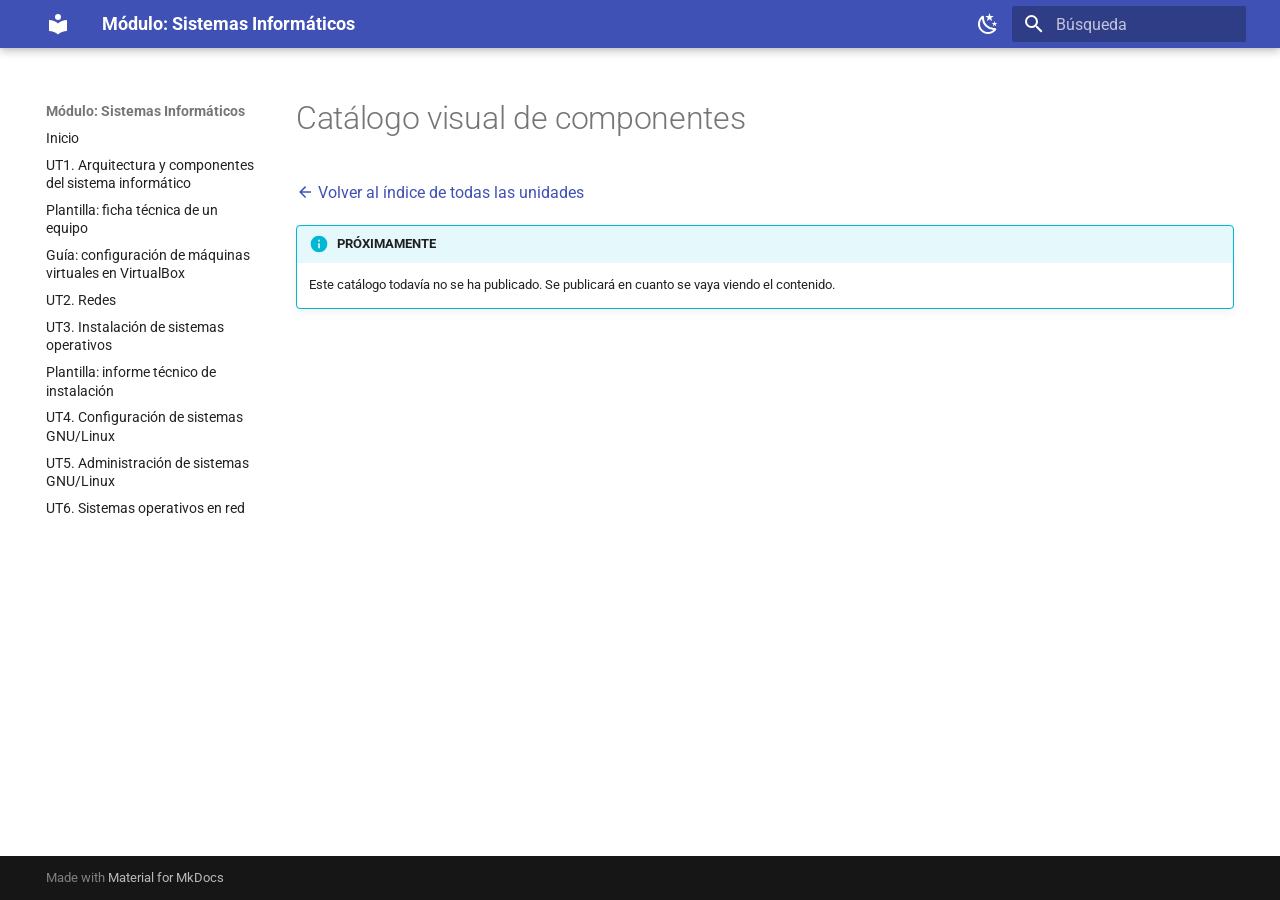
==== commit 9803435d: "Deployed dff6358 with MkDocs version: 1.6.1" ====
--- a/catalogo-componentes/index.html
+++ b/catalogo-componentes/index.html
@@ -21,7 +21,7 @@
       
       
       <link rel="icon" href="../assets/images/favicon.png">
-      <meta name="generator" content="mkdocs-1.6.1, mkdocs-material-9.7.7">
+      <meta name="generator" content="mkdocs-1.6.1, mkdocs-material-9.8.0">
     
     
       
@@ -29,10 +29,10 @@
       
     
     
-      <link rel="stylesheet" href="../assets/stylesheets/main.ec1eaa64.min.css">
-      
-        
-        <link rel="stylesheet" href="../assets/stylesheets/palette.ab4e12ef.min.css">
+      <link rel="stylesheet" href="../assets/stylesheets/main.57a0d79d.min.css">
+      
+        
+        <link rel="stylesheet" href="../assets/stylesheets/palette.fb2fffe2.min.css">
       
       
 
@@ -321,6 +321,33 @@
   
   
     <li class="md-nav__item">
+      <a href="../guia-virtualbox/" class="md-nav__link">
+        
+  
+  
+  <span class="md-ellipsis">
+    
+  
+    Guía: configuración de máquinas virtuales en VirtualBox
+  
+
+    
+  </span>
+  
+  
+
+      </a>
+    </li>
+  
+
+    
+      
+      
+  
+  
+  
+  
+    <li class="md-nav__item">
       <a href="../ut2/" class="md-nav__link">
         
   
@@ -556,10 +583,10 @@
     
       
       
-      <script id="__config" type="application/json">{"annotate": null, "base": "..", "features": ["navigation.top", "navigation.footer", "search.highlight", "search.suggest", "content.code.copy", "toc.follow", "toc.integrate"], "search": "../assets/javascripts/workers/search.2c215733.min.js", "tags": null, "translations": {"clipboard.copied": "Copiado al portapapeles", "clipboard.copy": "Copiar al portapapeles", "search.result.more.one": "1 m\u00e1s en esta p\u00e1gina", "search.result.more.other": "# m\u00e1s en esta p\u00e1gina", "search.result.none": "No se encontraron documentos", "search.result.one": "1 documento encontrado", "search.result.other": "# documentos encontrados", "search.result.placeholder": "Teclee para comenzar b\u00fasqueda", "search.result.term.missing": "Falta", "select.version": "Seleccionar versi\u00f3n"}, "version": null}</script>
-    
-    
-      <script src="../assets/javascripts/bundle.d7400e89.min.js"></script>
+      <script id="__config" type="application/json">{"annotate": null, "base": "..", "features": ["navigation.top", "navigation.footer", "search.highlight", "search.suggest", "content.code.copy", "toc.follow", "toc.integrate"], "search": "../assets/javascripts/workers/search.a7633da7.min.js", "tags": null, "translations": {"clipboard.copied": "Copiado al portapapeles", "clipboard.copy": "Copiar al portapapeles", "search.result.more.one": "1 m\u00e1s en esta p\u00e1gina", "search.result.more.other": "# m\u00e1s en esta p\u00e1gina", "search.result.none": "No se encontraron documentos", "search.result.one": "1 documento encontrado", "search.result.other": "# documentos encontrados", "search.result.placeholder": "Teclee para comenzar b\u00fasqueda", "search.result.term.missing": "Falta", "select.version": "Seleccionar versi\u00f3n"}, "version": null}</script>
+    
+    
+      <script src="../assets/javascripts/bundle.c21346df.min.js"></script>
       
     
   </body>
--- a/assets/stylesheets/main.57a0d79d.min.css
+++ b/assets/stylesheets/main.57a0d79d.min.css
@@ -0,0 +1,6 @@
+@charset "UTF-8";html{box-sizing:border-box;-webkit-text-size-adjust:none;-moz-text-size-adjust:none;text-size-adjust:none}*,:after,:before{box-sizing:inherit}@media(prefers-reduced-motion){*,:after,:before{transition:none!important}}body{margin:0;-webkit-font-smoothing:antialiased;-moz-osx-font-smoothing:grayscale;--md-text-font-family:var(--md-text-font, _),
+    -apple-system, BlinkMacSystemFont, Helvetica, Arial, sans-serif;--md-code-font-family:var(--md-code-font, _),
+    SFMono-Regular, Consolas, Menlo, monospace}.md-typeset code:not(.focus-visible),a,button,input,label{-webkit-tap-highlight-color:transparent}a{color:inherit;text-decoration:none}hr{box-sizing:initial;display:block;height:.05rem;padding:0;overflow:visible;border:0}small{font-size:80%}sub,sup{line-height:1em}img{border-style:none}table{border-spacing:0;border-collapse:initial}td,th{font-weight:400;vertical-align:top}button{padding:0;margin:0;font-family:inherit;font-size:inherit;background:#0000;border:0}input{border:0;outline:none}:root{--md-primary-fg-color:#4051b5;--md-primary-fg-color--light:#5d6cc0;--md-primary-fg-color--dark:#303fa1;--md-primary-bg-color:#fff;--md-primary-bg-color--light:#ffffffb3;--md-accent-fg-color:#526cfe;--md-accent-fg-color--transparent:#526cfe1a;--md-accent-bg-color:#fff;--md-accent-bg-color--light:#ffffffb3;--md-typeset-table-sort-icon:url("data:image/svg+xml;charset=utf-8,<svg xmlns='http://www.w3.org/2000/svg' viewBox='0 0 24 24'><path d='m18 21-4-4h3V7h-3l4-4 4 4h-3v10h3M2 19v-2h10v2M2 13v-2h7v2M2 7V5h4v2z'/></svg>");--md-typeset-table-sort-icon--asc:url("data:image/svg+xml;charset=utf-8,<svg xmlns='http://www.w3.org/2000/svg' viewBox='0 0 24 24'><path d='M19 17h3l-4 4-4-4h3V3h2M2 17h10v2H2M6 5v2H2V5m0 6h7v2H2z'/></svg>");--md-typeset-table-sort-icon--desc:url("data:image/svg+xml;charset=utf-8,<svg xmlns='http://www.w3.org/2000/svg' viewBox='0 0 24 24'><path d='M19 7h3l-4-4-4 4h3v14h2M2 17h10v2H2M6 5v2H2V5m0 6h7v2H2z'/></svg>")}[data-md-color-scheme=default]{color-scheme:light}[data-md-color-scheme=default] img[src$="#gh-dark-mode-only"],[data-md-color-scheme=default] img[src$="#only-dark"]{display:none}:root,[data-md-color-scheme=default]{--md-hue:225deg;--md-default-fg-color:#000000de;--md-default-fg-color--light:#0000008a;--md-default-fg-color--lighter:#00000052;--md-default-fg-color--lightest:#00000012;--md-default-bg-color:#fff;--md-default-bg-color--light:#ffffffb3;--md-default-bg-color--lighter:#ffffff4d;--md-default-bg-color--lightest:#ffffff1f;--md-code-fg-color:#36464e;--md-code-bg-color:#f5f5f5;--md-code-bg-color--light:#f5f5f5b3;--md-code-bg-color--lighter:#f5f5f54d;--md-code-hl-color:#4287ff;--md-code-hl-color--light:#4287ff1a;--md-code-hl-number-color:#d52a2a;--md-code-hl-special-color:#db1457;--md-code-hl-function-color:#a846b9;--md-code-hl-constant-color:#6e59d9;--md-code-hl-keyword-color:#3f6ec6;--md-code-hl-string-color:#1c7d4d;--md-code-hl-name-color:var(--md-code-fg-color);--md-code-hl-operator-color:var(--md-default-fg-color--light);--md-code-hl-punctuation-color:var(--md-default-fg-color--light);--md-code-hl-comment-color:var(--md-default-fg-color--light);--md-code-hl-generic-color:var(--md-default-fg-color--light);--md-code-hl-variable-color:var(--md-default-fg-color--light);--md-typeset-color:var(--md-default-fg-color);--md-typeset-a-color:var(--md-primary-fg-color);--md-typeset-del-color:#f5503d26;--md-typeset-ins-color:#0bd57026;--md-typeset-kbd-color:#fafafa;--md-typeset-kbd-accent-color:#fff;--md-typeset-kbd-border-color:#b8b8b8;--md-typeset-mark-color:#ffff0080;--md-typeset-table-color:#0000001f;--md-typeset-table-color--light:#00000009;--md-admonition-fg-color:var(--md-default-fg-color);--md-admonition-bg-color:var(--md-default-bg-color);--md-warning-fg-color:#000000de;--md-warning-bg-color:#ff9;--md-footer-fg-color:#fff;--md-footer-fg-color--light:#ffffffb3;--md-footer-fg-color--lighter:#ffffff73;--md-footer-bg-color:#000000de;--md-footer-bg-color--dark:#00000052;--md-shadow-z1:0 0.2rem 0.5rem #0000000d,
+    0 0 0.05rem #0000001a;--md-shadow-z2:0 0.2rem 0.5rem #0000001a,
+    0 0 0.05rem #00000040;--md-shadow-z3:0 0.2rem 0.5rem #0003,
+    0 0 0.05rem #00000059}.md-icon svg{display:block;width:1.2rem;height:1.2rem;fill:currentcolor}aside,body,input{font-family:var(--md-text-font-family);font-feature-settings:"kern","liga";color:var(--md-typeset-color)}code,kbd,pre{font-family:var(--md-code-font-family);font-feature-settings:"kern"}.md-typeset{font-size:.8rem;line-height:1.6;overflow-wrap:break-word;-webkit-print-color-adjust:exact;color-adjust:exact}@media print{.md-typeset{font-size:.68rem}.md-typeset code,.md-typeset kbd,.md-typeset pre{white-space:pre-wrap}}.md-typeset blockquote,.md-typeset dl,.md-typeset figure,.md-typeset ol,.md-typeset pre,.md-typeset ul{margin-top:1em;margin-bottom:1em}.md-typeset h1{margin:0 0 1.25em;font-size:2em;line-height:1.3;color:var(--md-default-fg-color--light)}.md-typeset h1,.md-typeset h2{font-weight:300;letter-spacing:-.01em}.md-typeset h2{margin:1.6em 0 .64em;font-size:1.5625em;line-height:1.4}.md-typeset h3{margin:1.6em 0 .8em;font-size:1.25em;font-weight:400;line-height:1.5;letter-spacing:-.01em}.md-typeset h2+h3{margin-top:.8em}.md-typeset h4{margin:1em 0;font-weight:700;letter-spacing:-.01em}.md-typeset h5,.md-typeset h6{margin:1.25em 0;font-size:.8em;font-weight:700;color:var(--md-default-fg-color--light);letter-spacing:-.01em}.md-typeset h5{text-transform:uppercase}.md-typeset h5 code{text-transform:none}.md-typeset hr{display:flow-root;margin:1.5em 0;border-bottom:.05rem solid var(--md-default-fg-color--lightest)}.md-typeset a{color:var(--md-typeset-a-color);word-break:break-word}.md-typeset a,.md-typeset a:before{transition:color 125ms}.md-typeset a:focus,.md-typeset a:hover{color:var(--md-accent-fg-color)}.md-typeset a:focus code,.md-typeset a:hover code{color:var(--md-accent-fg-color);background-color:var(--md-accent-fg-color--transparent)}.md-typeset a code{color:var(--md-typeset-a-color)}.md-typeset a.focus-visible{outline-color:var(--md-accent-fg-color);outline-offset:.2rem}.md-typeset code,.md-typeset kbd,.md-typeset pre{font-variant-ligatures:none;color:var(--md-code-fg-color);direction:ltr;transition:background-color 125ms}.md-typeset code{padding:0 .2941176471em;font-size:.85em;word-break:break-word;background-color:var(--md-code-bg-color);border-radius:.1rem;-webkit-box-decoration-break:clone;box-decoration-break:clone;transition:color 125ms,background-color 125ms}.md-typeset code:not(.focus-visible){outline:none}.md-typeset pre{position:relative;display:flow-root;line-height:1.4}.md-typeset pre>code{display:block;padding:.7720588235em 1.1764705882em;margin:0;overflow:auto;word-break:normal;touch-action:auto;scrollbar-color:var(--md-default-fg-color--lighter) #0000;scrollbar-width:thin;outline-color:var(--md-accent-fg-color);box-shadow:none;-webkit-box-decoration-break:slice;box-decoration-break:slice}.md-typeset pre>code:hover{scrollbar-color:var(--md-accent-fg-color) #0000}.md-typeset pre>code::-webkit-scrollbar{width:.2rem;height:.2rem}.md-typeset pre>code::-webkit-scrollbar-thumb{background-color:var(--md-default-fg-color--lighter)}.md-typeset pre>code::-webkit-scrollbar-thumb:hover{background-color:var(--md-accent-fg-color)}.md-typeset kbd{display:inline-block;padding:0 .6666666667em;font-size:.75em;color:var(--md-default-fg-color);word-break:break-word;vertical-align:text-top;background-color:var(--md-typeset-kbd-color);border-radius:.1rem;box-shadow:0 .1rem 0 .05rem var(--md-typeset-kbd-border-color),0 .1rem 0 var(--md-typeset-kbd-border-color),0 -.1rem .2rem var(--md-typeset-kbd-accent-color) inset}.md-typeset mark{color:inherit;word-break:break-word;background-color:var(--md-typeset-mark-color);-webkit-box-decoration-break:clone;box-decoration-break:clone}.md-typeset abbr{text-decoration:none;cursor:help}.md-typeset [data-preview],.md-typeset abbr{border-bottom:.05rem dotted var(--md-default-fg-color--light)}.md-typeset small{opacity:.75}[dir=ltr] .md-typeset sub,[dir=ltr] .md-typeset sup{margin-left:.078125em}[dir=rtl] .md-typeset sub,[dir=rtl] .md-typeset sup{margin-right:.078125em}[dir=ltr] .md-typeset blockquote{padding-left:.6rem;border-left:.2rem solid var(--md-default-fg-color--lighter)}[dir=rtl] .md-typeset blockquote{padding-right:.6rem;border-right:.2rem solid var(--md-default-fg-color--lighter)}.md-typeset blockquote{margin-left:0;margin-right:0;color:var(--md-default-fg-color--light)}.md-typeset ul{list-style-type:disc}.md-typeset ul[type]{list-style-type:revert-layer}[dir=ltr] .md-typeset ol,[dir=ltr] .md-typeset ol li ol,[dir=ltr] .md-typeset ol li ul,[dir=ltr] .md-typeset ul,[dir=ltr] .md-typeset ul li ol,[dir=ltr] .md-typeset ul li ul{margin-left:.625em}[dir=rtl] .md-typeset ol,[dir=rtl] .md-typeset ol li ol,[dir=rtl] .md-typeset ol li ul,[dir=rtl] .md-typeset ul,[dir=rtl] .md-typeset ul li ol,[dir=rtl] .md-typeset ul li ul{margin-right:.625em}.md-typeset ol,.md-typeset ul{padding:0}.md-typeset ol:not([hidden]),.md-typeset ul:not([hidden]){display:flow-root}.md-typeset ol ol,.md-typeset ul ol{list-style-type:lower-alpha}.md-typeset ol ol ol,.md-typeset ul ol ol{list-style-type:lower-roman}.md-typeset ol ol ol ol,.md-typeset ul ol ol ol{list-style-type:upper-alpha}.md-typeset ol ol ol ol ol,.md-typeset ul ol ol ol ol{list-style-type:upper-roman}.md-typeset ol[type],.md-typeset ul[type]{list-style-type:revert-layer}[dir=ltr] .md-typeset ol li,[dir=ltr] .md-typeset ul li{margin-left:1.25em}[dir=rtl] .md-typeset ol li,[dir=rtl] .md-typeset ul li{margin-right:1.25em}.md-typeset ol li,.md-typeset ul li{margin-bottom:.5em}.md-typeset ol li blockquote,.md-typeset ol li p,.md-typeset ul li blockquote,.md-typeset ul li p{margin:.5em 0}.md-typeset ol li:last-child,.md-typeset ul li:last-child{margin-bottom:0}.md-typeset ol li ol,.md-typeset ol li ul,.md-typeset ul li ol,.md-typeset ul li ul{margin-top:.5em;margin-bottom:.5em}[dir=ltr] .md-typeset dd{margin-left:1.875em}[dir=rtl] .md-typeset dd{margin-right:1.875em}.md-typeset dd{margin-top:1em;margin-bottom:1.5em}.md-typeset img,.md-typeset svg,.md-typeset video{max-width:100%;height:auto}.md-typeset img[align=left]{margin:1em 1em 1em 0}.md-typeset img[align=right]{margin:1em 0 1em 1em}.md-typeset img[align]:only-child{margin-top:0}.md-typeset figure{display:flow-root;width:fit-content;max-width:100%;margin:1em auto;text-align:center}.md-typeset figure img{display:block;margin:0 auto}.md-typeset figcaption{max-width:24rem;margin:1em auto;font-style:italic}.md-typeset iframe{max-width:100%}.md-typeset table:not([class]){display:inline-block;max-width:100%;overflow:auto;font-size:.64rem;touch-action:auto;background-color:var(--md-default-bg-color);border:.05rem solid var(--md-typeset-table-color);border-radius:.1rem}@media print{.md-typeset table:not([class]){display:table}}.md-typeset table:not([class])+*{margin-top:1.5em}.md-typeset table:not([class]) td>:first-child,.md-typeset table:not([class]) th>:first-child{margin-top:0}.md-typeset table:not([class]) td>:last-child,.md-typeset table:not([class]) th>:last-child{margin-bottom:0}.md-typeset table:not([class]) td:not([align]),.md-typeset table:not([class]) th:not([align]){text-align:left}[dir=rtl] .md-typeset table:not([class]) td:not([align]),[dir=rtl] .md-typeset table:not([class]) th:not([align]){text-align:right}.md-typeset table:not([class]) th{min-width:5rem;padding:.9375em 1.25em;font-weight:700;vertical-align:top}.md-typeset table:not([class]) td{padding:.9375em 1.25em;vertical-align:top;border-top:.05rem solid var(--md-typeset-table-color)}.md-typeset table:not([class]) tbody tr{transition:background-color 125ms}.md-typeset table:not([class]) tbody tr:hover{background-color:var(--md-typeset-table-color--light);box-shadow:0 .05rem 0 var(--md-default-bg-color) inset}.md-typeset table:not([class]) a{word-break:normal}.md-typeset table th[role=columnheader]{cursor:pointer}[dir=ltr] .md-typeset table th[role=columnheader]:after{margin-left:.5em}[dir=rtl] .md-typeset table th[role=columnheader]:after{margin-right:.5em}.md-typeset table th[role=columnheader]:after{display:inline-block;width:1.2em;height:1.2em;vertical-align:text-bottom;content:"";-webkit-mask-image:var(--md-typeset-table-sort-icon);mask-image:var(--md-typeset-table-sort-icon);-webkit-mask-repeat:no-repeat;mask-repeat:no-repeat;-webkit-mask-size:contain;mask-size:contain;transition:background-color 125ms}.md-typeset table th[role=columnheader]:hover:after{background-color:var(--md-default-fg-color--lighter)}.md-typeset table th[role=columnheader][aria-sort=ascending]:after{background-color:var(--md-default-fg-color--light);-webkit-mask-image:var(--md-typeset-table-sort-icon--asc);mask-image:var(--md-typeset-table-sort-icon--asc)}.md-typeset table th[role=columnheader][aria-sort=descending]:after{background-color:var(--md-default-fg-color--light);-webkit-mask-image:var(--md-typeset-table-sort-icon--desc);mask-image:var(--md-typeset-table-sort-icon--desc)}.md-typeset__scrollwrap{margin:1em -.8rem;overflow-x:auto;touch-action:auto}.md-typeset__table{display:inline-block;padding:0 .8rem;margin-bottom:.5em}@media print{.md-typeset__table{display:block}}html .md-typeset__table table{display:table;width:100%;margin:0;overflow:hidden}@media screen and (max-width:44.984375em){.md-content__inner>pre{margin:1em -.8rem}.md-content__inner>pre code{border-radius:0}}.md-typeset .md-author{position:relative;display:block;flex-shrink:0;width:1.6rem;height:1.6rem;overflow:hidden;border-radius:100%;transition:color 125ms,transform 125ms}.md-typeset .md-author img{display:block}.md-typeset .md-author--more{font-size:.6rem;font-weight:700;line-height:1.6rem;color:var(--md-default-fg-color--lighter);text-align:center;background:var(--md-default-fg-color--lightest)}.md-typeset .md-author--long{width:2.4rem;height:2.4rem}.md-typeset a.md-author{transform:scale(1)}.md-typeset a.md-author img{filter:grayscale(100%) opacity(75%);border-radius:100%;transition:filter 125ms}.md-typeset a.md-author:focus,.md-typeset a.md-author:hover{z-index:1;transform:scale(1.1)}.md-typeset a.md-author:focus img,.md-typeset a.md-author:hover img{filter:grayscale(0)}.md-banner{overflow:auto;color:var(--md-footer-fg-color);background-color:var(--md-footer-bg-color)}@media print{.md-banner{display:none}}.md-banner--warning{color:var(--md-warning-fg-color);background-color:var(--md-warning-bg-color)}.md-banner__inner{padding:0 .8rem;margin:.6rem auto;font-size:.7rem}[dir=ltr] .md-banner__button{float:right}[dir=rtl] .md-banner__button{float:left}.md-banner__button{color:inherit;cursor:pointer;transition:opacity .25s}.no-js .md-banner__button{display:none}.md-banner__button:hover{opacity:.7}html{height:100%;overflow-x:hidden;font-size:125%}@media screen and (min-width:100em){html{font-size:137.5%}}@media screen and (min-width:125em){html{font-size:150%}}body{position:relative;display:flex;flex-direction:column;width:100%;min-height:100%;font-size:.5rem;background-color:var(--md-default-bg-color)}@media print{body{display:block}}@media screen and (max-width:59.984375em){body[data-md-scrolllock]{position:fixed}}.md-grid{max-width:61rem;margin-left:auto;margin-right:auto}.md-container{display:flex;flex-grow:1;flex-direction:column}@media print{.md-container{display:block}}.md-main{flex-grow:1}.md-main__inner{display:flex;height:100%;margin-top:1.5rem}.md-ellipsis{overflow:hidden;text-overflow:ellipsis}.md-toggle{display:none}.md-option{position:absolute;width:0;height:0;opacity:0}.md-option:checked+label:not([hidden]){display:block}.md-option.focus-visible+label{outline-style:auto;outline-color:var(--md-accent-fg-color)}.md-skip{position:fixed;z-index:-1;padding:.3rem .5rem;margin:.5rem;font-size:.64rem;color:var(--md-default-bg-color);background-color:var(--md-default-fg-color);border-radius:.1rem;outline-color:var(--md-accent-fg-color);opacity:0;transform:translateY(.4rem)}.md-skip:focus{z-index:10;opacity:1;transition:transform .25s cubic-bezier(.4,0,.2,1),opacity 175ms 75ms;transform:translateY(0)}@page{margin:25mm}:root{--md-clipboard-icon:url("data:image/svg+xml;charset=utf-8,<svg xmlns='http://www.w3.org/2000/svg' viewBox='0 0 24 24'><path d='M19 21H8V7h11m0-2H8a2 2 0 0 0-2 2v14a2 2 0 0 0 2 2h11a2 2 0 0 0 2-2V7a2 2 0 0 0-2-2m-3-4H4a2 2 0 0 0-2 2v14h2V3h12z'/></svg>");--md-code-select-icon:url("data:image/svg+xml;charset=utf-8,<svg xmlns='http://www.w3.org/2000/svg' viewBox='0 0 24 24'><path d='M19 19h-4v2h4c1.1 0 2-.9 2-2v-4h-2m0-12h-4v2h4v4h2V5c0-1.1-.9-2-2-2M5 5h4V3H5c-1.1 0-2 .9-2 2v4h2m0 6H3v4c0 1.1.9 2 2 2h4v-2H5zm2-4h2v2H7zm4 0h2v2h-2zm4 0h2v2h-2zM7 7h2v2H7zm4 0h2v2h-2zm4 0h2v2h-2zm-8 8h2v2H7zm4 0h2v2h-2zm4 0h2v2h-2z'/></svg>");--md-code-copy-icon:url("data:image/svg+xml;charset=utf-8,<svg xmlns='http://www.w3.org/2000/svg' viewBox='0 0 24 24'><path d='M19 21H8V7h11m0-2H8a2 2 0 0 0-2 2v14a2 2 0 0 0 2 2h11a2 2 0 0 0 2-2V7a2 2 0 0 0-2-2m-3-4H4a2 2 0 0 0-2 2v14h2V3h12z'/></svg>")}.md-clipboard{z-index:1;width:1.5em;height:1.5em;color:var(--md-default-fg-color--lightest);cursor:pointer;border-radius:.1rem;outline-color:var(--md-accent-fg-color);outline-offset:.1rem;transition:color .25s}@media print{.md-clipboard{display:none}}.md-clipboard:not(.focus-visible){outline:none;-webkit-tap-highlight-color:transparent}:hover>.md-clipboard{color:var(--md-default-fg-color--light)}.md-clipboard:focus,.md-clipboard:hover{color:var(--md-accent-fg-color)}.md-clipboard:after{display:block;width:1.125em;height:1.125em;margin:0 auto;content:"";background-color:currentcolor;-webkit-mask-image:var(--md-clipboard-icon);mask-image:var(--md-clipboard-icon);-webkit-mask-repeat:no-repeat;mask-repeat:no-repeat;-webkit-mask-position:center;mask-position:center;-webkit-mask-size:contain;mask-size:contain}.md-clipboard--inline{cursor:pointer}.md-clipboard--inline code{transition:color .25s,background-color .25s}.md-clipboard--inline:focus code,.md-clipboard--inline:hover code{color:var(--md-accent-fg-color);background-color:var(--md-accent-fg-color--transparent)}.md-typeset .md-code__content{display:grid}.md-code__nav{position:absolute;top:.25em;right:.25em;z-index:1;display:flex;gap:.2rem;padding:.2rem;background-color:var(--md-code-bg-color--lighter);border-radius:.1rem;transition:background-color .25s}:hover>.md-code__nav{background-color:var(--md-code-bg-color--light)}.md-code__button{display:block;width:1.5em;height:1.5em;color:var(--md-default-fg-color--lightest);cursor:pointer;outline-color:var(--md-accent-fg-color);outline-offset:.1rem;transition:color .25s}:hover>*>.md-code__button{color:var(--md-default-fg-color--light)}.md-code__button.focus-visible,.md-code__button:hover{color:var(--md-accent-fg-color)}.md-code__button--active{color:var(--md-default-fg-color)!important}.md-code__button:after{display:block;width:1.125em;height:1.125em;margin:0 auto;content:"";background-color:currentcolor;-webkit-mask-repeat:no-repeat;mask-repeat:no-repeat;-webkit-mask-position:center;mask-position:center;-webkit-mask-size:contain;mask-size:contain}.md-code__button[data-md-type=select]:after{-webkit-mask-image:var(--md-code-select-icon);mask-image:var(--md-code-select-icon)}.md-code__button[data-md-type=copy]:after{-webkit-mask-image:var(--md-code-copy-icon);mask-image:var(--md-code-copy-icon)}@keyframes consent{0%{opacity:0;transform:translateY(100%)}to{opacity:1;transform:translateY(0)}}@keyframes overlay{0%{opacity:0}to{opacity:1}}.md-consent__overlay{position:fixed;top:0;z-index:5;width:100%;height:100%;background-color:#0000008a;-webkit-backdrop-filter:blur(.1rem);backdrop-filter:blur(.1rem);opacity:1;animation:overlay .25s both}.md-consent__inner{position:fixed;bottom:0;z-index:5;width:100%;max-height:100%;padding:0;overflow:auto;background-color:var(--md-default-bg-color);border:0;border-radius:.1rem;box-shadow:0 0 .2rem #0000001a,0 .2rem .4rem #0003;animation:consent .5s cubic-bezier(.1,.7,.1,1) both}.md-consent__form{padding:.8rem}.md-consent__settings{display:none;margin:1em 0}input:checked+.md-consent__settings{display:block}.md-consent__controls{margin-bottom:.8rem}.md-typeset .md-consent__controls .md-button{display:inline}@media screen and (max-width:44.984375em){.md-typeset .md-consent__controls .md-button{display:block;width:100%;margin-top:.4rem;text-align:center}}.md-consent label{cursor:pointer}.md-content{flex-grow:1;min-width:0}.md-content__inner{padding-top:.6rem;margin:0 .8rem 1.2rem}@media screen and (min-width:76.25em){[dir=ltr] .md-sidebar--primary:not([hidden])~.md-content>.md-content__inner,[dir=rtl] .md-sidebar--secondary:not([hidden])~.md-content>.md-content__inner{margin-left:1.2rem}[dir=ltr] .md-sidebar--secondary:not([hidden])~.md-content>.md-content__inner,[dir=rtl] .md-sidebar--primary:not([hidden])~.md-content>.md-content__inner{margin-right:1.2rem}}.md-content__inner:before{display:block;height:.4rem;content:""}.md-content__inner>:last-child{margin-bottom:0}[dir=ltr] .md-content__button{float:right;margin-left:.4rem}[dir=rtl] .md-content__button{float:left;margin-right:.4rem}.md-content__button{padding:0;margin:.4rem 0}@media print{.md-content__button{display:none}}.md-typeset .md-content__button{color:var(--md-default-fg-color--lighter)}.md-content__button svg{display:inline;vertical-align:top}[dir=rtl] .md-content__button svg{transform:scaleX(-1)}[dir=ltr] .md-dialog{right:.8rem}[dir=rtl] .md-dialog{left:.8rem}.md-dialog{position:fixed;bottom:.8rem;z-index:4;min-width:11.1rem;padding:.4rem .6rem;pointer-events:none;background-color:var(--md-default-fg-color);border-radius:.1rem;box-shadow:var(--md-shadow-z3);opacity:0;transition:transform 0s .4s,opacity .4s;transform:translateY(100%)}@media print{.md-dialog{display:none}}.md-dialog--active{pointer-events:auto;opacity:1;transition:transform .4s cubic-bezier(.075,.85,.175,1),opacity .4s;transform:translateY(0)}.md-dialog__inner{font-size:.7rem;color:var(--md-default-bg-color)}.md-feedback{margin:2em 0 1em;text-align:center}.md-feedback fieldset{padding:0;margin:0;border:none}.md-feedback__title{margin:1em auto;font-weight:700}.md-feedback__inner{position:relative}.md-feedback__list{position:relative;display:flex;flex-wrap:wrap;place-content:baseline center}.md-feedback__list:hover .md-icon:not(:disabled){color:var(--md-default-fg-color--lighter)}:disabled .md-feedback__list{min-height:1.8rem}.md-feedback__icon{flex-shrink:0;margin:0 .1rem;color:var(--md-default-fg-color--light);cursor:pointer;transition:color 125ms}.md-feedback__icon:not(:disabled).md-icon:hover{color:var(--md-accent-fg-color)}.md-feedback__icon:disabled{color:var(--md-default-fg-color--lightest);pointer-events:none}.md-feedback__note{position:relative;opacity:0;transition:transform .4s cubic-bezier(.1,.7,.1,1),opacity .15s;transform:translateY(.4rem)}.md-feedback__note>*{max-width:16rem;margin:0 auto}:disabled .md-feedback__note{opacity:1;transform:translateY(0)}@media print{.md-feedback,.md-footer{display:none}}.md-footer{color:var(--md-footer-fg-color);background-color:var(--md-footer-bg-color)}.md-footer__inner{justify-content:space-between;padding:.2rem;overflow:auto}.md-footer__inner:not([hidden]){display:flex}.md-footer__link{display:flex;flex-grow:.01;align-items:end;max-width:100%;margin-top:1rem;margin-bottom:.4rem;overflow:hidden;outline-color:var(--md-accent-fg-color);transition:opacity .25s}.md-footer__link:focus,.md-footer__link:hover{opacity:.7}[dir=rtl] .md-footer__link svg{transform:scaleX(-1)}@media screen and (max-width:44.984375em){.md-footer__link--prev{flex-shrink:0}.md-footer__link--prev .md-footer__title{display:none}}[dir=ltr] .md-footer__link--next{margin-left:auto}.md-footer__link--next{text-align:right}[dir=rtl] .md-footer__link--next{margin-right:auto;text-align:left}.md-footer__title{flex-grow:1;max-width:calc(100% - 2.4rem);padding:0 1rem;margin-bottom:.7rem;font-size:.9rem;white-space:nowrap}.md-footer__button{padding:.4rem;margin:.2rem}.md-footer__direction{font-size:.64rem;opacity:.7}.md-footer-meta{background-color:var(--md-footer-bg-color--dark)}.md-footer-meta__inner{display:flex;flex-wrap:wrap;justify-content:space-between;padding:.2rem}html .md-footer-meta.md-typeset a{color:var(--md-footer-fg-color--light)}html .md-footer-meta.md-typeset a:focus,html .md-footer-meta.md-typeset a:hover{color:var(--md-footer-fg-color)}.md-copyright{width:100%;padding:.4rem 0;margin:auto .6rem;font-size:.64rem;color:var(--md-footer-fg-color--lighter)}.md-copyright__highlight{color:var(--md-footer-fg-color--light)}.md-social{display:inline-flex;gap:.2rem;padding:.2rem 0 .6rem;margin:0 .4rem}@media screen and (min-width:45em){.md-copyright{width:auto}.md-social{padding:.6rem 0}}.md-social__link{display:inline-block;width:1.6rem;height:1.6rem;text-align:center}.md-social__link:before{line-height:1.9}.md-social__link svg{max-height:.8rem;vertical-align:-25%;fill:currentcolor}.md-typeset .md-button{display:inline-block;padding:.625em 2em;font-weight:700;color:var(--md-primary-fg-color);cursor:pointer;border:.1rem solid;border-radius:.1rem;transition:color 125ms,background-color 125ms,border-color 125ms}.md-typeset .md-button--primary{color:var(--md-primary-bg-color);background-color:var(--md-primary-fg-color);border-color:var(--md-primary-fg-color)}.md-typeset .md-button:focus,.md-typeset .md-button:hover{color:var(--md-accent-bg-color);background-color:var(--md-accent-fg-color);border-color:var(--md-accent-fg-color)}[dir=ltr] .md-typeset .md-input,[dir=rtl] .md-typeset .md-input{border-top-left-radius:.1rem}[dir=ltr] .md-typeset .md-input,[dir=rtl] .md-typeset .md-input{border-top-right-radius:.1rem}.md-typeset .md-input{height:1.8rem;padding:0 .6rem;font-size:.8rem;border-bottom:.1rem solid var(--md-default-fg-color--lighter);box-shadow:var(--md-shadow-z1);transition:border .25s,box-shadow .25s}.md-typeset .md-input:focus,.md-typeset .md-input:hover{border-bottom-color:var(--md-accent-fg-color);box-shadow:var(--md-shadow-z2)}.md-typeset .md-input--stretch{width:100%}.md-header{position:sticky;left:0;right:0;top:0;z-index:4;display:block;color:var(--md-primary-bg-color);background-color:var(--md-primary-fg-color);box-shadow:0 0 .2rem #0000,0 .2rem .4rem #0000}@media print{.md-header{display:none}}.md-header[hidden]{transition:transform .25s cubic-bezier(.8,0,.6,1),box-shadow .25s;transform:translateY(-100%)}.md-header--shadow{box-shadow:0 0 .2rem #0000001a,0 .2rem .4rem #0003;transition:transform .25s cubic-bezier(.1,.7,.1,1),box-shadow .25s}.md-header__inner{display:flex;align-items:center;padding:0 .2rem}.md-header__button{position:relative;z-index:1;padding:.4rem;margin:.2rem;color:currentcolor;vertical-align:middle;cursor:pointer;outline-color:var(--md-accent-fg-color);transition:opacity .25s}.md-header__button:hover{opacity:.7}.md-header__button:not([hidden]){display:inline-block}.md-header__button:not(.focus-visible){outline:none;-webkit-tap-highlight-color:transparent}.md-header__button.md-logo{padding:.4rem;margin:.2rem}@media screen and (max-width:76.234375em){.md-header__button.md-logo{display:none}}.md-header__button.md-logo img,.md-header__button.md-logo svg{display:block;width:auto;height:1.2rem;fill:currentcolor}@media screen and (min-width:60em){.md-header__button[for=__search]{display:none}}.no-js .md-header__button[for=__search]{display:none}[dir=rtl] .md-header__button[for=__search] svg{transform:scaleX(-1)}@media screen and (min-width:76.25em){.md-header__button[for=__drawer]{display:none}}.md-header__topic{position:absolute;display:flex;max-width:100%;white-space:nowrap;transition:transform .4s cubic-bezier(.1,.7,.1,1),opacity .15s}.md-header__topic+.md-header__topic{z-index:-1;pointer-events:none;opacity:0;transition:transform .4s cubic-bezier(1,.7,.1,.1),opacity .15s;transform:translateX(1.25rem)}[dir=rtl] .md-header__topic+.md-header__topic{transform:translateX(-1.25rem)}.md-draft,.md-header__topic:first-child,.md-nav__title{font-weight:700}[dir=ltr] .md-header__title{margin-left:1rem;margin-right:.4rem}[dir=rtl] .md-header__title{margin-right:1rem;margin-left:.4rem}.md-header__title{flex-grow:1;height:2.4rem;font-size:.9rem;line-height:2.4rem}.md-header__title--active .md-header__topic{z-index:-1;pointer-events:none;opacity:0;transition:transform .4s cubic-bezier(1,.7,.1,.1),opacity .15s;transform:translateX(-1.25rem)}[dir=rtl] .md-header__title--active .md-header__topic{transform:translateX(1.25rem)}.md-header__title--active .md-header__topic+.md-header__topic{z-index:0;pointer-events:auto;opacity:1;transition:transform .4s cubic-bezier(.1,.7,.1,1),opacity .15s;transform:translateX(0)}.md-header__title>.md-header__ellipsis{position:relative;width:100%;height:100%}.md-header__option{display:flex;flex-shrink:0;max-width:100%;white-space:nowrap;transition:max-width 0s .25s,opacity .25s .25s}[data-md-toggle=search]:checked~.md-header .md-header__option{max-width:0;opacity:0;transition:max-width,opacity}.md-header__option>input{bottom:0}.md-header__source{display:none}@media screen and (min-width:60em){[dir=ltr] .md-header__source{margin-left:1rem}[dir=rtl] .md-header__source{margin-right:1rem}.md-header__source{display:block;width:11.7rem;max-width:11.7rem}}@media screen and (min-width:76.25em){[dir=ltr] .md-header__source{margin-left:1.4rem}[dir=rtl] .md-header__source{margin-right:1.4rem}}.md-meta{font-size:.7rem;line-height:1.3;color:var(--md-default-fg-color--light)}.md-meta__list{display:inline-flex;flex-wrap:wrap;padding:0;margin:0;list-style:none}.md-meta__item:not(:last-child):after{margin-left:.2rem;margin-right:.2rem;content:"·"}.md-meta__link{color:var(--md-typeset-a-color)}.md-meta__link:focus,.md-meta__link:hover{color:var(--md-accent-fg-color)}.md-draft{display:inline-block;padding-left:.5714285714em;padding-right:.5714285714em;color:#fff;background-color:#ff1744;border-radius:.125em}:root{--md-nav-icon--prev:url("data:image/svg+xml;charset=utf-8,<svg xmlns='http://www.w3.org/2000/svg' viewBox='0 0 24 24'><path d='M20 11v2H8l5.5 5.5-1.42 1.42L4.16 12l7.92-7.92L13.5 5.5 8 11z'/></svg>");--md-nav-icon--next:url("data:image/svg+xml;charset=utf-8,<svg xmlns='http://www.w3.org/2000/svg' viewBox='0 0 24 24'><path d='M8.59 16.58 13.17 12 8.59 7.41 10 6l6 6-6 6z'/></svg>");--md-toc-icon:url("data:image/svg+xml;charset=utf-8,<svg xmlns='http://www.w3.org/2000/svg' viewBox='0 0 24 24'><path d='M3 9h14V7H3zm0 4h14v-2H3zm0 4h14v-2H3zm16 0h2v-2h-2zm0-10v2h2V7zm0 6h2v-2h-2z'/></svg>");--md-path-icon:url("data:image/svg+xml;charset=utf-8,<svg xmlns='http://www.w3.org/2000/svg' viewBox='0 0 24 24'><path d='M8.59 16.58 13.17 12 8.59 7.41 10 6l6 6-6 6z'/></svg>");--md-post-pin-icon:url("data:image/svg+xml;charset=utf-8,<svg xmlns='http://www.w3.org/2000/svg' viewBox='0 0 24 24'><path d='M16 12V4h1V2H7v2h1v8l-2 2v2h5.2v6h1.6v-6H18v-2z'/></svg>");--md-progress-value:0;--md-progress-delay:400ms;--md-search-result-icon:url("data:image/svg+xml;charset=utf-8,<svg xmlns='http://www.w3.org/2000/svg' viewBox='0 0 24 24'><path d='M14 2H6a2 2 0 0 0-2 2v16a2 2 0 0 0 2 2h7c-.41-.25-.8-.56-1.14-.9-.33-.33-.61-.7-.86-1.1H6V4h7v5h5v1.18c.71.16 1.39.43 2 .82V8zm6.31 16.9c1.33-2.11.69-4.9-1.4-6.22-2.11-1.33-4.91-.68-6.22 1.4-1.34 2.11-.69 4.89 1.4 6.22 1.46.93 3.32.93 4.79.02L22 23.39 23.39 22zm-3.81.1a2.5 2.5 0 0 1-2.5-2.5 2.5 2.5 0 0 1 2.5-2.5 2.5 2.5 0 0 1 2.5 2.5 2.5 2.5 0 0 1-2.5 2.5'/></svg>")}.md-nav,.md-nav__link .md-typeset{font-size:.7rem;line-height:1.3}.md-nav__title{display:block;padding:0 .6rem;overflow:hidden;color:var(--md-default-fg-color--light);text-overflow:ellipsis}.md-nav__title .md-nav__button{display:none}.md-nav__title .md-nav__button img{width:auto;height:100%}.md-nav__title .md-nav__button.md-logo img,.md-nav__title .md-nav__button.md-logo svg{display:block;width:auto;max-width:100%;height:2.4rem;object-fit:contain;fill:currentcolor}.md-nav__list{padding:0;margin:0;list-style:none}.md-nav__link{display:flex;gap:.4rem;align-items:flex-start;margin-top:.625em;scroll-snap-align:start;transition:color 125ms}.md-nav__link--passed,.md-nav__link--passed code{color:var(--md-default-fg-color--light)}.md-nav__item .md-nav__link--active,.md-nav__item .md-nav__link--active code{color:var(--md-typeset-a-color)}.md-nav__link .md-ellipsis{position:relative}.md-nav__link .md-ellipsis code{word-break:normal}[dir=ltr] .md-nav__link .md-icon:last-child{margin-left:auto}[dir=rtl] .md-nav__link .md-icon:last-child{margin-right:auto}.md-nav__link svg{position:relative;flex-shrink:0;height:1.3em;fill:currentcolor}.md-nav__link[for]:focus,.md-nav__link[for]:hover,.md-nav__link[href]:focus,.md-nav__link[href]:hover{color:var(--md-accent-fg-color);cursor:pointer}.md-nav__link[for]:focus code,.md-nav__link[for]:hover code,.md-nav__link[href]:focus code,.md-nav__link[href]:hover code{color:var(--md-accent-fg-color);background-color:var(--md-accent-fg-color--transparent)}.md-nav__link.focus-visible,.md-pagination__link.focus-visible{outline-color:var(--md-accent-fg-color);outline-offset:.2rem}.md-nav--primary .md-nav__link[for=__toc]{display:none}.md-nav--primary .md-nav__link[for=__toc] .md-icon:after{display:block;width:100%;height:100%;background-color:currentcolor;-webkit-mask-image:var(--md-toc-icon);mask-image:var(--md-toc-icon)}.md-nav--primary .md-nav__link[for=__toc]~.md-nav,.md-nav__source{display:none}.md-nav__container>.md-nav__link{margin-top:0}.md-nav__container>.md-nav__link:first-child{flex-grow:1;min-width:0}.md-nav__icon{flex-shrink:0}@media screen and (max-width:76.234375em){.md-nav--primary,.md-nav--primary .md-nav{position:absolute;left:0;right:0;top:0;z-index:1;display:flex;flex-direction:column;height:100%;background-color:var(--md-default-bg-color)}.md-nav--primary .md-nav__item,.md-nav--primary .md-nav__title{font-size:.8rem;line-height:1.5}.md-nav--primary .md-nav__title{position:relative;height:5.6rem;padding:3rem .8rem .2rem;line-height:2.4rem;color:var(--md-default-fg-color--light);white-space:nowrap;cursor:pointer;background-color:var(--md-default-fg-color--lightest)}[dir=ltr] .md-nav--primary .md-nav__title .md-nav__icon{left:.4rem}[dir=rtl] .md-nav--primary .md-nav__title .md-nav__icon{right:.4rem}.md-nav--primary .md-nav__title .md-nav__icon{position:absolute;top:.4rem;display:block;width:1.2rem;height:1.2rem;margin:.2rem}.md-nav--primary .md-nav__title .md-nav__icon:after{display:block;width:100%;height:100%;content:"";background-color:currentcolor;-webkit-mask-image:var(--md-nav-icon--prev);mask-image:var(--md-nav-icon--prev);-webkit-mask-repeat:no-repeat;mask-repeat:no-repeat;-webkit-mask-position:center;mask-position:center;-webkit-mask-size:contain;mask-size:contain}.md-nav--primary .md-nav__title~.md-nav__list{overflow-y:auto;touch-action:pan-y;scroll-snap-type:y mandatory;background-color:var(--md-default-bg-color);box-shadow:0 .05rem 0 var(--md-default-fg-color--lightest) inset}.md-nav--primary .md-nav__title~.md-nav__list>:first-child{border-top:0}.md-nav--primary .md-nav__title[for=__drawer]{font-weight:700;color:var(--md-primary-bg-color);background-color:var(--md-primary-fg-color)}.md-nav--primary .md-nav__title .md-logo{position:absolute;left:.2rem;right:.2rem;top:.2rem;display:block;padding:.4rem;margin:.2rem}.md-nav--primary .md-nav__list{flex:1}.md-nav--primary .md-nav__item{border-top:.05rem solid var(--md-default-fg-color--lightest)}.md-nav--primary .md-nav__item--active>.md-nav__link{color:var(--md-typeset-a-color)}.md-nav--primary .md-nav__item--active>.md-nav__link:focus,.md-nav--primary .md-nav__item--active>.md-nav__link:hover{color:var(--md-accent-fg-color)}.md-nav--primary .md-nav__link{padding:.6rem .8rem;margin-top:0}.md-nav--primary .md-nav__link svg{margin-top:.1em}.md-nav--primary .md-nav__link>.md-nav__link{padding:0}[dir=ltr] .md-nav--primary .md-nav__link .md-nav__icon{margin-right:-.2rem}[dir=rtl] .md-nav--primary .md-nav__link .md-nav__icon{margin-left:-.2rem}.md-nav--primary .md-nav__link .md-nav__icon{width:1.2rem;height:1.2rem;font-size:1.2rem}.md-nav--primary .md-nav__link .md-nav__icon:after{display:block;width:100%;height:100%;content:"";background-color:currentcolor;-webkit-mask-image:var(--md-nav-icon--next);mask-image:var(--md-nav-icon--next);-webkit-mask-repeat:no-repeat;mask-repeat:no-repeat;-webkit-mask-position:center;mask-position:center;-webkit-mask-size:contain;mask-size:contain}[dir=rtl] .md-nav--primary .md-nav__icon:after{transform:scale(-1)}.md-nav--primary .md-nav--secondary .md-nav{position:static;background-color:initial}[dir=ltr] .md-nav--primary .md-nav--secondary .md-nav .md-nav__link{padding-left:1.4rem}[dir=rtl] .md-nav--primary .md-nav--secondary .md-nav .md-nav__link{padding-right:1.4rem}[dir=ltr] .md-nav--primary .md-nav--secondary .md-nav .md-nav .md-nav__link{padding-left:2rem}[dir=rtl] .md-nav--primary .md-nav--secondary .md-nav .md-nav .md-nav__link{padding-right:2rem}[dir=ltr] .md-nav--primary .md-nav--secondary .md-nav .md-nav .md-nav .md-nav__link{padding-left:2.6rem}[dir=rtl] .md-nav--primary .md-nav--secondary .md-nav .md-nav .md-nav .md-nav__link{padding-right:2.6rem}[dir=ltr] .md-nav--primary .md-nav--secondary .md-nav .md-nav .md-nav .md-nav .md-nav__link{padding-left:3.2rem}[dir=rtl] .md-nav--primary .md-nav--secondary .md-nav .md-nav .md-nav .md-nav .md-nav__link{padding-right:3.2rem}.md-nav--secondary{background-color:initial}.md-nav__toggle~.md-nav{display:flex;opacity:0;transition:transform .25s cubic-bezier(.8,0,.6,1),opacity 125ms 50ms;transform:translateX(100%)}[dir=rtl] .md-nav__toggle~.md-nav{transform:translateX(-100%)}.md-nav__toggle:checked~.md-nav{opacity:1;transition:transform .25s cubic-bezier(.4,0,.2,1),opacity 125ms 125ms;transform:translateX(0)}.md-nav__toggle:checked~.md-nav>.md-nav__list{backface-visibility:hidden}}@media screen and (max-width:59.984375em){.md-nav--primary .md-nav__link[for=__toc]{display:flex}.md-nav--primary .md-nav__link[for=__toc] .md-icon:after{content:""}.md-nav--primary .md-nav__link[for=__toc]+.md-nav__link{display:none}.md-nav--primary .md-nav__link[for=__toc]~.md-nav{display:flex}.md-nav__source{display:block;padding:0 .2rem;color:var(--md-primary-bg-color);background-color:var(--md-primary-fg-color--dark)}}@media screen and (min-width:60em) and (max-width:76.234375em){.md-nav--integrated .md-nav__link[for=__toc]{display:flex}.md-nav--integrated .md-nav__link[for=__toc] .md-icon:after{content:""}.md-nav--integrated .md-nav__link[for=__toc]+.md-nav__link{display:none}.md-nav--integrated .md-nav__link[for=__toc]~.md-nav{display:flex}}@media screen and (min-width:60em){.md-nav{margin-bottom:-.4rem}.md-nav--secondary .md-nav__title{position:sticky;top:0;z-index:1;background:var(--md-default-bg-color);box-shadow:0 0 .4rem .4rem var(--md-default-bg-color)}.md-nav--secondary .md-nav__title[for=__toc]{scroll-snap-align:start}.md-nav--secondary .md-nav__title .md-nav__icon{display:none}[dir=ltr] .md-nav--secondary .md-nav__list{padding-left:.6rem}[dir=rtl] .md-nav--secondary .md-nav__list{padding-right:.6rem}.md-nav--secondary .md-nav__list{padding-bottom:.4rem}[dir=ltr] .md-nav--secondary .md-nav__item>.md-nav__link{margin-right:.4rem}[dir=rtl] .md-nav--secondary .md-nav__item>.md-nav__link{margin-left:.4rem}}@media screen and (min-width:76.25em){.md-nav{margin-bottom:-.4rem;transition:max-height .25s cubic-bezier(.86,0,.07,1)}.md-nav--primary .md-nav__title{position:sticky;top:0;z-index:1;background:var(--md-default-bg-color);box-shadow:0 0 .4rem .4rem var(--md-default-bg-color)}.md-nav--primary .md-nav__title[for=__drawer]{scroll-snap-align:start}.md-nav--primary .md-nav__title .md-nav__icon{display:none}[dir=ltr] .md-nav--primary .md-nav__list{padding-left:.6rem}[dir=rtl] .md-nav--primary .md-nav__list{padding-right:.6rem}.md-nav--primary .md-nav__list{padding-bottom:.4rem}[dir=ltr] .md-nav--primary .md-nav__item>.md-nav__link{margin-right:.4rem}[dir=rtl] .md-nav--primary .md-nav__item>.md-nav__link{margin-left:.4rem}.md-nav__toggle~.md-nav{display:grid;grid-template-rows:minmax(.4rem,0fr);visibility:collapse;opacity:0;transition:grid-template-rows .25s cubic-bezier(.86,0,.07,1),opacity .25s,visibility 0s .25s}.md-nav__toggle~.md-nav>.md-nav__list{overflow:hidden}.md-nav__toggle.md-toggle--indeterminate~.md-nav,.md-nav__toggle:checked~.md-nav{grid-template-rows:minmax(.4rem,1fr);visibility:visible;opacity:1;transition:grid-template-rows .25s cubic-bezier(.86,0,.07,1),opacity .15s .1s,visibility}.md-nav__toggle.md-toggle--indeterminate~.md-nav{transition:none}.md-nav__item--nested>.md-nav>.md-nav__title{display:none}.md-nav__item--section{display:block;margin:1.25em 0}.md-nav__item--section:last-child{margin-bottom:0}.md-nav__item--section>.md-nav__link{font-weight:700}.md-nav--lifted>.md-nav__list>.md-nav__item>[for],.md-nav__item--section>.md-nav__link[for]{color:var(--md-default-fg-color--light)}.md-nav--lifted>.md-nav__list>.md-nav__item--active>.md-nav__link:not(.md-nav__container),.md-nav__item--section>.md-nav__link:not(.md-nav__container){pointer-events:none}.md-nav__item--section>.md-nav__link .md-icon,.md-nav__item--section>.md-nav__link>[for]{display:none}[dir=ltr] .md-nav__item--section>.md-nav{margin-left:-.6rem}[dir=rtl] .md-nav__item--section>.md-nav{margin-right:-.6rem}.md-nav__item--section>.md-nav{display:block;visibility:visible;opacity:1}.md-nav__item--section>.md-nav>.md-nav__list>.md-nav__item{padding:0}.md-nav__icon{width:.9rem;height:.9rem;border-radius:100%;transition:background-color .25s}.md-nav__icon:hover{background-color:var(--md-accent-fg-color--transparent)}.md-nav__icon:after{display:inline-block;width:100%;height:100%;vertical-align:-.1rem;content:"";background-color:currentcolor;border-radius:100%;-webkit-mask-image:var(--md-nav-icon--next);mask-image:var(--md-nav-icon--next);-webkit-mask-repeat:no-repeat;mask-repeat:no-repeat;-webkit-mask-position:center;mask-position:center;-webkit-mask-size:contain;mask-size:contain;transition:transform .25s}[dir=rtl] .md-nav__icon:after{transform:rotate(180deg)}.md-nav__item--nested .md-nav__toggle:checked~.md-nav__link .md-nav__icon:after,.md-nav__item--nested .md-toggle--indeterminate~.md-nav__link .md-nav__icon:after{transform:rotate(90deg)}.md-nav--lifted>.md-nav__list>.md-nav__item,.md-nav--lifted>.md-nav__title{display:none}.md-nav--lifted>.md-nav__list>.md-nav__item--active{display:block}.md-nav--lifted>.md-nav__list>.md-nav__item--active>.md-nav__link{position:sticky;top:0;z-index:1;margin-top:0;background:var(--md-default-bg-color);box-shadow:0 0 .4rem .4rem var(--md-default-bg-color)}.md-nav--lifted>.md-nav__list>.md-nav__item--active.md-nav__item--section{margin:0}[dir=ltr] .md-nav--lifted>.md-nav__list>.md-nav__item>.md-nav:not(.md-nav--secondary){margin-left:-.6rem}[dir=rtl] .md-nav--lifted>.md-nav__list>.md-nav__item>.md-nav:not(.md-nav--secondary){margin-right:-.6rem}.md-nav--lifted .md-nav[data-md-level="1"]{grid-template-rows:minmax(.4rem,1fr);visibility:visible;opacity:1}[dir=ltr] .md-nav--integrated>.md-nav__list>.md-nav__item--active .md-nav--secondary{border-left:.05rem solid var(--md-primary-fg-color)}[dir=rtl] .md-nav--integrated>.md-nav__list>.md-nav__item--active .md-nav--secondary{border-right:.05rem solid var(--md-primary-fg-color)}.md-nav--integrated>.md-nav__list>.md-nav__item--active .md-nav--secondary{display:block;margin-bottom:1.25em;visibility:visible;opacity:1}.md-nav--integrated>.md-nav__list>.md-nav__item--active .md-nav--secondary>.md-nav__list{padding-bottom:0;overflow:visible}.md-nav--integrated>.md-nav__list>.md-nav__item--active .md-nav--secondary>.md-nav__title{display:none}}.md-pagination{gap:.4rem;font-size:.8rem;font-weight:700}.md-pagination,.md-pagination>*{display:flex;align-items:center;justify-content:center}.md-pagination>*{min-width:1.8rem;height:1.8rem;text-align:center;border-radius:.2rem}.md-pagination__current{color:var(--md-default-fg-color--light);background-color:var(--md-default-fg-color--lightest)}.md-pagination__link{transition:color 125ms,background-color 125ms}.md-pagination__link:focus,.md-pagination__link:hover{color:var(--md-accent-fg-color);background-color:var(--md-accent-fg-color--transparent)}.md-pagination__link:focus svg,.md-pagination__link:hover svg{color:var(--md-accent-fg-color)}.md-pagination__link svg{display:block;width:1.2rem;max-height:100%;color:var(--md-default-fg-color--lighter);fill:currentcolor}.md-path{padding-top:1.2rem;margin:0 .8rem;overflow:auto;font-size:.7rem}.md-path:not([hidden]){display:block}@media screen and (min-width:76.25em){.md-path{margin:0 1.2rem}}.md-path__list{display:flex;gap:.2rem;align-items:center;padding:0;margin:0;list-style:none}.md-path__item:not(:first-child){display:inline-flex;gap:.2rem;white-space:nowrap}.md-path__item:not(:first-child):before{display:inline;width:.8rem;height:.8rem;content:"";background-color:var(--md-default-fg-color--lighter);-webkit-mask-image:var(--md-path-icon);mask-image:var(--md-path-icon)}.md-path__link{display:flex;align-items:center;color:var(--md-default-fg-color--light)}.md-path__link:focus,.md-path__link:hover,.md-post .md-post__meta a:focus,.md-post .md-post__meta a:hover{color:var(--md-accent-fg-color)}.md-post__back{padding-bottom:1.2rem;margin-bottom:1.2rem;border-bottom:.05rem solid var(--md-default-fg-color--lightest)}@media screen and (max-width:76.234375em){.md-post__back{display:none}}[dir=rtl] .md-post__back svg{transform:scaleX(-1)}.md-post__authors{display:flex;flex-direction:column;gap:.6rem;margin:0 .6rem 1.2rem}.md-post .md-post__meta a{transition:color 125ms}.md-post__title{font-weight:700;color:var(--md-default-fg-color--light)}.md-post--excerpt{margin-bottom:3.2rem}.md-post--excerpt .md-post__header{display:flex;gap:.6rem;align-items:center;min-height:1.6rem}.md-post--excerpt .md-post__authors{display:inline-flex;flex-direction:row;gap:.2rem;align-items:center;min-height:2.4rem;margin:0}[dir=ltr] .md-post--excerpt .md-post__meta .md-meta__list{margin-right:.4rem}[dir=rtl] .md-post--excerpt .md-post__meta .md-meta__list{margin-left:.4rem}.md-post--excerpt .md-post__content>:first-child{--md-scroll-margin:6rem;margin-top:0}.md-post>.md-nav--secondary{margin:1em 0}.md-pin{padding:.2rem;margin-top:-.05rem;background:var(--md-default-fg-color--lightest);border-radius:1rem}.md-pin:after{display:block;width:.6rem;height:.6rem;margin:0 auto;content:"";background-color:currentcolor;-webkit-mask-image:var(--md-post-pin-icon);mask-image:var(--md-post-pin-icon);-webkit-mask-repeat:no-repeat;mask-repeat:no-repeat;-webkit-mask-position:center;mask-position:center;-webkit-mask-size:contain;mask-size:contain}.md-profile{display:flex;gap:.6rem;align-items:center;width:100%;font-size:.7rem;line-height:1.4}.md-profile__description{flex-grow:1}.md-content--post{display:flex}.md-content--post>.md-content__inner{flex-grow:1;min-width:0}@media screen and (min-width:76.25em){[dir=ltr] .md-content--post>.md-content__inner{margin-left:1.2rem}[dir=rtl] .md-content--post>.md-content__inner{margin-right:1.2rem}}@media screen and (max-width:76.234375em){.md-content--post{flex-flow:column-reverse}.md-sidebar.md-sidebar--post{position:static;width:100%;padding:0}.md-sidebar.md-sidebar--post .md-sidebar__scrollwrap{overflow:visible}.md-sidebar.md-sidebar--post .md-sidebar__inner{padding:0}.md-sidebar.md-sidebar--post .md-post__meta{margin-left:.6rem;margin-right:.6rem}.md-sidebar.md-sidebar--post .md-nav__item{display:inline;border:none}.md-sidebar.md-sidebar--post .md-nav__list{display:inline-flex;flex-wrap:wrap;gap:.6rem;padding-top:.6rem;padding-bottom:.6rem}.md-sidebar.md-sidebar--post .md-nav__link{padding:0}.md-sidebar.md-sidebar--post .md-nav{position:static;height:auto;margin-bottom:0}}.md-progress{position:fixed;top:0;z-index:4;width:100%;height:.075rem;background:var(--md-primary-bg-color);opacity:min(clamp(0,var(--md-progress-value),1),clamp(0,100 - var(--md-progress-value),1));transition:transform .5s cubic-bezier(.19,1,.22,1),opacity .25s var(--md-progress-delay);transform:scaleX(calc(var(--md-progress-value) * 1%));transform-origin:left}.md-search{position:relative}.no-js .md-search{display:none}.md-search__overlay{z-index:1;opacity:0}@media screen and (max-width:59.984375em){[dir=ltr] .md-search__overlay{left:-2.2rem}[dir=rtl] .md-search__overlay{right:-2.2rem}.md-search__overlay{position:absolute;top:-1rem;width:2rem;height:2rem;overflow:hidden;pointer-events:none;background-color:var(--md-default-bg-color);border-radius:1rem;transition:transform .3s .1s,opacity .2s .2s;transform-origin:center}[data-md-toggle=search]:checked~.md-header .md-search__overlay{opacity:1;transition:transform .4s,opacity .1s}}@media screen and (min-width:60em){.md-search{padding:.2rem 0}[dir=ltr] .md-search__overlay{left:0}[dir=rtl] .md-search__overlay{right:0}.md-search__overlay{position:fixed;top:0;width:0;height:0;cursor:pointer;background-color:#0000008a;transition:width 0s .25s,height 0s .25s,opacity .25s}[data-md-toggle=search]:checked~.md-header .md-search__overlay{width:100%;height:200vh;opacity:1;transition:width,height,opacity .25s}}@media screen and (max-width:29.984375em){[data-md-toggle=search]:checked~.md-header .md-search__overlay{transform:scale(45)}}@media screen and (min-width:30em) and (max-width:44.984375em){[data-md-toggle=search]:checked~.md-header .md-search__overlay{transform:scale(60)}}@media screen and (min-width:45em) and (max-width:59.984375em){[data-md-toggle=search]:checked~.md-header .md-search__overlay{transform:scale(75)}}.md-search__inner,.md-search__scrollwrap,.md-sidebar__scrollwrap{backface-visibility:hidden}@media screen and (max-width:59.984375em){[dir=ltr] .md-search__inner{left:0}.md-search__inner{position:fixed;top:0;z-index:2;width:0;height:0;overflow:hidden;opacity:0;transition:width 0s .3s,height 0s .3s,transform .15s cubic-bezier(.4,0,.2,1) .15s,opacity .15s .15s;transform:translateX(5%)}[dir=rtl] .md-search__inner{right:0;transform:translateX(-5%)}[data-md-toggle=search]:checked~.md-header .md-search__inner{width:100%;height:100%;opacity:1;transition:width,height,transform .15s cubic-bezier(.1,.7,.1,1) .15s,opacity .15s .15s;transform:translateX(0)}}@media screen and (min-width:60em){[dir=ltr] .md-search__inner{float:right}[dir=rtl] .md-search__inner{float:left}.md-search__inner{position:relative;width:11.7rem;padding:.1rem 0;transition:width .25s cubic-bezier(.1,.7,.1,1)}}@media screen and (min-width:60em) and (max-width:76.234375em){[data-md-toggle=search]:checked~.md-header .md-search__inner{width:23.4rem}}@media screen and (min-width:76.25em){[data-md-toggle=search]:checked~.md-header .md-search__inner{width:34.4rem}}.md-search__form{position:relative;z-index:2;height:2.4rem;background-color:var(--md-default-bg-color);box-shadow:0 0 .6rem #0000;transition:color .25s,background-color .25s}@media screen and (min-width:60em){.md-search__form{height:1.8rem;background-color:#00000042;border-radius:.1rem}.md-search__form:hover{background-color:#ffffff1f}}[data-md-toggle=search]:checked~.md-header .md-search__form{color:var(--md-default-fg-color);background-color:var(--md-default-bg-color);border-radius:.1rem .1rem 0 0;box-shadow:0 0 .6rem #00000012}[dir=ltr] .md-search__input{padding-left:3.6rem;padding-right:2.2rem}[dir=rtl] .md-search__input{padding-right:3.6rem;padding-left:2.2rem}.md-search__input{position:relative;z-index:2;width:100%;height:100%;font-size:.9rem;text-overflow:ellipsis;background:#0000}.md-search__input::placeholder{transition:color .25s}.md-search__input::placeholder,.md-search__input~.md-search__icon{color:var(--md-default-fg-color--light)}.md-search__input::-ms-clear{display:none}@media screen and (max-width:59.984375em){.md-search__input{width:100%;height:2.4rem;font-size:.9rem}}.md-search__icon{display:inline-block;width:1.2rem;height:1.2rem;cursor:pointer;transition:color .25s,opacity .25s}.md-search__icon:hover{opacity:.7}[dir=ltr] .md-search__icon[for=__search]{left:.5rem}[dir=rtl] .md-search__icon[for=__search]{right:.5rem}.md-search__icon[for=__search]{position:absolute;top:.3rem;z-index:2}[dir=rtl] .md-search__icon[for=__search] svg{transform:scaleX(-1)}@media screen and (max-width:59.984375em){[dir=ltr] .md-search__icon[for=__search]{left:.8rem}[dir=rtl] .md-search__icon[for=__search]{right:.8rem}.md-search__icon[for=__search]{top:.6rem}.md-search__icon[for=__search] svg:first-child{display:none}}@media screen and (min-width:60em){[dir=ltr] .md-search__input{padding-left:2.2rem}[dir=rtl] .md-search__input{padding-right:2.2rem}.md-search__input{font-size:.8rem;color:inherit}.md-search__input::placeholder{color:var(--md-primary-bg-color--light)}.md-search__input+.md-search__icon{color:var(--md-primary-bg-color)}[data-md-toggle=search]:checked~.md-header .md-search__input{text-overflow:clip}[data-md-toggle=search]:checked~.md-header .md-search__input+.md-search__icon{color:var(--md-default-fg-color--light)}[data-md-toggle=search]:checked~.md-header .md-search__input::placeholder{color:#0000}.md-search__icon[for=__search]{pointer-events:none}.md-search__icon[for=__search] svg:last-child{display:none}}[dir=ltr] .md-search__options{right:.5rem}[dir=rtl] .md-search__options{left:.5rem}.md-search__options{position:absolute;top:.3rem;z-index:2;pointer-events:none}@media screen and (max-width:59.984375em){[dir=ltr] .md-search__options{right:.8rem}[dir=rtl] .md-search__options{left:.8rem}.md-search__options{top:.6rem}}[dir=ltr] .md-search__options>.md-icon{margin-left:.2rem}[dir=rtl] .md-search__options>.md-icon{margin-right:.2rem}.md-search__options>.md-icon{color:var(--md-default-fg-color--light);opacity:0;transition:transform .15s cubic-bezier(.1,.7,.1,1),opacity .15s;transform:scale(.75)}.md-search__options>.md-icon:not(.focus-visible){outline:none;-webkit-tap-highlight-color:transparent}[data-md-toggle=search]:checked~.md-header .md-search__input:valid~.md-search__options>.md-icon{pointer-events:auto;opacity:1;transform:scale(1)}[data-md-toggle=search]:checked~.md-header .md-search__input:valid~.md-search__options>.md-icon:hover{opacity:.7}[dir=ltr] .md-search__suggest{padding-left:3.6rem;padding-right:2.2rem}[dir=rtl] .md-search__suggest{padding-right:3.6rem;padding-left:2.2rem}.md-search__suggest{position:absolute;top:0;display:flex;align-items:center;width:100%;height:100%;font-size:.9rem;color:var(--md-default-fg-color--lighter);white-space:pre;opacity:0;transition:opacity 50ms}[data-md-toggle=search]:checked~.md-header .md-search__suggest{opacity:1;transition:opacity .3s .1s}[dir=ltr] .md-search__output,[dir=rtl] .md-search__output{border-bottom-left-radius:.1rem}[dir=ltr] .md-search__output,[dir=rtl] .md-search__output{border-bottom-right-radius:.1rem}.md-search__output{position:absolute;z-index:1;width:100%;overflow:hidden}@media screen and (max-width:59.984375em){.md-search__output{top:2.4rem;bottom:0}}.md-search__scrollwrap{height:100%;overflow-y:auto;touch-action:pan-y;background-color:var(--md-default-bg-color)}@media(max-resolution:1dppx){.md-search__scrollwrap{transform:translateZ(0)}}@media screen and (min-width:60em) and (max-width:76.234375em){.md-search__scrollwrap{width:23.4rem}}@media screen and (min-width:76.25em){.md-search__scrollwrap{width:34.4rem}}@media screen and (min-width:60em){[dir=ltr] .md-search__suggest{padding-left:2.2rem}[dir=rtl] .md-search__suggest{padding-right:2.2rem}.md-search__suggest{font-size:.8rem}.md-search__output{top:1.9rem;opacity:0;transition:opacity .4s}[data-md-toggle=search]:checked~.md-header .md-search__output{box-shadow:var(--md-shadow-z3);opacity:1}.md-search__scrollwrap{max-height:0;scrollbar-color:var(--md-default-fg-color--lighter) #0000;scrollbar-width:thin}[data-md-toggle=search]:checked~.md-header .md-search__scrollwrap{max-height:75vh}.md-search__scrollwrap:hover{scrollbar-color:var(--md-accent-fg-color) #0000}.md-search__scrollwrap::-webkit-scrollbar{width:.2rem;height:.2rem}.md-search__scrollwrap::-webkit-scrollbar-thumb{background-color:var(--md-default-fg-color--lighter)}.md-search__scrollwrap::-webkit-scrollbar-thumb:hover{background-color:var(--md-accent-fg-color)}}.md-search-result{color:var(--md-default-fg-color);word-break:break-word}.md-search-result__meta{padding:0 .8rem;font-size:.64rem;line-height:1.8rem;color:var(--md-default-fg-color--light);scroll-snap-align:start;background-color:var(--md-default-fg-color--lightest)}@media screen and (min-width:60em){[dir=ltr] .md-search-result__meta{padding-left:2.2rem}[dir=rtl] .md-search-result__meta{padding-right:2.2rem}}.md-search-result__list{padding:0;margin:0;list-style:none;-webkit-user-select:none;user-select:none}.md-search-result__item{box-shadow:0 -.05rem var(--md-default-fg-color--lightest)}.md-search-result__item:first-child{box-shadow:none}.md-search-result__link{display:block;scroll-snap-align:start;outline:none;transition:background-color .25s}.md-search-result__link:focus,.md-search-result__link:hover{background-color:var(--md-accent-fg-color--transparent)}.md-search-result__link:last-child p:last-child{margin-bottom:.6rem}.md-search-result__more>summary{position:sticky;top:0;z-index:1;display:block;cursor:pointer;scroll-snap-align:start;outline:none}.md-search-result__more>summary::marker{display:none}.md-search-result__more>summary::-webkit-details-marker{display:none}.md-search-result__more>summary>div{padding:.75em .8rem;font-size:.64rem;color:var(--md-typeset-a-color);transition:color .25s,background-color .25s}@media screen and (min-width:60em){[dir=ltr] .md-search-result__more>summary>div{padding-left:2.2rem}[dir=rtl] .md-search-result__more>summary>div{padding-right:2.2rem}}.md-search-result__more>summary:focus>div,.md-search-result__more>summary:hover>div{color:var(--md-accent-fg-color);background-color:var(--md-accent-fg-color--transparent)}.md-search-result__more[open]>summary{background-color:var(--md-default-bg-color)}.md-search-result__article{position:relative;padding:0 .8rem;overflow:hidden}@media screen and (min-width:60em){[dir=ltr] .md-search-result__article{padding-left:2.2rem}[dir=rtl] .md-search-result__article{padding-right:2.2rem}}[dir=ltr] .md-search-result__icon{left:0}[dir=rtl] .md-search-result__icon{right:0}.md-search-result__icon{position:absolute;width:1.2rem;height:1.2rem;margin:.5rem;color:var(--md-default-fg-color--light)}@media screen and (max-width:59.984375em){.md-search-result__icon{display:none}}.md-search-result__icon:after{display:inline-block;width:100%;height:100%;content:"";background-color:currentcolor;-webkit-mask-image:var(--md-search-result-icon);mask-image:var(--md-search-result-icon);-webkit-mask-repeat:no-repeat;mask-repeat:no-repeat;-webkit-mask-position:center;mask-position:center;-webkit-mask-size:contain;mask-size:contain}[dir=rtl] .md-search-result__icon:after{transform:scaleX(-1)}.md-search-result .md-typeset{font-size:.64rem;line-height:1.6;color:var(--md-default-fg-color--light)}.md-search-result .md-typeset h1{margin:.55rem 0;font-size:.8rem;font-weight:400;line-height:1.4;color:var(--md-default-fg-color)}.md-search-result .md-typeset h1 mark,.md-search-result .md-typeset h2 mark{text-decoration:none}.md-search-result .md-typeset h2{font-weight:700;line-height:1.6}.md-search-result .md-typeset h2,.md-search-result__terms{margin:.5em 0;font-size:.64rem;color:var(--md-default-fg-color)}.md-search-result__terms{display:block;font-style:italic}.md-search-result mark{color:var(--md-accent-fg-color);text-decoration:underline;background-color:initial}.md-select{position:relative;z-index:1}.md-select__inner{position:absolute;top:calc(100% - .2rem);left:50%;max-height:0;margin-top:.2rem;color:var(--md-default-fg-color);background-color:var(--md-default-bg-color);border-radius:.1rem;box-shadow:var(--md-shadow-z2);opacity:0;transition:transform .25s 375ms,opacity .25s .25s,max-height 0s .5s;transform:translate3d(-50%,.3rem,0)}.md-select:focus-within .md-select__inner,.md-select:hover .md-select__inner{max-height:10rem;opacity:1;transition:transform .25s cubic-bezier(.1,.7,.1,1),opacity .25s,max-height;transform:translate3d(-50%,0,0)}.md-select__inner:after{position:absolute;top:0;left:50%;width:0;height:0;margin-top:-.2rem;margin-left:-.2rem;content:"";border:.2rem solid #0000;border-top:0;border-bottom-color:var(--md-default-bg-color)}.md-select__list{max-height:inherit;padding:0;margin:0;overflow:auto;font-size:.8rem;list-style-type:none;border-radius:.1rem}.md-select__item{line-height:1.8rem}[dir=ltr] .md-select__link{padding-left:.6rem;padding-right:1.2rem}[dir=rtl] .md-select__link{padding-right:.6rem;padding-left:1.2rem}.md-select__link{display:block;width:100%;cursor:pointer;scroll-snap-align:start;outline:none;transition:background-color .25s,color .25s}.md-select__link:focus,.md-select__link:hover{color:var(--md-accent-fg-color)}.md-select__link:focus{background-color:var(--md-default-fg-color--lightest)}.md-sidebar{position:sticky;top:2.4rem;flex-shrink:0;align-self:flex-start;width:12.1rem;padding:1.2rem 0}@media print{.md-sidebar{display:none}}@media screen and (max-width:76.234375em){[dir=ltr] .md-sidebar--primary{left:-12.1rem}[dir=rtl] .md-sidebar--primary{right:-12.1rem}.md-sidebar--primary{position:fixed;top:0;z-index:5;display:block;width:12.1rem;height:100%;background-color:var(--md-default-bg-color);transition:transform .25s cubic-bezier(.4,0,.2,1),box-shadow .25s;transform:translateX(0)}[data-md-toggle=drawer]:checked~.md-container .md-sidebar--primary{box-shadow:var(--md-shadow-z3);transform:translateX(12.1rem)}[dir=rtl] [data-md-toggle=drawer]:checked~.md-container .md-sidebar--primary{transform:translateX(-12.1rem)}.md-sidebar--primary .md-sidebar__scrollwrap{position:absolute;top:0;right:0;bottom:0;left:0;margin:0;overflow:hidden;scroll-snap-type:none}}@media screen and (min-width:76.25em){.md-sidebar{height:0}.no-js .md-sidebar{height:auto}.md-header--lifted~.md-container .md-sidebar{top:4.8rem}}.md-sidebar--secondary{display:none;order:2}@media screen and (min-width:60em){.md-sidebar--secondary{height:0}.no-js .md-sidebar--secondary{height:auto}.md-sidebar--secondary:not([hidden]){display:block}.md-sidebar--secondary .md-sidebar__scrollwrap{touch-action:pan-y}.md-sidebar__scrollwrap{scrollbar-gutter:stable;scrollbar-width:thin}}.md-sidebar__scrollwrap{margin:0 .2rem;overflow-y:auto;scrollbar-color:var(--md-default-fg-color--lighter) #0000}.md-sidebar__scrollwrap::-webkit-scrollbar{width:.2rem;height:.2rem}.md-sidebar__scrollwrap:focus-within,.md-sidebar__scrollwrap:hover{scrollbar-color:var(--md-accent-fg-color) #0000}.md-sidebar__scrollwrap:focus-within::-webkit-scrollbar-thumb,.md-sidebar__scrollwrap:hover::-webkit-scrollbar-thumb{background-color:var(--md-default-fg-color--lighter)}.md-sidebar__scrollwrap:focus-within::-webkit-scrollbar-thumb:hover,.md-sidebar__scrollwrap:hover::-webkit-scrollbar-thumb:hover{background-color:var(--md-accent-fg-color)}@supports selector(::-webkit-scrollbar){.md-sidebar__scrollwrap{scrollbar-gutter:auto}[dir=ltr] .md-sidebar__inner{padding-right:calc(100% - 11.5rem)}[dir=rtl] .md-sidebar__inner{padding-left:calc(100% - 11.5rem)}}@media screen and (max-width:76.234375em){.md-overlay{position:fixed;top:0;z-index:5;width:0;height:0;background-color:#0000008a;opacity:0;transition:width 0s .25s,height 0s .25s,opacity .25s}[data-md-toggle=drawer]:checked~.md-overlay{width:100%;height:100%;opacity:1;transition:width,height,opacity .25s}}@keyframes facts{0%{height:0}to{height:.65rem}}@keyframes fact{0%{opacity:0;transform:translateY(100%)}50%{opacity:0}to{opacity:1;transform:translateY(0)}}:root{--md-source-forks-icon:url("data:image/svg+xml;charset=utf-8,<svg xmlns='http://www.w3.org/2000/svg' viewBox='0 0 16 16'><path d='M5 5.372v.878c0 .414.336.75.75.75h4.5a.75.75 0 0 0 .75-.75v-.878a2.25 2.25 0 1 1 1.5 0v.878a2.25 2.25 0 0 1-2.25 2.25h-1.5v2.128a2.251 2.251 0 1 1-1.5 0V8.5h-1.5A2.25 2.25 0 0 1 3.5 6.25v-.878a2.25 2.25 0 1 1 1.5 0M5 3.25a.75.75 0 1 0-1.5 0 .75.75 0 0 0 1.5 0m6.75.75a.75.75 0 1 0 0-1.5.75.75 0 0 0 0 1.5m-3 8.75a.75.75 0 1 0-1.5 0 .75.75 0 0 0 1.5 0'/></svg>");--md-source-repositories-icon:url("data:image/svg+xml;charset=utf-8,<svg xmlns='http://www.w3.org/2000/svg' viewBox='0 0 16 16'><path d='M2 2.5A2.5 2.5 0 0 1 4.5 0h8.75a.75.75 0 0 1 .75.75v12.5a.75.75 0 0 1-.75.75h-2.5a.75.75 0 0 1 0-1.5h1.75v-2h-8a1 1 0 0 0-.714 1.7.75.75 0 1 1-1.072 1.05A2.5 2.5 0 0 1 2 11.5Zm10.5-1h-8a1 1 0 0 0-1 1v6.708A2.5 2.5 0 0 1 4.5 9h8ZM5 12.25a.25.25 0 0 1 .25-.25h3.5a.25.25 0 0 1 .25.25v3.25a.25.25 0 0 1-.4.2l-1.45-1.087a.25.25 0 0 0-.3 0L5.4 15.7a.25.25 0 0 1-.4-.2Z'/></svg>");--md-source-stars-icon:url("data:image/svg+xml;charset=utf-8,<svg xmlns='http://www.w3.org/2000/svg' viewBox='0 0 16 16'><path d='M8 .25a.75.75 0 0 1 .673.418l1.882 3.815 4.21.612a.75.75 0 0 1 .416 1.279l-3.046 2.97.719 4.192a.751.751 0 0 1-1.088.791L8 12.347l-3.766 1.98a.75.75 0 0 1-1.088-.79l.72-4.194L.818 6.374a.75.75 0 0 1 .416-1.28l4.21-.611L7.327.668A.75.75 0 0 1 8 .25m0 2.445L6.615 5.5a.75.75 0 0 1-.564.41l-3.097.45 2.24 2.184a.75.75 0 0 1 .216.664l-.528 3.084 2.769-1.456a.75.75 0 0 1 .698 0l2.77 1.456-.53-3.084a.75.75 0 0 1 .216-.664l2.24-2.183-3.096-.45a.75.75 0 0 1-.564-.41z'/></svg>");--md-source-version-icon:url("data:image/svg+xml;charset=utf-8,<svg xmlns='http://www.w3.org/2000/svg' viewBox='0 0 16 16'><path d='M1 7.775V2.75C1 1.784 1.784 1 2.75 1h5.025c.464 0 .91.184 1.238.513l6.25 6.25a1.75 1.75 0 0 1 0 2.474l-5.026 5.026a1.75 1.75 0 0 1-2.474 0l-6.25-6.25A1.75 1.75 0 0 1 1 7.775m1.5 0c0 .066.026.13.073.177l6.25 6.25a.25.25 0 0 0 .354 0l5.025-5.025a.25.25 0 0 0 0-.354l-6.25-6.25a.25.25 0 0 0-.177-.073H2.75a.25.25 0 0 0-.25.25ZM6 5a1 1 0 1 1 0 2 1 1 0 0 1 0-2'/></svg>");--md-status:url("data:image/svg+xml;charset=utf-8,<svg xmlns='http://www.w3.org/2000/svg' viewBox='0 0 24 24'><path d='M11 9h2V7h-2m1 13c-4.41 0-8-3.59-8-8s3.59-8 8-8 8 3.59 8 8-3.59 8-8 8m0-18A10 10 0 0 0 2 12a10 10 0 0 0 10 10 10 10 0 0 0 10-10A10 10 0 0 0 12 2m-1 15h2v-6h-2z'/></svg>");--md-status--new:url("data:image/svg+xml;charset=utf-8,<svg xmlns='http://www.w3.org/2000/svg' viewBox='0 0 24 24'><path d='m23 12-2.44-2.78.34-3.68-3.61-.82-1.89-3.18L12 3 8.6 1.54 6.71 4.72l-3.61.81.34 3.68L1 12l2.44 2.78-.34 3.69 3.61.82 1.89 3.18L12 21l3.4 1.46 1.89-3.18 3.61-.82-.34-3.68zm-10 5h-2v-2h2zm0-4h-2V7h2z'/></svg>");--md-status--deprecated:url("data:image/svg+xml;charset=utf-8,<svg xmlns='http://www.w3.org/2000/svg' viewBox='0 0 24 24'><path d='M9 3v1H4v2h1v13a2 2 0 0 0 2 2h10a2 2 0 0 0 2-2V6h1V4h-5V3zm0 5h2v9H9zm4 0h2v9h-2z'/></svg>");--md-status--encrypted:url("data:image/svg+xml;charset=utf-8,<svg xmlns='http://www.w3.org/2000/svg' viewBox='0 0 24 24'><path d='M12 1 3 5v6c0 5.55 3.84 10.74 9 12 5.16-1.26 9-6.45 9-12V5zm0 6c1.4 0 2.8 1.1 2.8 2.5V11c.6 0 1.2.6 1.2 1.3v3.5c0 .6-.6 1.2-1.3 1.2H9.2c-.6 0-1.2-.6-1.2-1.3v-3.5c0-.6.6-1.2 1.2-1.2V9.5C9.2 8.1 10.6 7 12 7m0 1.2c-.8 0-1.5.5-1.5 1.3V11h3V9.5c0-.8-.7-1.3-1.5-1.3'/></svg>");--md-tag-icon:url("data:image/svg+xml;charset=utf-8,<svg xmlns='http://www.w3.org/2000/svg' viewBox='0 0 24 24'><path d='m5.41 21 .71-4h-4l.35-2h4l1.06-6h-4l.35-2h4l.71-4h2l-.71 4h6l.71-4h2l-.71 4h4l-.35 2h-4l-1.06 6h4l-.35 2h-4l-.71 4h-2l.71-4h-6l-.71 4zM9.53 9l-1.06 6h6l1.06-6z'/></svg>")}.md-source{display:block;font-size:.65rem;line-height:1.2;white-space:nowrap;outline-color:var(--md-accent-fg-color);backface-visibility:hidden;transition:opacity .25s}.md-source:hover{opacity:.7}.md-source__icon{display:inline-block;width:2rem;height:2.4rem;vertical-align:middle}[dir=ltr] .md-source__icon svg{margin-left:.6rem}[dir=rtl] .md-source__icon svg{margin-right:.6rem}.md-source__icon svg{margin-top:.6rem}[dir=ltr] .md-source__icon+.md-source__repository{padding-left:2rem;margin-left:-2rem}[dir=rtl] .md-source__icon+.md-source__repository{padding-right:2rem;margin-right:-2rem}[dir=ltr] .md-source__repository{margin-left:.6rem}[dir=rtl] .md-source__repository{margin-right:.6rem}.md-source__repository{display:inline-block;max-width:calc(100% - 1.2rem);overflow:hidden;text-overflow:ellipsis;vertical-align:middle}.md-source__facts{display:flex;gap:.4rem;width:100%;padding:0;margin:.1rem 0 0;overflow:hidden;font-size:.55rem;list-style-type:none;opacity:.75}.md-source__repository--active .md-source__facts{animation:facts .25s ease-in}.md-source__fact{overflow:hidden;text-overflow:ellipsis}.md-source__repository--active .md-source__fact{animation:fact .4s ease-out}[dir=ltr] .md-source__fact:before{margin-right:.1rem}[dir=rtl] .md-source__fact:before{margin-left:.1rem}.md-source__fact:before{display:inline-block;width:.6rem;height:.6rem;vertical-align:text-top;content:"";background-color:currentcolor;-webkit-mask-repeat:no-repeat;mask-repeat:no-repeat;-webkit-mask-position:center;mask-position:center;-webkit-mask-size:contain;mask-size:contain}.md-source__fact:nth-child(1n+2){flex-shrink:0}.md-source__fact--version:before{-webkit-mask-image:var(--md-source-version-icon);mask-image:var(--md-source-version-icon)}.md-source__fact--stars:before{-webkit-mask-image:var(--md-source-stars-icon);mask-image:var(--md-source-stars-icon)}.md-source__fact--forks:before{-webkit-mask-image:var(--md-source-forks-icon);mask-image:var(--md-source-forks-icon)}.md-source__fact--repositories:before{-webkit-mask-image:var(--md-source-repositories-icon);mask-image:var(--md-source-repositories-icon)}.md-source-file{margin:1em 0}[dir=ltr] .md-source-file__fact{margin-right:.6rem}[dir=rtl] .md-source-file__fact{margin-left:.6rem}.md-source-file__fact{display:inline-flex;gap:.3rem;align-items:center;font-size:.68rem;color:var(--md-default-fg-color--light)}.md-source-file__fact .md-icon{flex-shrink:0;margin-bottom:.05rem}[dir=ltr] .md-source-file__fact .md-author{float:left}[dir=rtl] .md-source-file__fact .md-author{float:right}.md-source-file__fact .md-author,[dir=rtl] .md-tabs__list{margin-right:.2rem}.md-source-file__fact svg{width:.9rem}.md-status:after{display:inline-block;width:1.125em;height:1.125em;vertical-align:text-bottom;content:"";background-color:var(--md-default-fg-color--light);-webkit-mask-image:var(--md-status);mask-image:var(--md-status);-webkit-mask-repeat:no-repeat;mask-repeat:no-repeat;-webkit-mask-position:center;mask-position:center;-webkit-mask-size:contain;mask-size:contain}.md-status:hover:after{background-color:currentcolor}.md-status--new:after{-webkit-mask-image:var(--md-status--new);mask-image:var(--md-status--new)}.md-status--deprecated:after{-webkit-mask-image:var(--md-status--deprecated);mask-image:var(--md-status--deprecated)}.md-status--encrypted:after{-webkit-mask-image:var(--md-status--encrypted);mask-image:var(--md-status--encrypted)}.md-tabs{z-index:3;display:block;width:100%;overflow:auto;line-height:1.3;color:var(--md-primary-bg-color);background-color:var(--md-primary-fg-color)}@media print{.md-tabs{display:none}}@media screen and (max-width:76.234375em){.md-tabs{display:none}}.md-tabs[hidden]{pointer-events:none}[dir=ltr] .md-tabs__list{margin-left:.2rem}.md-tabs__list{display:flex;padding:0;margin:0;overflow:auto;white-space:nowrap;list-style:none;contain:content;scrollbar-width:none}.md-tabs__list::-webkit-scrollbar{display:none}.md-tabs__item{height:2.4rem;padding-left:.6rem;padding-right:.6rem}.md-tabs__item--active .md-tabs__link{color:inherit;opacity:1}.md-tabs__link{display:flex;margin-top:.8rem;font-size:.7rem;outline-color:var(--md-accent-fg-color);outline-offset:.2rem;backface-visibility:hidden;opacity:.7;transition:transform .4s cubic-bezier(.1,.7,.1,1),opacity .25s}.md-tabs__link:focus,.md-tabs__link:hover{color:inherit;opacity:1}[dir=ltr] .md-tabs__link svg{margin-right:.4rem}[dir=rtl] .md-tabs__link svg{margin-left:.4rem}.md-tabs__link svg{height:1.3em;fill:currentcolor}.md-tabs__item:nth-child(2) .md-tabs__link{transition-delay:20ms}.md-tabs__item:nth-child(3) .md-tabs__link{transition-delay:40ms}.md-tabs__item:nth-child(4) .md-tabs__link{transition-delay:60ms}.md-tabs__item:nth-child(5) .md-tabs__link{transition-delay:80ms}.md-tabs__item:nth-child(6) .md-tabs__link{transition-delay:.1s}.md-tabs__item:nth-child(7) .md-tabs__link{transition-delay:.12s}.md-tabs__item:nth-child(8) .md-tabs__link{transition-delay:.14s}.md-tabs__item:nth-child(9) .md-tabs__link{transition-delay:.16s}.md-tabs__item:nth-child(10) .md-tabs__link{transition-delay:.18s}.md-tabs__item:nth-child(11) .md-tabs__link{transition-delay:.2s}.md-tabs__item:nth-child(12) .md-tabs__link{transition-delay:.22s}.md-tabs__item:nth-child(13) .md-tabs__link{transition-delay:.24s}.md-tabs__item:nth-child(14) .md-tabs__link{transition-delay:.26s}.md-tabs__item:nth-child(15) .md-tabs__link{transition-delay:.28s}.md-tabs__item:nth-child(16) .md-tabs__link{transition-delay:.3s}.md-tabs[hidden] .md-tabs__link{opacity:0;transition:transform 0s .1s,opacity .1s;transform:translateY(50%)}.md-typeset .md-tags:not([hidden]){display:inline-flex;flex-wrap:wrap;gap:.5em;margin-top:-.125em;margin-bottom:.75em}.md-typeset .md-tag{display:inline-flex;gap:.5em;align-items:center;padding:.3125em .78125em;font-size:.64rem;font-size:calc(min(.8em,.64rem));font-weight:700;line-height:1.6;letter-spacing:normal;background:var(--md-default-fg-color--lightest);border-radius:2.4rem}.md-typeset .md-tag[href]{color:inherit;outline:none;-webkit-tap-highlight-color:transparent;transition:color 125ms,background-color 125ms}.md-typeset .md-tag[href]:focus,.md-typeset .md-tag[href]:hover{color:var(--md-accent-bg-color);background-color:var(--md-accent-fg-color)}[id]>.md-typeset .md-tag{vertical-align:text-top}.md-typeset .md-tag-shadow{opacity:.5}.md-typeset .md-tag-icon:before{display:inline-block;width:1.2em;height:1.2em;vertical-align:text-bottom;content:"";background-color:var(--md-default-fg-color--lighter);-webkit-mask-image:var(--md-tag-icon);mask-image:var(--md-tag-icon);-webkit-mask-repeat:no-repeat;mask-repeat:no-repeat;-webkit-mask-position:center;mask-position:center;-webkit-mask-size:contain;mask-size:contain;transition:background-color 125ms}.md-typeset .md-tag-icon[href]:focus:before,.md-typeset .md-tag-icon[href]:hover:before{background-color:var(--md-accent-bg-color)}@keyframes pulse{0%{transform:scale(.95)}75%{transform:scale(1)}to{transform:scale(.95)}}:root{--md-annotation-bg-icon:url("data:image/svg+xml;charset=utf-8,<svg xmlns='http://www.w3.org/2000/svg' viewBox='0 0 24 24'><path d='M12 2A10 10 0 0 0 2 12a10 10 0 0 0 10 10 10 10 0 0 0 10-10A10 10 0 0 0 12 2'/></svg>");--md-annotation-icon:url("data:image/svg+xml;charset=utf-8,<svg xmlns='http://www.w3.org/2000/svg' viewBox='0 0 24 24'><path d='M17 13h-4v4h-2v-4H7v-2h4V7h2v4h4m-5-9A10 10 0 0 0 2 12a10 10 0 0 0 10 10 10 10 0 0 0 10-10A10 10 0 0 0 12 2'/></svg>");--md-tooltip-width:20rem;--md-tooltip-tail:0.3rem}.md-tooltip{position:absolute;top:var(--md-tooltip-y);left:clamp(.8rem + var(--md-tooltip-0,0rem),var(--md-tooltip-x),100vw - .8rem + var(--md-tooltip-0,0rem) - var(--md-tooltip-width));z-index:0;width:var(--md-tooltip-width);max-width:calc(100vw - 1.6rem);font-family:var(--md-text-font-family);color:var(--md-default-fg-color);background-color:var(--md-default-bg-color);border-radius:.1rem;box-shadow:var(--md-shadow-z2);opacity:0;transition:transform 0s .25s,opacity .25s,z-index .25s;transform:translateY(-.4rem);backface-visibility:hidden}.md-tooltip--active{z-index:2;opacity:1;transition:transform .25s cubic-bezier(.1,.7,.1,1),opacity .25s,z-index;transform:translateY(0)}.md-tooltip--inline{width:auto;font-weight:700;-webkit-user-select:none;user-select:none}.md-tooltip--inline:not(.md-tooltip--active){transform:translateY(.2rem) scale(.9)}.md-tooltip--inline .md-tooltip__inner{padding:.2rem .4rem;font-size:.5rem}[hidden]+.md-tooltip--inline{display:none}.focus-visible>.md-tooltip,.md-tooltip:target{outline:var(--md-accent-fg-color) auto}.md-tooltip__inner{padding:.8rem;font-size:.64rem}.md-tooltip2__inner.md-typeset>:first-child,.md-tooltip__inner.md-typeset>:first-child{margin-top:0}.md-tooltip2__inner.md-typeset>:last-child,.md-tooltip__inner.md-typeset>:last-child{margin-bottom:0}.md-annotation{font-style:normal;font-weight:400;text-align:initial;white-space:normal;vertical-align:text-bottom;outline:none}[dir=rtl] .md-annotation{direction:rtl}code .md-annotation{font-family:var(--md-code-font-family);font-size:inherit}.md-annotation:not([hidden]){display:inline-block;line-height:1.25}.md-annotation__index{position:relative;z-index:0;display:inline-block;margin-left:.4ch;margin-right:.4ch;vertical-align:text-top;cursor:pointer;-webkit-user-select:none;user-select:none;outline:none;overflow:hidden;border-radius:.01px}.md-annotation .md-annotation__index{transition:z-index .25s}@media screen{.md-annotation__index{width:2.2ch}[data-md-visible]>.md-annotation__index{animation:pulse 2s infinite}.md-annotation__index:before{background:var(--md-default-bg-color);-webkit-mask-image:var(--md-annotation-bg-icon);mask-image:var(--md-annotation-bg-icon)}.md-annotation__index:after,.md-annotation__index:before{position:absolute;top:-.1ch;z-index:-1;width:2.2ch;height:2.2ch;content:"";-webkit-mask-repeat:no-repeat;mask-repeat:no-repeat;-webkit-mask-position:center;mask-position:center;-webkit-mask-size:contain;mask-size:contain}.md-annotation__index:after{background-color:var(--md-default-fg-color--lighter);-webkit-mask-image:var(--md-annotation-icon);mask-image:var(--md-annotation-icon);transition:background-color .25s,transform .25s;transform:scale(1.0001)}.md-tooltip--active+.md-annotation__index:after{transform:rotate(45deg)}.md-tooltip--active+.md-annotation__index:after,:hover>.md-annotation__index:after{background-color:var(--md-accent-fg-color)}}.md-tooltip--active+.md-annotation__index{z-index:2;transition-duration:0s;animation-play-state:paused}.md-annotation__index [data-md-annotation-id]{display:inline-block}@media print{.md-annotation__index [data-md-annotation-id]{padding:0 .6ch;font-weight:700;color:var(--md-default-bg-color);white-space:nowrap;background:var(--md-default-fg-color--lighter);border-radius:2ch}.md-annotation__index [data-md-annotation-id]:after{content:attr(data-md-annotation-id)}}.md-typeset .md-annotation-list{list-style:none!important;counter-reset:annotation}.md-typeset .md-annotation-list li{position:relative}[dir=ltr] .md-typeset .md-annotation-list li:before{left:-2.125em}[dir=rtl] .md-typeset .md-annotation-list li:before{right:-2.125em}.md-typeset .md-annotation-list li:before{position:absolute;top:.25em;min-width:2ch;height:2ch;padding:0 .6ch;font-size:.8875em;font-weight:700;line-height:1.25;color:var(--md-default-bg-color);text-align:center;content:counter(annotation);counter-increment:annotation;background:var(--md-default-fg-color--lighter);border-radius:2ch}.md-tooltip2{position:absolute;top:calc(var(--md-tooltip-host-y) + var(--md-tooltip-y));z-index:0;width:100%;font-family:var(--md-text-font-family);color:var(--md-default-fg-color);pointer-events:none;opacity:0;transition:transform 0s .25s,opacity .25s,z-index .25s;transform:translateY(-.4rem);transform-origin:calc(var(--md-tooltip-host-x) + var(--md-tooltip-x)) 0;backface-visibility:hidden}.md-tooltip2:before{position:absolute;left:clamp(1.2rem,var(--md-tooltip-host-x) + var(--md-tooltip-x) - var(--md-tooltip-tail),100vw - 1.2rem - 2 * var(--md-tooltip-tail));z-index:1;display:block;content:"";border-left:var(--md-tooltip-tail) solid #0000;border-right:var(--md-tooltip-tail) solid #0000}.md-tooltip2--top:before{bottom:calc(.025rem + -1 * var(--md-tooltip-tail));filter:drop-shadow(0 1px 0 hsla(0,0%,0%,.05));border-top:var(--md-tooltip-tail) solid var(--md-default-bg-color)}.md-tooltip2--bottom:before{top:calc(.025rem + -1 * var(--md-tooltip-tail));filter:drop-shadow(0 -1px 0 hsla(0,0%,0%,.05));border-bottom:var(--md-tooltip-tail) solid var(--md-default-bg-color)}.md-tooltip2--active{z-index:2;opacity:1;transition:transform .4s cubic-bezier(0,1,.5,1),opacity .25s,z-index;transform:translateY(0)}.md-tooltip2__inner{position:relative;left:clamp(.8rem,-.8rem + var(--md-tooltip-host-x),100vw - .8rem - var(--md-tooltip-width));max-width:calc(100vw - 1.6rem);max-height:40vh;scrollbar-gutter:stable;scrollbar-width:thin;background-color:var(--md-default-bg-color);border-radius:.1rem;box-shadow:var(--md-shadow-z2)}.md-tooltip2__inner::-webkit-scrollbar{width:.2rem;height:.2rem}.md-tooltip2__inner::-webkit-scrollbar-thumb{background-color:var(--md-default-fg-color--lighter)}.md-tooltip2__inner::-webkit-scrollbar-thumb:hover{background-color:var(--md-accent-fg-color)}[role=dialog]>.md-tooltip2__inner{width:var(--md-tooltip-width);padding:0 .8rem;overflow:auto;font-size:.64rem;pointer-events:auto}[role=dialog]>.md-tooltip2__inner:after,[role=dialog]>.md-tooltip2__inner:before{position:sticky;z-index:10;display:block;width:100%;height:.8rem;content:""}[role=dialog]>.md-tooltip2__inner:before{top:0;background:linear-gradient(var(--md-default-bg-color),#0000 75%)}[role=dialog]>.md-tooltip2__inner:after{bottom:0;background:linear-gradient(#0000,var(--md-default-bg-color) 75%)}[role=tooltip]>.md-tooltip2__inner{left:clamp(.8rem,var(--md-tooltip-host-x) + var(--md-tooltip-x) - var(--md-tooltip-width) / 2,100vw - .8rem - var(--md-tooltip-width));width:fit-content;max-width:calc(min(100vw - 1.6rem,400px));padding:.2rem .4rem;font-size:.5rem;font-weight:700;-webkit-user-select:none;user-select:none}[dir=ltr] .md-top{margin-left:50%}.md-top{position:fixed;top:3.2rem;z-index:2;display:block;padding:.4rem .8rem;font-size:.7rem;color:var(--md-default-fg-color--light);cursor:pointer;background-color:var(--md-default-bg-color);border-radius:1.6rem;outline:none;box-shadow:var(--md-shadow-z2);transition:color 125ms,background-color 125ms,transform 125ms cubic-bezier(.4,0,.2,1),opacity 125ms;transform:translate(-50%)}@media print{.md-top{display:none}}[dir=rtl] .md-top{margin-right:50%;transform:translate(50%)}.md-top[hidden]{pointer-events:none;opacity:0;transition-duration:0s;transform:translate(-50%,.2rem)}[dir=rtl] .md-top[hidden]{transform:translate(50%,.2rem)}.md-top:focus,.md-top:hover{color:var(--md-accent-bg-color);background-color:var(--md-accent-fg-color)}.md-top svg{display:inline-block;vertical-align:-.5em}@keyframes hoverfix{0%{pointer-events:none}}:root{--md-version-icon:url("data:image/svg+xml;charset=utf-8,<svg xmlns='http://www.w3.org/2000/svg' viewBox='0 0 320 512'>\3c !--! Font Awesome Free 7.1.0 by @fontawesome - https://fontawesome.com License - https://fontawesome.com/license/free (Icons: CC BY 4.0, Fonts: SIL OFL 1.1, Code: MIT License) Copyright 2025 Fonticons, Inc.--><path d='M140.3 376.8c12.6 10.2 31.1 9.5 42.8-2.2l128-128c9.2-9.2 11.9-22.9 6.9-34.9S301.4 192 288.5 192h-256c-12.9 0-24.6 7.8-29.6 19.8s-2.2 25.7 7 34.8l128 128z'/></svg>");--md-admonition-icon--note:url("data:image/svg+xml;charset=utf-8,<svg xmlns='http://www.w3.org/2000/svg' viewBox='0 0 24 24'><path d='M12 2C6.47 2 2 6.47 2 12s4.47 10 10 10 10-4.47 10-10S17.53 2 12 2m3.1 5.07c.14 0 .28.05.4.16l1.27 1.27c.23.22.23.57 0 .78l-1 1-2.05-2.05 1-1c.1-.11.24-.16.38-.16m-1.97 1.74 2.06 2.06-6.06 6.06H7.07v-2.06z'/></svg>");--md-admonition-icon--abstract:url("data:image/svg+xml;charset=utf-8,<svg xmlns='http://www.w3.org/2000/svg' viewBox='0 0 24 24'><path d='M17 9H7V7h10m0 6H7v-2h10m-3 6H7v-2h7M12 3a1 1 0 0 1 1 1 1 1 0 0 1-1 1 1 1 0 0 1-1-1 1 1 0 0 1 1-1m7 0h-4.18C14.4 1.84 13.3 1 12 1s-2.4.84-2.82 2H5a2 2 0 0 0-2 2v14a2 2 0 0 0 2 2h14a2 2 0 0 0 2-2V5a2 2 0 0 0-2-2'/></svg>");--md-admonition-icon--info:url("data:image/svg+xml;charset=utf-8,<svg xmlns='http://www.w3.org/2000/svg' viewBox='0 0 24 24'><path d='M13 9h-2V7h2m0 10h-2v-6h2m-1-9A10 10 0 0 0 2 12a10 10 0 0 0 10 10 10 10 0 0 0 10-10A10 10 0 0 0 12 2'/></svg>");--md-admonition-icon--tip:url("data:image/svg+xml;charset=utf-8,<svg xmlns='http://www.w3.org/2000/svg' viewBox='0 0 24 24'><path d='M17.66 11.2c-.23-.3-.51-.56-.77-.82-.67-.6-1.43-1.03-2.07-1.66C13.33 7.26 13 4.85 13.95 3c-.95.23-1.78.75-2.49 1.32-2.59 2.08-3.61 5.75-2.39 8.9.04.1.08.2.08.33 0 .22-.15.42-.35.5-.23.1-.47.04-.66-.12a.6.6 0 0 1-.14-.17c-1.13-1.43-1.31-3.48-.55-5.12C5.78 10 4.87 12.3 5 14.47c.06.5.12 1 .29 1.5.14.6.41 1.2.71 1.73 1.08 1.73 2.95 2.97 4.96 3.22 2.14.27 4.43-.12 6.07-1.6 1.83-1.66 2.47-4.32 1.53-6.6l-.13-.26c-.21-.46-.77-1.26-.77-1.26m-3.16 6.3c-.28.24-.74.5-1.1.6-1.12.4-2.24-.16-2.9-.82 1.19-.28 1.9-1.16 2.11-2.05.17-.8-.15-1.46-.28-2.23-.12-.74-.1-1.37.17-2.06.19.38.39.76.63 1.06.77 1 1.98 1.44 2.24 2.8.04.14.06.28.06.43.03.82-.33 1.72-.93 2.27'/></svg>");--md-admonition-icon--success:url("data:image/svg+xml;charset=utf-8,<svg xmlns='http://www.w3.org/2000/svg' viewBox='0 0 24 24'><path d='M21 7 9 19l-5.5-5.5 1.41-1.41L9 16.17 19.59 5.59z'/></svg>");--md-admonition-icon--question:url("data:image/svg+xml;charset=utf-8,<svg xmlns='http://www.w3.org/2000/svg' viewBox='0 0 24 24'><path d='m15.07 11.25-.9.92C13.45 12.89 13 13.5 13 15h-2v-.5c0-1.11.45-2.11 1.17-2.83l1.24-1.26c.37-.36.59-.86.59-1.41a2 2 0 0 0-2-2 2 2 0 0 0-2 2H8a4 4 0 0 1 4-4 4 4 0 0 1 4 4 3.2 3.2 0 0 1-.93 2.25M13 19h-2v-2h2M12 2A10 10 0 0 0 2 12a10 10 0 0 0 10 10 10 10 0 0 0 10-10c0-5.53-4.5-10-10-10'/></svg>");--md-admonition-icon--warning:url("data:image/svg+xml;charset=utf-8,<svg xmlns='http://www.w3.org/2000/svg' viewBox='0 0 24 24'><path d='M13 14h-2V9h2m0 9h-2v-2h2M1 21h22L12 2z'/></svg>");--md-admonition-icon--failure:url("data:image/svg+xml;charset=utf-8,<svg xmlns='http://www.w3.org/2000/svg' viewBox='0 0 24 24'><path d='M19 6.41 17.59 5 12 10.59 6.41 5 5 6.41 10.59 12 5 17.59 6.41 19 12 13.41 17.59 19 19 17.59 13.41 12z'/></svg>");--md-admonition-icon--danger:url("data:image/svg+xml;charset=utf-8,<svg xmlns='http://www.w3.org/2000/svg' viewBox='0 0 24 24'><path d='m11.5 20 4.86-9.73H13V4l-5 9.73h3.5zM12 2c2.75 0 5.1 1 7.05 2.95S22 9.25 22 12s-1 5.1-2.95 7.05S14.75 22 12 22s-5.1-1-7.05-2.95S2 14.75 2 12s1-5.1 2.95-7.05S9.25 2 12 2'/></svg>");--md-admonition-icon--bug:url("data:image/svg+xml;charset=utf-8,<svg xmlns='http://www.w3.org/2000/svg' viewBox='0 0 24 24'><path d='M11 13h2v1h-2zm10-8v6c0 5.5-3.8 10.7-9 12-5.2-1.3-9-6.5-9-12V5l9-4zm-4 5h-2.2c-.2-.6-.6-1.1-1.1-1.5l1.2-1.2-.7-.7L12.8 8H12c-.2 0-.5 0-.7.1L9.9 6.6l-.8.8 1.2 1.2c-.5.3-.9.8-1.1 1.4H7v1h2v1H7v1h2v1H7v1h2.2c.4 1.2 1.5 2 2.8 2s2.4-.8 2.8-2H17v-1h-2v-1h2v-1h-2v-1h2zm-6 2h2v-1h-2z'/></svg>");--md-admonition-icon--example:url("data:image/svg+xml;charset=utf-8,<svg xmlns='http://www.w3.org/2000/svg' viewBox='0 0 24 24'><path d='M7 2v2h1v14a4 4 0 0 0 4 4 4 4 0 0 0 4-4V4h1V2zm4 14c-.6 0-1-.4-1-1s.4-1 1-1 1 .4 1 1-.4 1-1 1m2-4c-.6 0-1-.4-1-1s.4-1 1-1 1 .4 1 1-.4 1-1 1m1-5h-4V4h4z'/></svg>");--md-admonition-icon--quote:url("data:image/svg+xml;charset=utf-8,<svg xmlns='http://www.w3.org/2000/svg' viewBox='0 0 24 24'><path d='M14 17h3l2-4V7h-6v6h3M6 17h3l2-4V7H5v6h3z'/></svg>");--md-footnotes-icon:url("data:image/svg+xml;charset=utf-8,<svg xmlns='http://www.w3.org/2000/svg' viewBox='0 0 24 24'><path d='M19 7v4H5.83l3.58-3.59L8 6l-6 6 6 6 1.41-1.42L5.83 13H21V7z'/></svg>");--md-details-icon:url("data:image/svg+xml;charset=utf-8,<svg xmlns='http://www.w3.org/2000/svg' viewBox='0 0 24 24'><path d='M8.59 16.58 13.17 12 8.59 7.41 10 6l6 6-6 6z'/></svg>");--md-tabbed-icon--prev:url("data:image/svg+xml;charset=utf-8,<svg xmlns='http://www.w3.org/2000/svg' viewBox='0 0 24 24'><path d='M15.41 16.58 10.83 12l4.58-4.59L14 6l-6 6 6 6z'/></svg>");--md-tabbed-icon--next:url("data:image/svg+xml;charset=utf-8,<svg xmlns='http://www.w3.org/2000/svg' viewBox='0 0 24 24'><path d='M8.59 16.58 13.17 12 8.59 7.41 10 6l6 6-6 6z'/></svg>");--md-tasklist-icon:url("data:image/svg+xml;charset=utf-8,<svg xmlns='http://www.w3.org/2000/svg' viewBox='0 0 24 24'><path d='M1 12C1 5.925 5.925 1 12 1s11 4.925 11 11-4.925 11-11 11S1 18.075 1 12m16.28-2.72a.75.75 0 0 0-.018-1.042.75.75 0 0 0-1.042-.018l-5.97 5.97-2.47-2.47a.75.75 0 0 0-1.042.018.75.75 0 0 0-.018 1.042l3 3a.75.75 0 0 0 1.06 0Z'/></svg>");--md-tasklist-icon--checked:url("data:image/svg+xml;charset=utf-8,<svg xmlns='http://www.w3.org/2000/svg' viewBox='0 0 24 24'><path d='M1 12C1 5.925 5.925 1 12 1s11 4.925 11 11-4.925 11-11 11S1 18.075 1 12m16.28-2.72a.75.75 0 0 0-.018-1.042.75.75 0 0 0-1.042-.018l-5.97 5.97-2.47-2.47a.75.75 0 0 0-1.042.018.75.75 0 0 0-.018 1.042l3 3a.75.75 0 0 0 1.06 0Z'/></svg>")}.md-version{flex-shrink:0;height:2.4rem;font-size:.8rem}[dir=ltr] .md-version__current{margin-left:1.4rem;margin-right:.4rem}[dir=rtl] .md-version__current{margin-right:1.4rem;margin-left:.4rem}.md-version__current{position:relative;top:.05rem;color:inherit;cursor:pointer;outline:none}[dir=ltr] .md-version__current:after{margin-left:.4rem}[dir=rtl] .md-version__current:after{margin-right:.4rem}.md-version__current:after{display:inline-block;width:.4rem;height:.6rem;content:"";background-color:currentcolor;-webkit-mask-image:var(--md-version-icon);mask-image:var(--md-version-icon);-webkit-mask-repeat:no-repeat;mask-repeat:no-repeat;-webkit-mask-position:center;mask-position:center;-webkit-mask-size:contain;mask-size:contain}.md-version__alias{margin-left:.3rem;opacity:.7}.md-version__list{position:absolute;top:.15rem;z-index:3;max-height:0;padding:0;margin:.2rem .8rem;overflow:auto;color:var(--md-default-fg-color);list-style-type:none;scroll-snap-type:y mandatory;background-color:var(--md-default-bg-color);border-radius:.1rem;box-shadow:var(--md-shadow-z2);opacity:0;transition:max-height 0s .5s,opacity .25s .25s}.md-version:focus-within .md-version__list,.md-version:hover .md-version__list{max-height:10rem;opacity:1;transition:max-height,opacity .25s}@media(hover:none),(pointer:coarse){.md-version:hover .md-version__list{animation:hoverfix .25s forwards}.md-version:focus-within .md-version__list{animation:none}}.md-version__item{line-height:1.8rem}[dir=ltr] .md-version__link{padding-left:.6rem;padding-right:1.2rem}[dir=rtl] .md-version__link{padding-right:.6rem;padding-left:1.2rem}.md-version__link{display:block;width:100%;white-space:nowrap;cursor:pointer;scroll-snap-align:start;outline:none;transition:color .25s,background-color .25s}.md-version__link:focus,.md-version__link:hover{color:var(--md-accent-fg-color)}.md-version__link:focus{background-color:var(--md-default-fg-color--lightest)}.md-typeset .admonition,.md-typeset details{display:flow-root;padding:0 .6rem;margin:1.5625em 0;font-size:.64rem;color:var(--md-admonition-fg-color);background-color:var(--md-admonition-bg-color);border:.075rem solid #448aff;border-radius:.2rem;box-shadow:var(--md-shadow-z1);transition:box-shadow 125ms;page-break-inside:avoid}@media print{.md-typeset .admonition,.md-typeset details{box-shadow:none}}.md-typeset .admonition:focus-within,.md-typeset details:focus-within{box-shadow:0 0 0 .2rem #448aff1a}.md-typeset .admonition>*,.md-typeset details>*{box-sizing:border-box}.md-typeset .admonition .admonition,.md-typeset .admonition details,.md-typeset details .admonition,.md-typeset details details{margin-top:1em;margin-bottom:1em}.md-typeset .admonition .md-typeset__scrollwrap,.md-typeset details .md-typeset__scrollwrap{margin:1em -.6rem}.md-typeset .admonition .md-typeset__table,.md-typeset details .md-typeset__table{padding:0 .6rem}.md-typeset .admonition>.tabbed-set:only-child,.md-typeset details>.tabbed-set:only-child{margin-top:0}html .md-typeset .admonition>:last-child,html .md-typeset details>:last-child{margin-bottom:.6rem}[dir=ltr] .md-typeset .admonition-title,[dir=ltr] .md-typeset summary{padding-left:2rem;padding-right:.6rem;border-left-width:.2rem;border-top-left-radius:.1rem}[dir=rtl] .md-typeset .admonition-title,[dir=rtl] .md-typeset summary{padding-right:2rem;padding-left:.6rem;border-right-width:.2rem;border-top-left-radius:.1rem}[dir=ltr] .md-typeset .admonition-title,[dir=ltr] .md-typeset summary,[dir=rtl] .md-typeset .admonition-title,[dir=rtl] .md-typeset summary{border-top-right-radius:.1rem}.md-typeset .admonition-title,.md-typeset summary{position:relative;padding-top:.4rem;padding-bottom:.4rem;margin:0 -.6rem;font-weight:700;background-color:#448aff1a;border:none}html .md-typeset .admonition-title:last-child,html .md-typeset summary:last-child{margin-bottom:0}[dir=ltr] .md-typeset .admonition-title:before,[dir=ltr] .md-typeset summary:before{left:.6rem}[dir=rtl] .md-typeset .admonition-title:before,[dir=rtl] .md-typeset summary:before{right:.6rem}.md-typeset .admonition-title:before,.md-typeset summary:before{position:absolute;top:.625em;width:1rem;height:1rem;content:"";background-color:#448aff;-webkit-mask-image:var(--md-admonition-icon--note);mask-image:var(--md-admonition-icon--note);-webkit-mask-repeat:no-repeat;mask-repeat:no-repeat;-webkit-mask-position:center;mask-position:center;-webkit-mask-size:contain;mask-size:contain}.md-typeset .admonition-title code,.md-typeset summary code{box-shadow:0 0 0 .05rem var(--md-default-fg-color--lightest)}.md-typeset .admonition.note,.md-typeset details.note{border-color:#448aff}.md-typeset .admonition.note:focus-within,.md-typeset details.note:focus-within{box-shadow:0 0 0 .2rem #448aff1a}.md-typeset .note>.admonition-title,.md-typeset .note>summary{background-color:#448aff1a}.md-typeset .note>.admonition-title:before,.md-typeset .note>summary:before{background-color:#448aff;-webkit-mask-image:var(--md-admonition-icon--note);mask-image:var(--md-admonition-icon--note)}.md-typeset .note>.admonition-title:after,.md-typeset .note>summary:after{color:#448aff}.md-typeset .admonition.abstract,.md-typeset details.abstract{border-color:#00b0ff}.md-typeset .admonition.abstract:focus-within,.md-typeset details.abstract:focus-within{box-shadow:0 0 0 .2rem #00b0ff1a}.md-typeset .abstract>.admonition-title,.md-typeset .abstract>summary{background-color:#00b0ff1a}.md-typeset .abstract>.admonition-title:before,.md-typeset .abstract>summary:before{background-color:#00b0ff;-webkit-mask-image:var(--md-admonition-icon--abstract);mask-image:var(--md-admonition-icon--abstract)}.md-typeset .abstract>.admonition-title:after,.md-typeset .abstract>summary:after{color:#00b0ff}.md-typeset .admonition.info,.md-typeset details.info{border-color:#00b8d4}.md-typeset .admonition.info:focus-within,.md-typeset details.info:focus-within{box-shadow:0 0 0 .2rem #00b8d41a}.md-typeset .info>.admonition-title,.md-typeset .info>summary{background-color:#00b8d41a}.md-typeset .info>.admonition-title:before,.md-typeset .info>summary:before{background-color:#00b8d4;-webkit-mask-image:var(--md-admonition-icon--info);mask-image:var(--md-admonition-icon--info)}.md-typeset .info>.admonition-title:after,.md-typeset .info>summary:after{color:#00b8d4}.md-typeset .admonition.tip,.md-typeset details.tip{border-color:#00bfa5}.md-typeset .admonition.tip:focus-within,.md-typeset details.tip:focus-within{box-shadow:0 0 0 .2rem #00bfa51a}.md-typeset .tip>.admonition-title,.md-typeset .tip>summary{background-color:#00bfa51a}.md-typeset .tip>.admonition-title:before,.md-typeset .tip>summary:before{background-color:#00bfa5;-webkit-mask-image:var(--md-admonition-icon--tip);mask-image:var(--md-admonition-icon--tip)}.md-typeset .tip>.admonition-title:after,.md-typeset .tip>summary:after{color:#00bfa5}.md-typeset .admonition.success,.md-typeset details.success{border-color:#00c853}.md-typeset .admonition.success:focus-within,.md-typeset details.success:focus-within{box-shadow:0 0 0 .2rem #00c8531a}.md-typeset .success>.admonition-title,.md-typeset .success>summary{background-color:#00c8531a}.md-typeset .success>.admonition-title:before,.md-typeset .success>summary:before{background-color:#00c853;-webkit-mask-image:var(--md-admonition-icon--success);mask-image:var(--md-admonition-icon--success)}.md-typeset .success>.admonition-title:after,.md-typeset .success>summary:after{color:#00c853}.md-typeset .admonition.question,.md-typeset details.question{border-color:#64dd17}.md-typeset .admonition.question:focus-within,.md-typeset details.question:focus-within{box-shadow:0 0 0 .2rem #64dd171a}.md-typeset .question>.admonition-title,.md-typeset .question>summary{background-color:#64dd171a}.md-typeset .question>.admonition-title:before,.md-typeset .question>summary:before{background-color:#64dd17;-webkit-mask-image:var(--md-admonition-icon--question);mask-image:var(--md-admonition-icon--question)}.md-typeset .question>.admonition-title:after,.md-typeset .question>summary:after{color:#64dd17}.md-typeset .admonition.warning,.md-typeset details.warning{border-color:#ff9100}.md-typeset .admonition.warning:focus-within,.md-typeset details.warning:focus-within{box-shadow:0 0 0 .2rem #ff91001a}.md-typeset .warning>.admonition-title,.md-typeset .warning>summary{background-color:#ff91001a}.md-typeset .warning>.admonition-title:before,.md-typeset .warning>summary:before{background-color:#ff9100;-webkit-mask-image:var(--md-admonition-icon--warning);mask-image:var(--md-admonition-icon--warning)}.md-typeset .warning>.admonition-title:after,.md-typeset .warning>summary:after{color:#ff9100}.md-typeset .admonition.failure,.md-typeset details.failure{border-color:#ff5252}.md-typeset .admonition.failure:focus-within,.md-typeset details.failure:focus-within{box-shadow:0 0 0 .2rem #ff52521a}.md-typeset .failure>.admonition-title,.md-typeset .failure>summary{background-color:#ff52521a}.md-typeset .failure>.admonition-title:before,.md-typeset .failure>summary:before{background-color:#ff5252;-webkit-mask-image:var(--md-admonition-icon--failure);mask-image:var(--md-admonition-icon--failure)}.md-typeset .failure>.admonition-title:after,.md-typeset .failure>summary:after{color:#ff5252}.md-typeset .admonition.danger,.md-typeset details.danger{border-color:#ff1744}.md-typeset .admonition.danger:focus-within,.md-typeset details.danger:focus-within{box-shadow:0 0 0 .2rem #ff17441a}.md-typeset .danger>.admonition-title,.md-typeset .danger>summary{background-color:#ff17441a}.md-typeset .danger>.admonition-title:before,.md-typeset .danger>summary:before{background-color:#ff1744;-webkit-mask-image:var(--md-admonition-icon--danger);mask-image:var(--md-admonition-icon--danger)}.md-typeset .danger>.admonition-title:after,.md-typeset .danger>summary:after{color:#ff1744}.md-typeset .admonition.bug,.md-typeset details.bug{border-color:#f50057}.md-typeset .admonition.bug:focus-within,.md-typeset details.bug:focus-within{box-shadow:0 0 0 .2rem #f500571a}.md-typeset .bug>.admonition-title,.md-typeset .bug>summary{background-color:#f500571a}.md-typeset .bug>.admonition-title:before,.md-typeset .bug>summary:before{background-color:#f50057;-webkit-mask-image:var(--md-admonition-icon--bug);mask-image:var(--md-admonition-icon--bug)}.md-typeset .bug>.admonition-title:after,.md-typeset .bug>summary:after{color:#f50057}.md-typeset .admonition.example,.md-typeset details.example{border-color:#7c4dff}.md-typeset .admonition.example:focus-within,.md-typeset details.example:focus-within{box-shadow:0 0 0 .2rem #7c4dff1a}.md-typeset .example>.admonition-title,.md-typeset .example>summary{background-color:#7c4dff1a}.md-typeset .example>.admonition-title:before,.md-typeset .example>summary:before{background-color:#7c4dff;-webkit-mask-image:var(--md-admonition-icon--example);mask-image:var(--md-admonition-icon--example)}.md-typeset .example>.admonition-title:after,.md-typeset .example>summary:after{color:#7c4dff}.md-typeset .admonition.quote,.md-typeset details.quote{border-color:#9e9e9e}.md-typeset .admonition.quote:focus-within,.md-typeset details.quote:focus-within{box-shadow:0 0 0 .2rem #9e9e9e1a}.md-typeset .quote>.admonition-title,.md-typeset .quote>summary{background-color:#9e9e9e1a}.md-typeset .quote>.admonition-title:before,.md-typeset .quote>summary:before{background-color:#9e9e9e;-webkit-mask-image:var(--md-admonition-icon--quote);mask-image:var(--md-admonition-icon--quote)}.md-typeset .quote>.admonition-title:after,.md-typeset .quote>summary:after{color:#9e9e9e}.md-typeset .footnote{font-size:.64rem;color:var(--md-default-fg-color--light)}[dir=ltr] .md-typeset .footnote>ol{margin-left:0}[dir=rtl] .md-typeset .footnote>ol{margin-right:0}.md-typeset .footnote>ol>li{transition:color 125ms}.md-typeset .footnote>ol>li:target{color:var(--md-default-fg-color)}.md-typeset .footnote>ol>li:focus-within .footnote-backref{opacity:1;transition:none;transform:translateX(0)}.md-typeset .footnote>ol>li:hover .footnote-backref,.md-typeset .footnote>ol>li:target .footnote-backref{opacity:1;transform:translateX(0)}.md-typeset .footnote>ol>li>:first-child{margin-top:0}.md-typeset .footnote-ref{font-size:.75em;font-weight:700}html .md-typeset .footnote-ref{outline-offset:.1rem}.md-typeset [id^="fnref:"]:target>.footnote-ref{outline:auto}.md-typeset .footnote-backref{display:inline-block;font-size:0;color:var(--md-typeset-a-color);vertical-align:text-bottom;opacity:0;transition:color .25s,transform .25s .25s,opacity 125ms .25s;transform:translateX(.25rem)}@media print{.md-typeset .footnote-backref{color:var(--md-typeset-a-color);opacity:1;transform:translateX(0)}}[dir=rtl] .md-typeset .footnote-backref{transform:translateX(-.25rem)}.md-typeset .footnote-backref:hover{color:var(--md-accent-fg-color)}.md-typeset .footnote-backref:before{display:inline-block;width:.8rem;height:.8rem;content:"";background-color:currentcolor;-webkit-mask-image:var(--md-footnotes-icon);mask-image:var(--md-footnotes-icon);-webkit-mask-repeat:no-repeat;mask-repeat:no-repeat;-webkit-mask-position:center;mask-position:center;-webkit-mask-size:contain;mask-size:contain}[dir=rtl] .md-typeset .footnote-backref:before{transform:scaleX(-1)}[dir=ltr] .md-typeset .headerlink{margin-left:.5rem}[dir=rtl] .md-typeset .headerlink{margin-right:.5rem}.md-typeset .headerlink{display:inline-block;color:var(--md-default-fg-color--lighter);opacity:0;transition:color .25s,opacity 125ms}@media print{.md-typeset .headerlink{display:none}}.md-typeset .headerlink:focus,.md-typeset :hover>.headerlink,.md-typeset :target>.headerlink{opacity:1;transition:color .25s,opacity 125ms}.md-typeset .headerlink:focus,.md-typeset .headerlink:hover,.md-typeset :target>.headerlink{color:var(--md-accent-fg-color)}.md-typeset :target{--md-scroll-margin:3.6rem;--md-scroll-offset:0rem;scroll-margin-top:calc(var(--md-scroll-margin) - var(--md-scroll-offset))}@media screen and (min-width:76.25em){.md-header--lifted~.md-container .md-typeset :target{--md-scroll-margin:6rem}}.md-typeset h1:target,.md-typeset h2:target,.md-typeset h3:target{--md-scroll-offset:0.2rem}.md-typeset h4:target{--md-scroll-offset:0.15rem}.md-typeset div.arithmatex{overflow:auto}@media screen and (max-width:44.984375em){.md-typeset div.arithmatex{margin:0 -.8rem}.md-typeset div.arithmatex>*{width:min-content}}.md-typeset div.arithmatex>*{padding:0 .8rem;margin-left:auto!important;margin-right:auto!important;touch-action:auto}.md-typeset div.arithmatex>* mjx-container{margin:0!important}.md-typeset div.arithmatex mjx-assistive-mml{height:0}.md-typeset .katex-html svg{max-width:revert}.md-typeset del.critic{background-color:var(--md-typeset-del-color)}.md-typeset .critic.comment,.md-typeset del.critic,.md-typeset ins.critic{-webkit-box-decoration-break:clone;box-decoration-break:clone}.md-typeset ins.critic{background-color:var(--md-typeset-ins-color)}.md-typeset .critic.comment{color:var(--md-code-hl-comment-color)}.md-typeset .critic.comment:before{content:"/* "}.md-typeset .critic.comment:after{content:" */"}.md-typeset .critic.block{display:block;padding-left:.8rem;padding-right:.8rem;margin:1em 0;overflow:auto;box-shadow:none}.md-typeset .critic.block>:first-child{margin-top:.5em}.md-typeset .critic.block>:last-child{margin-bottom:.5em}.md-typeset details{display:flow-root;padding-top:0;overflow:visible}.md-typeset details[open]>summary:after{transform:rotate(90deg)}.md-typeset details:not([open]){padding-bottom:0;box-shadow:none}.md-typeset details:not([open])>summary{border-radius:.1rem}[dir=ltr] .md-typeset summary{padding-right:1.8rem;border-top-left-radius:.1rem}[dir=rtl] .md-typeset summary{padding-left:1.8rem;border-top-left-radius:.1rem}[dir=ltr] .md-typeset summary,[dir=rtl] .md-typeset summary{border-top-right-radius:.1rem}.md-typeset summary{display:block;min-height:1rem;overflow:hidden;cursor:pointer}.md-typeset summary.focus-visible{outline-color:var(--md-accent-fg-color);outline-offset:.2rem}.md-typeset summary:not(.focus-visible){outline:none;-webkit-tap-highlight-color:transparent}[dir=ltr] .md-typeset summary:after{right:.4rem}.md-typeset summary:after{position:absolute;top:.625em;width:1rem;height:1rem;content:"";background-color:currentcolor;-webkit-mask-image:var(--md-details-icon);mask-image:var(--md-details-icon);-webkit-mask-repeat:no-repeat;mask-repeat:no-repeat;-webkit-mask-position:center;mask-position:center;-webkit-mask-size:contain;mask-size:contain;transition:transform .25s;transform:rotate(0deg)}[dir=rtl] .md-typeset summary:after{left:.4rem;transform:rotate(180deg)}.md-typeset summary::marker{display:none}.md-typeset summary::-webkit-details-marker{display:none}.md-typeset .emojione,.md-typeset .gemoji,.md-typeset .twemoji{--md-icon-size:1.125em;display:inline-flex;height:var(--md-icon-size);vertical-align:text-top}.md-typeset .emojione svg,.md-typeset .gemoji svg,.md-typeset .twemoji svg{width:var(--md-icon-size);max-height:100%;fill:currentcolor}.md-typeset .lg,.md-typeset .xl,.md-typeset .xxl,.md-typeset .xxxl{vertical-align:text-bottom}.md-typeset .middle{vertical-align:middle}.md-typeset .lg{--md-icon-size:1.5em}.md-typeset .xl{--md-icon-size:2.25em}.md-typeset .xxl{--md-icon-size:3em}.md-typeset .xxxl{--md-icon-size:4em}.highlight .o,.highlight .ow{color:var(--md-code-hl-operator-color)}.highlight .p{color:var(--md-code-hl-punctuation-color)}.highlight .cpf,.highlight .l,.highlight .s,.highlight .s1,.highlight .s2,.highlight .sb,.highlight .sc,.highlight .si,.highlight .ss{color:var(--md-code-hl-string-color)}.highlight .cp,.highlight .se,.highlight .sh,.highlight .sr,.highlight .sx{color:var(--md-code-hl-special-color)}.highlight .il,.highlight .m,.highlight .mb,.highlight .mf,.highlight .mh,.highlight .mi,.highlight .mo{color:var(--md-code-hl-number-color)}.highlight .k,.highlight .kd,.highlight .kn,.highlight .kp,.highlight .kr,.highlight .kt{color:var(--md-code-hl-keyword-color)}.highlight .kc,.highlight .n{color:var(--md-code-hl-name-color)}.highlight .bp,.highlight .nb,.highlight .no{color:var(--md-code-hl-constant-color)}.highlight .nc,.highlight .ne,.highlight .nf,.highlight .nn{color:var(--md-code-hl-function-color)}.highlight .nd,.highlight .ni,.highlight .nl,.highlight .nt{color:var(--md-code-hl-keyword-color)}.highlight .c,.highlight .c1,.highlight .ch,.highlight .cm,.highlight .cs,.highlight .sd{color:var(--md-code-hl-comment-color)}.highlight .na,.highlight .nv,.highlight .vc,.highlight .vg,.highlight .vi{color:var(--md-code-hl-variable-color)}.highlight .ge,.highlight .gh,.highlight .go,.highlight .gp,.highlight .gr,.highlight .gs,.highlight .gt,.highlight .gu{color:var(--md-code-hl-generic-color)}.highlight .gd,.highlight .gi{padding:0 .125em;margin:0 -.125em;border-radius:.1rem}.highlight .gd{background-color:var(--md-typeset-del-color)}.highlight .gi{background-color:var(--md-typeset-ins-color)}.highlight .hll{display:block;padding:0 1.1764705882em;margin:0 -1.1764705882em;background-color:var(--md-code-hl-color--light);box-shadow:2px 0 0 0 var(--md-code-hl-color) inset}.highlight span.filename{position:relative;display:flow-root;padding:.6617647059em 1.1764705882em;margin-top:1em;font-size:.85em;font-weight:700;background-color:var(--md-code-bg-color);border-bottom:.05rem solid var(--md-default-fg-color--lightest);border-top-left-radius:.1rem;border-top-right-radius:.1rem}.highlight span.filename+pre{margin-top:0}.highlight span.filename+pre>code{border-top-left-radius:0;border-top-right-radius:0}.highlight [data-linenos]:before{position:sticky;left:-1.1764705882em;z-index:3;float:left;padding-left:1.1764705882em;margin-right:1.1764705882em;margin-left:-1.1764705882em;color:var(--md-default-fg-color--light);content:attr(data-linenos);-webkit-user-select:none;user-select:none;background-color:var(--md-code-bg-color);box-shadow:-.05rem 0 var(--md-default-fg-color--lightest) inset}.highlight code a[id]{position:absolute;visibility:hidden}.highlight code[data-md-copying]{display:initial}.highlight code[data-md-copying] .hll{display:contents}.highlight code[data-md-copying] .md-annotation{display:none}.highlighttable{display:flow-root}.highlighttable tbody,.highlighttable td{display:block;padding:0}.highlighttable tr{display:flex}.highlighttable pre{margin:0}.highlighttable th.filename{flex-grow:1;padding:0;text-align:left}.highlighttable th.filename span.filename{margin-top:0}.highlighttable .linenos{padding:.7720588235em 0 .7720588235em 1.1764705882em;font-size:.85em;-webkit-user-select:none;user-select:none;background-color:var(--md-code-bg-color);border-top-left-radius:.1rem;border-bottom-left-radius:.1rem}.highlighttable .linenodiv{box-shadow:-.05rem 0 var(--md-default-fg-color--lightest) inset}.highlighttable .linenodiv pre{color:var(--md-default-fg-color--light);text-align:right}.highlighttable .linenodiv span[class]{padding-right:.5882352941em}.highlighttable .code{flex:1;min-width:0}.linenodiv a{color:inherit}.md-typeset .highlighttable{margin:1em 0;direction:ltr}.md-typeset .highlighttable>tbody>tr>.code>div>pre>code{border-top-left-radius:0;border-bottom-left-radius:0}.md-typeset .highlight+.result{padding:0 1em;margin-top:calc(-1.125em);overflow:visible;border:.05rem solid var(--md-code-bg-color);border-top-width:.1rem;border-bottom-right-radius:.1rem;border-bottom-left-radius:.1rem}.md-typeset .highlight+.result:after{display:block;clear:both;content:""}@media screen and (max-width:44.984375em){.md-content__inner>.highlight{margin:1em -.8rem}.md-content__inner>.highlight>.filename,.md-content__inner>.highlight>.highlighttable>tbody>tr>.code>div>pre>code,.md-content__inner>.highlight>.highlighttable>tbody>tr>.filename span.filename,.md-content__inner>.highlight>.highlighttable>tbody>tr>.linenos,.md-content__inner>.highlight>pre>code{border-radius:0}.md-content__inner>.highlight+.result{margin-left:-.8rem;margin-right:-.8rem;border-left-width:0;border-right-width:0;border-radius:0}}.md-typeset .keys kbd:after,.md-typeset .keys kbd:before{position:relative;margin:0;color:inherit;-moz-osx-font-smoothing:initial;-webkit-font-smoothing:initial}.md-typeset .keys span{padding:0 .2em;color:var(--md-default-fg-color--light)}.md-typeset .keys .key-alt:before,.md-typeset .keys .key-left-alt:before,.md-typeset .keys .key-right-alt:before{padding-right:.4em;content:"⎇"}.md-typeset .keys .key-command:before,.md-typeset .keys .key-left-command:before,.md-typeset .keys .key-right-command:before{padding-right:.4em;content:"⌘"}.md-typeset .keys .key-control:before,.md-typeset .keys .key-left-control:before,.md-typeset .keys .key-right-control:before{padding-right:.4em;content:"⌃"}.md-typeset .keys .key-left-meta:before,.md-typeset .keys .key-meta:before,.md-typeset .keys .key-right-meta:before{padding-right:.4em;content:"◆"}.md-typeset .keys .key-left-option:before,.md-typeset .keys .key-option:before,.md-typeset .keys .key-right-option:before{padding-right:.4em;content:"⌥"}.md-typeset .keys .key-left-shift:before,.md-typeset .keys .key-right-shift:before,.md-typeset .keys .key-shift:before{padding-right:.4em;content:"⇧"}.md-typeset .keys .key-left-super:before,.md-typeset .keys .key-right-super:before,.md-typeset .keys .key-super:before{padding-right:.4em;content:"❖"}.md-typeset .keys .key-left-windows:before,.md-typeset .keys .key-right-windows:before,.md-typeset .keys .key-windows:before{padding-right:.4em;content:"⊞"}.md-typeset .keys .key-arrow-down:before{padding-right:.4em;content:"↓"}.md-typeset .keys .key-arrow-left:before{padding-right:.4em;content:"←"}.md-typeset .keys .key-arrow-right:before{padding-right:.4em;content:"→"}.md-typeset .keys .key-arrow-up:before{padding-right:.4em;content:"↑"}.md-typeset .keys .key-backspace:before{padding-right:.4em;content:"⌫"}.md-typeset .keys .key-backtab:before{padding-right:.4em;content:"⇤"}.md-typeset .keys .key-caps-lock:before{padding-right:.4em;content:"⇪"}.md-typeset .keys .key-clear:before{padding-right:.4em;content:"⌧"}.md-typeset .keys .key-context-menu:before{padding-right:.4em;content:"☰"}.md-typeset .keys .key-delete:before{padding-right:.4em;content:"⌦"}.md-typeset .keys .key-eject:before{padding-right:.4em;content:"⏏"}.md-typeset .keys .key-end:before{padding-right:.4em;content:"⤓"}.md-typeset .keys .key-escape:before{padding-right:.4em;content:"⎋"}.md-typeset .keys .key-home:before{padding-right:.4em;content:"⤒"}.md-typeset .keys .key-insert:before{padding-right:.4em;content:"⎀"}.md-typeset .keys .key-page-down:before{padding-right:.4em;content:"⇟"}.md-typeset .keys .key-page-up:before{padding-right:.4em;content:"⇞"}.md-typeset .keys .key-print-screen:before{padding-right:.4em;content:"⎙"}.md-typeset .keys .key-tab:after{padding-left:.4em;content:"⇥"}.md-typeset .keys .key-num-enter:after{padding-left:.4em;content:"⌤"}.md-typeset .keys .key-enter:after{padding-left:.4em;content:"⏎"}.md-typeset .tabbed-set{position:relative;display:flex;flex-flow:column wrap;margin:1em 0;border-radius:.1rem}.md-typeset .tabbed-set>input{position:absolute;width:0;height:0;opacity:0}.md-typeset .tabbed-set>input:target{--md-scroll-offset:0.625em}.md-typeset .tabbed-set>input.focus-visible~.tabbed-labels:before{background-color:var(--md-accent-fg-color)}.md-typeset .tabbed-labels{display:flex;max-width:100%;overflow:auto;scrollbar-width:none;box-shadow:0 -.05rem var(--md-default-fg-color--lightest) inset;-ms-overflow-style:none}@media print{.md-typeset .tabbed-labels{display:contents}.md-typeset .tabbed-labels>label:first-child{order:1}.md-typeset .tabbed-labels>label:nth-child(2){order:2}.md-typeset .tabbed-labels>label:nth-child(3){order:3}.md-typeset .tabbed-labels>label:nth-child(4){order:4}.md-typeset .tabbed-labels>label:nth-child(5){order:5}.md-typeset .tabbed-labels>label:nth-child(6){order:6}.md-typeset .tabbed-labels>label:nth-child(7){order:7}.md-typeset .tabbed-labels>label:nth-child(8){order:8}.md-typeset .tabbed-labels>label:nth-child(9){order:9}.md-typeset .tabbed-labels>label:nth-child(10){order:10}.md-typeset .tabbed-labels>label:nth-child(11){order:11}.md-typeset .tabbed-labels>label:nth-child(12){order:12}.md-typeset .tabbed-labels>label:nth-child(13){order:13}.md-typeset .tabbed-labels>label:nth-child(14){order:14}.md-typeset .tabbed-labels>label:nth-child(15){order:15}.md-typeset .tabbed-labels>label:nth-child(16){order:16}.md-typeset .tabbed-labels>label:nth-child(17){order:17}.md-typeset .tabbed-labels>label:nth-child(18){order:18}.md-typeset .tabbed-labels>label:nth-child(19){order:19}.md-typeset .tabbed-labels>label:nth-child(20){order:20}}@media screen{.js .md-typeset .tabbed-labels{position:relative}.js .md-typeset .tabbed-labels:before{position:absolute;bottom:0;left:0;display:block;width:var(--md-indicator-width);height:2px;content:"";background:var(--md-default-fg-color);transition:width 225ms,background-color .25s,transform .25s;transition-timing-function:cubic-bezier(.4,0,.2,1);transform:translateX(var(--md-indicator-x))}}.md-typeset .tabbed-labels::-webkit-scrollbar{display:none}.md-typeset .tabbed-labels>label{flex-shrink:0;width:auto;padding:.78125em 1.25em .625em;font-size:.64rem;font-weight:700;color:var(--md-default-fg-color--light);white-space:nowrap;cursor:pointer;scroll-margin-inline-start:1rem;border-bottom:.1rem solid #0000;border-radius:.1rem .1rem 0 0;transition:background-color .25s,color .25s}.md-typeset .tabbed-labels>label:hover{color:var(--md-default-fg-color)}.md-typeset .tabbed-labels>label>[href]:first-child{color:inherit}.md-typeset .tabbed-labels--linked>label{padding:0}.md-typeset .tabbed-labels--linked>label>a{display:block;padding:.78125em 1.25em .625em}.md-typeset .tabbed-content{width:100%}@media print{.md-typeset .tabbed-content{display:contents}}.md-typeset .tabbed-block{display:none}@media print{.md-typeset .tabbed-block{display:block}.md-typeset .tabbed-block:first-child{order:1}.md-typeset .tabbed-block:nth-child(2){order:2}.md-typeset .tabbed-block:nth-child(3){order:3}.md-typeset .tabbed-block:nth-child(4){order:4}.md-typeset .tabbed-block:nth-child(5){order:5}.md-typeset .tabbed-block:nth-child(6){order:6}.md-typeset .tabbed-block:nth-child(7){order:7}.md-typeset .tabbed-block:nth-child(8){order:8}.md-typeset .tabbed-block:nth-child(9){order:9}.md-typeset .tabbed-block:nth-child(10){order:10}.md-typeset .tabbed-block:nth-child(11){order:11}.md-typeset .tabbed-block:nth-child(12){order:12}.md-typeset .tabbed-block:nth-child(13){order:13}.md-typeset .tabbed-block:nth-child(14){order:14}.md-typeset .tabbed-block:nth-child(15){order:15}.md-typeset .tabbed-block:nth-child(16){order:16}.md-typeset .tabbed-block:nth-child(17){order:17}.md-typeset .tabbed-block:nth-child(18){order:18}.md-typeset .tabbed-block:nth-child(19){order:19}.md-typeset .tabbed-block:nth-child(20){order:20}}.md-typeset .tabbed-block>.highlight:first-child>pre,.md-typeset .tabbed-block>pre:first-child{margin:0}.md-typeset .tabbed-block>.highlight:first-child>pre>code,.md-typeset .tabbed-block>pre:first-child>code{border-top-left-radius:0;border-top-right-radius:0}.md-typeset .tabbed-block>.highlight:first-child>.filename{margin:0;border-top-left-radius:0;border-top-right-radius:0}.md-typeset .tabbed-block>.highlight:first-child>.highlighttable{margin:0}.md-typeset .tabbed-block>.highlight:first-child>.highlighttable>tbody>tr>.filename span.filename,.md-typeset .tabbed-block>.highlight:first-child>.highlighttable>tbody>tr>.linenos{margin:0;border-top-left-radius:0;border-top-right-radius:0}.md-typeset .tabbed-block>.highlight:first-child>.highlighttable>tbody>tr>.code>div>pre>code{border-top-left-radius:0;border-top-right-radius:0}.md-typeset .tabbed-block>.highlight:first-child+.result{margin-top:-.125em}.md-typeset .tabbed-block>.tabbed-set{margin:0}.md-typeset .tabbed-button{display:block;align-self:center;width:.9rem;height:.9rem;margin-top:.1rem;color:var(--md-default-fg-color--light);pointer-events:auto;cursor:pointer;border-radius:100%;transition:background-color .25s}.md-typeset .tabbed-button:hover{color:var(--md-accent-fg-color);background-color:var(--md-accent-fg-color--transparent)}.md-typeset .tabbed-button:after{display:block;width:100%;height:100%;content:"";background-color:currentcolor;-webkit-mask-image:var(--md-tabbed-icon--prev);mask-image:var(--md-tabbed-icon--prev);-webkit-mask-repeat:no-repeat;mask-repeat:no-repeat;-webkit-mask-position:center;mask-position:center;-webkit-mask-size:contain;mask-size:contain;transition:background-color .25s,transform .25s}.md-typeset .tabbed-control{position:absolute;display:flex;justify-content:start;width:1.2rem;height:1.9rem;pointer-events:none;background:linear-gradient(to right,var(--md-default-bg-color) 60%,#0000);transition:opacity 125ms}[dir=rtl] .md-typeset .tabbed-control{transform:rotate(180deg)}.md-typeset .tabbed-control[hidden]{opacity:0}.md-typeset .tabbed-control--next{right:0;justify-content:end;background:linear-gradient(to left,var(--md-default-bg-color) 60%,#0000)}.md-typeset .tabbed-control--next .tabbed-button:after{-webkit-mask-image:var(--md-tabbed-icon--next);mask-image:var(--md-tabbed-icon--next)}@media screen and (max-width:44.984375em){[dir=ltr] .md-content__inner>.tabbed-set .tabbed-labels,[dir=rtl] .md-content__inner>.tabbed-set .tabbed-labels:after{padding-left:.8rem}[dir=ltr] .md-content__inner>.tabbed-set .tabbed-labels:after,[dir=rtl] .md-content__inner>.tabbed-set .tabbed-labels{padding-right:.8rem}.md-content__inner>.tabbed-set .tabbed-labels{max-width:100vw;margin:0 -.8rem;scroll-padding-inline-start:.8rem}.md-content__inner>.tabbed-set .tabbed-labels:after{content:""}[dir=ltr] .md-content__inner>.tabbed-set .tabbed-labels~.tabbed-control--prev,[dir=rtl] .md-content__inner>.tabbed-set .tabbed-labels~.tabbed-control--next{padding-left:.8rem;margin-left:-.8rem}[dir=ltr] .md-content__inner>.tabbed-set .tabbed-labels~.tabbed-control--next,[dir=rtl] .md-content__inner>.tabbed-set .tabbed-labels~.tabbed-control--prev{padding-right:.8rem;margin-right:-.8rem}.md-content__inner>.tabbed-set .tabbed-labels~.tabbed-control--next,.md-content__inner>.tabbed-set .tabbed-labels~.tabbed-control--prev{width:2rem}}@media screen{.md-typeset .tabbed-set>input:first-child:checked~.tabbed-labels>:first-child,.md-typeset .tabbed-set>input:nth-child(10):checked~.tabbed-labels>:nth-child(10),.md-typeset .tabbed-set>input:nth-child(11):checked~.tabbed-labels>:nth-child(11),.md-typeset .tabbed-set>input:nth-child(12):checked~.tabbed-labels>:nth-child(12),.md-typeset .tabbed-set>input:nth-child(13):checked~.tabbed-labels>:nth-child(13),.md-typeset .tabbed-set>input:nth-child(14):checked~.tabbed-labels>:nth-child(14),.md-typeset .tabbed-set>input:nth-child(15):checked~.tabbed-labels>:nth-child(15),.md-typeset .tabbed-set>input:nth-child(16):checked~.tabbed-labels>:nth-child(16),.md-typeset .tabbed-set>input:nth-child(17):checked~.tabbed-labels>:nth-child(17),.md-typeset .tabbed-set>input:nth-child(18):checked~.tabbed-labels>:nth-child(18),.md-typeset .tabbed-set>input:nth-child(19):checked~.tabbed-labels>:nth-child(19),.md-typeset .tabbed-set>input:nth-child(2):checked~.tabbed-labels>:nth-child(2),.md-typeset .tabbed-set>input:nth-child(20):checked~.tabbed-labels>:nth-child(20),.md-typeset .tabbed-set>input:nth-child(3):checked~.tabbed-labels>:nth-child(3),.md-typeset .tabbed-set>input:nth-child(4):checked~.tabbed-labels>:nth-child(4),.md-typeset .tabbed-set>input:nth-child(5):checked~.tabbed-labels>:nth-child(5),.md-typeset .tabbed-set>input:nth-child(6):checked~.tabbed-labels>:nth-child(6),.md-typeset .tabbed-set>input:nth-child(7):checked~.tabbed-labels>:nth-child(7),.md-typeset .tabbed-set>input:nth-child(8):checked~.tabbed-labels>:nth-child(8),.md-typeset .tabbed-set>input:nth-child(9):checked~.tabbed-labels>:nth-child(9){color:var(--md-default-fg-color)}.md-typeset .no-js .tabbed-set>input:first-child:checked~.tabbed-labels>:first-child,.md-typeset .no-js .tabbed-set>input:nth-child(10):checked~.tabbed-labels>:nth-child(10),.md-typeset .no-js .tabbed-set>input:nth-child(11):checked~.tabbed-labels>:nth-child(11),.md-typeset .no-js .tabbed-set>input:nth-child(12):checked~.tabbed-labels>:nth-child(12),.md-typeset .no-js .tabbed-set>input:nth-child(13):checked~.tabbed-labels>:nth-child(13),.md-typeset .no-js .tabbed-set>input:nth-child(14):checked~.tabbed-labels>:nth-child(14),.md-typeset .no-js .tabbed-set>input:nth-child(15):checked~.tabbed-labels>:nth-child(15),.md-typeset .no-js .tabbed-set>input:nth-child(16):checked~.tabbed-labels>:nth-child(16),.md-typeset .no-js .tabbed-set>input:nth-child(17):checked~.tabbed-labels>:nth-child(17),.md-typeset .no-js .tabbed-set>input:nth-child(18):checked~.tabbed-labels>:nth-child(18),.md-typeset .no-js .tabbed-set>input:nth-child(19):checked~.tabbed-labels>:nth-child(19),.md-typeset .no-js .tabbed-set>input:nth-child(2):checked~.tabbed-labels>:nth-child(2),.md-typeset .no-js .tabbed-set>input:nth-child(20):checked~.tabbed-labels>:nth-child(20),.md-typeset .no-js .tabbed-set>input:nth-child(3):checked~.tabbed-labels>:nth-child(3),.md-typeset .no-js .tabbed-set>input:nth-child(4):checked~.tabbed-labels>:nth-child(4),.md-typeset .no-js .tabbed-set>input:nth-child(5):checked~.tabbed-labels>:nth-child(5),.md-typeset .no-js .tabbed-set>input:nth-child(6):checked~.tabbed-labels>:nth-child(6),.md-typeset .no-js .tabbed-set>input:nth-child(7):checked~.tabbed-labels>:nth-child(7),.md-typeset .no-js .tabbed-set>input:nth-child(8):checked~.tabbed-labels>:nth-child(8),.md-typeset .no-js .tabbed-set>input:nth-child(9):checked~.tabbed-labels>:nth-child(9),.md-typeset [role=dialog] .tabbed-set>input:first-child:checked~.tabbed-labels>:first-child,.md-typeset [role=dialog] .tabbed-set>input:nth-child(10):checked~.tabbed-labels>:nth-child(10),.md-typeset [role=dialog] .tabbed-set>input:nth-child(11):checked~.tabbed-labels>:nth-child(11),.md-typeset [role=dialog] .tabbed-set>input:nth-child(12):checked~.tabbed-labels>:nth-child(12),.md-typeset [role=dialog] .tabbed-set>input:nth-child(13):checked~.tabbed-labels>:nth-child(13),.md-typeset [role=dialog] .tabbed-set>input:nth-child(14):checked~.tabbed-labels>:nth-child(14),.md-typeset [role=dialog] .tabbed-set>input:nth-child(15):checked~.tabbed-labels>:nth-child(15),.md-typeset [role=dialog] .tabbed-set>input:nth-child(16):checked~.tabbed-labels>:nth-child(16),.md-typeset [role=dialog] .tabbed-set>input:nth-child(17):checked~.tabbed-labels>:nth-child(17),.md-typeset [role=dialog] .tabbed-set>input:nth-child(18):checked~.tabbed-labels>:nth-child(18),.md-typeset [role=dialog] .tabbed-set>input:nth-child(19):checked~.tabbed-labels>:nth-child(19),.md-typeset [role=dialog] .tabbed-set>input:nth-child(2):checked~.tabbed-labels>:nth-child(2),.md-typeset [role=dialog] .tabbed-set>input:nth-child(20):checked~.tabbed-labels>:nth-child(20),.md-typeset [role=dialog] .tabbed-set>input:nth-child(3):checked~.tabbed-labels>:nth-child(3),.md-typeset [role=dialog] .tabbed-set>input:nth-child(4):checked~.tabbed-labels>:nth-child(4),.md-typeset [role=dialog] .tabbed-set>input:nth-child(5):checked~.tabbed-labels>:nth-child(5),.md-typeset [role=dialog] .tabbed-set>input:nth-child(6):checked~.tabbed-labels>:nth-child(6),.md-typeset [role=dialog] .tabbed-set>input:nth-child(7):checked~.tabbed-labels>:nth-child(7),.md-typeset [role=dialog] .tabbed-set>input:nth-child(8):checked~.tabbed-labels>:nth-child(8),.md-typeset [role=dialog] .tabbed-set>input:nth-child(9):checked~.tabbed-labels>:nth-child(9),.no-js .md-typeset .tabbed-set>input:first-child:checked~.tabbed-labels>:first-child,.no-js .md-typeset .tabbed-set>input:nth-child(10):checked~.tabbed-labels>:nth-child(10),.no-js .md-typeset .tabbed-set>input:nth-child(11):checked~.tabbed-labels>:nth-child(11),.no-js .md-typeset .tabbed-set>input:nth-child(12):checked~.tabbed-labels>:nth-child(12),.no-js .md-typeset .tabbed-set>input:nth-child(13):checked~.tabbed-labels>:nth-child(13),.no-js .md-typeset .tabbed-set>input:nth-child(14):checked~.tabbed-labels>:nth-child(14),.no-js .md-typeset .tabbed-set>input:nth-child(15):checked~.tabbed-labels>:nth-child(15),.no-js .md-typeset .tabbed-set>input:nth-child(16):checked~.tabbed-labels>:nth-child(16),.no-js .md-typeset .tabbed-set>input:nth-child(17):checked~.tabbed-labels>:nth-child(17),.no-js .md-typeset .tabbed-set>input:nth-child(18):checked~.tabbed-labels>:nth-child(18),.no-js .md-typeset .tabbed-set>input:nth-child(19):checked~.tabbed-labels>:nth-child(19),.no-js .md-typeset .tabbed-set>input:nth-child(2):checked~.tabbed-labels>:nth-child(2),.no-js .md-typeset .tabbed-set>input:nth-child(20):checked~.tabbed-labels>:nth-child(20),.no-js .md-typeset .tabbed-set>input:nth-child(3):checked~.tabbed-labels>:nth-child(3),.no-js .md-typeset .tabbed-set>input:nth-child(4):checked~.tabbed-labels>:nth-child(4),.no-js .md-typeset .tabbed-set>input:nth-child(5):checked~.tabbed-labels>:nth-child(5),.no-js .md-typeset .tabbed-set>input:nth-child(6):checked~.tabbed-labels>:nth-child(6),.no-js .md-typeset .tabbed-set>input:nth-child(7):checked~.tabbed-labels>:nth-child(7),.no-js .md-typeset .tabbed-set>input:nth-child(8):checked~.tabbed-labels>:nth-child(8),.no-js .md-typeset .tabbed-set>input:nth-child(9):checked~.tabbed-labels>:nth-child(9),[role=dialog] .md-typeset .tabbed-set>input:first-child:checked~.tabbed-labels>:first-child,[role=dialog] .md-typeset .tabbed-set>input:nth-child(10):checked~.tabbed-labels>:nth-child(10),[role=dialog] .md-typeset .tabbed-set>input:nth-child(11):checked~.tabbed-labels>:nth-child(11),[role=dialog] .md-typeset .tabbed-set>input:nth-child(12):checked~.tabbed-labels>:nth-child(12),[role=dialog] .md-typeset .tabbed-set>input:nth-child(13):checked~.tabbed-labels>:nth-child(13),[role=dialog] .md-typeset .tabbed-set>input:nth-child(14):checked~.tabbed-labels>:nth-child(14),[role=dialog] .md-typeset .tabbed-set>input:nth-child(15):checked~.tabbed-labels>:nth-child(15),[role=dialog] .md-typeset .tabbed-set>input:nth-child(16):checked~.tabbed-labels>:nth-child(16),[role=dialog] .md-typeset .tabbed-set>input:nth-child(17):checked~.tabbed-labels>:nth-child(17),[role=dialog] .md-typeset .tabbed-set>input:nth-child(18):checked~.tabbed-labels>:nth-child(18),[role=dialog] .md-typeset .tabbed-set>input:nth-child(19):checked~.tabbed-labels>:nth-child(19),[role=dialog] .md-typeset .tabbed-set>input:nth-child(2):checked~.tabbed-labels>:nth-child(2),[role=dialog] .md-typeset .tabbed-set>input:nth-child(20):checked~.tabbed-labels>:nth-child(20),[role=dialog] .md-typeset .tabbed-set>input:nth-child(3):checked~.tabbed-labels>:nth-child(3),[role=dialog] .md-typeset .tabbed-set>input:nth-child(4):checked~.tabbed-labels>:nth-child(4),[role=dialog] .md-typeset .tabbed-set>input:nth-child(5):checked~.tabbed-labels>:nth-child(5),[role=dialog] .md-typeset .tabbed-set>input:nth-child(6):checked~.tabbed-labels>:nth-child(6),[role=dialog] .md-typeset .tabbed-set>input:nth-child(7):checked~.tabbed-labels>:nth-child(7),[role=dialog] .md-typeset .tabbed-set>input:nth-child(8):checked~.tabbed-labels>:nth-child(8),[role=dialog] .md-typeset .tabbed-set>input:nth-child(9):checked~.tabbed-labels>:nth-child(9){border-color:var(--md-default-fg-color)}}.md-typeset .tabbed-set>input:first-child.focus-visible~.tabbed-labels>:first-child,.md-typeset .tabbed-set>input:nth-child(10).focus-visible~.tabbed-labels>:nth-child(10),.md-typeset .tabbed-set>input:nth-child(11).focus-visible~.tabbed-labels>:nth-child(11),.md-typeset .tabbed-set>input:nth-child(12).focus-visible~.tabbed-labels>:nth-child(12),.md-typeset .tabbed-set>input:nth-child(13).focus-visible~.tabbed-labels>:nth-child(13),.md-typeset .tabbed-set>input:nth-child(14).focus-visible~.tabbed-labels>:nth-child(14),.md-typeset .tabbed-set>input:nth-child(15).focus-visible~.tabbed-labels>:nth-child(15),.md-typeset .tabbed-set>input:nth-child(16).focus-visible~.tabbed-labels>:nth-child(16),.md-typeset .tabbed-set>input:nth-child(17).focus-visible~.tabbed-labels>:nth-child(17),.md-typeset .tabbed-set>input:nth-child(18).focus-visible~.tabbed-labels>:nth-child(18),.md-typeset .tabbed-set>input:nth-child(19).focus-visible~.tabbed-labels>:nth-child(19),.md-typeset .tabbed-set>input:nth-child(2).focus-visible~.tabbed-labels>:nth-child(2),.md-typeset .tabbed-set>input:nth-child(20).focus-visible~.tabbed-labels>:nth-child(20),.md-typeset .tabbed-set>input:nth-child(3).focus-visible~.tabbed-labels>:nth-child(3),.md-typeset .tabbed-set>input:nth-child(4).focus-visible~.tabbed-labels>:nth-child(4),.md-typeset .tabbed-set>input:nth-child(5).focus-visible~.tabbed-labels>:nth-child(5),.md-typeset .tabbed-set>input:nth-child(6).focus-visible~.tabbed-labels>:nth-child(6),.md-typeset .tabbed-set>input:nth-child(7).focus-visible~.tabbed-labels>:nth-child(7),.md-typeset .tabbed-set>input:nth-child(8).focus-visible~.tabbed-labels>:nth-child(8),.md-typeset .tabbed-set>input:nth-child(9).focus-visible~.tabbed-labels>:nth-child(9){color:var(--md-accent-fg-color)}.md-typeset .tabbed-set>input:first-child:checked~.tabbed-content>:first-child,.md-typeset .tabbed-set>input:nth-child(10):checked~.tabbed-content>:nth-child(10),.md-typeset .tabbed-set>input:nth-child(11):checked~.tabbed-content>:nth-child(11),.md-typeset .tabbed-set>input:nth-child(12):checked~.tabbed-content>:nth-child(12),.md-typeset .tabbed-set>input:nth-child(13):checked~.tabbed-content>:nth-child(13),.md-typeset .tabbed-set>input:nth-child(14):checked~.tabbed-content>:nth-child(14),.md-typeset .tabbed-set>input:nth-child(15):checked~.tabbed-content>:nth-child(15),.md-typeset .tabbed-set>input:nth-child(16):checked~.tabbed-content>:nth-child(16),.md-typeset .tabbed-set>input:nth-child(17):checked~.tabbed-content>:nth-child(17),.md-typeset .tabbed-set>input:nth-child(18):checked~.tabbed-content>:nth-child(18),.md-typeset .tabbed-set>input:nth-child(19):checked~.tabbed-content>:nth-child(19),.md-typeset .tabbed-set>input:nth-child(2):checked~.tabbed-content>:nth-child(2),.md-typeset .tabbed-set>input:nth-child(20):checked~.tabbed-content>:nth-child(20),.md-typeset .tabbed-set>input:nth-child(3):checked~.tabbed-content>:nth-child(3),.md-typeset .tabbed-set>input:nth-child(4):checked~.tabbed-content>:nth-child(4),.md-typeset .tabbed-set>input:nth-child(5):checked~.tabbed-content>:nth-child(5),.md-typeset .tabbed-set>input:nth-child(6):checked~.tabbed-content>:nth-child(6),.md-typeset .tabbed-set>input:nth-child(7):checked~.tabbed-content>:nth-child(7),.md-typeset .tabbed-set>input:nth-child(8):checked~.tabbed-content>:nth-child(8),.md-typeset .tabbed-set>input:nth-child(9):checked~.tabbed-content>:nth-child(9){display:block}.md-typeset .task-list-item{position:relative;list-style-type:none}[dir=ltr] .md-typeset .task-list-item [type=checkbox]{left:-2em}[dir=rtl] .md-typeset .task-list-item [type=checkbox]{right:-2em}.md-typeset .task-list-item [type=checkbox]{position:absolute;top:.45em}.md-typeset .task-list-control [type=checkbox]{z-index:-1;opacity:0}[dir=ltr] .md-typeset .task-list-indicator:before{left:-1.5em}[dir=rtl] .md-typeset .task-list-indicator:before{right:-1.5em}.md-typeset .task-list-indicator:before{position:absolute;top:.15em;width:1.25em;height:1.25em;content:"";background-color:var(--md-default-fg-color--lightest);-webkit-mask-image:var(--md-tasklist-icon);mask-image:var(--md-tasklist-icon);-webkit-mask-repeat:no-repeat;mask-repeat:no-repeat;-webkit-mask-position:center;mask-position:center;-webkit-mask-size:contain;mask-size:contain}.md-typeset [type=checkbox]:checked+.task-list-indicator:before{background-color:#00e676;-webkit-mask-image:var(--md-tasklist-icon--checked);mask-image:var(--md-tasklist-icon--checked)}@media print{.giscus,[id=__comments]{display:none}}:root>*{--md-mermaid-font-family:var(--md-text-font-family), sans-serif;--md-mermaid-edge-color:var(--md-code-fg-color);--md-mermaid-node-bg-color:var(--md-accent-fg-color--transparent);--md-mermaid-node-fg-color:var(--md-accent-fg-color);--md-mermaid-label-bg-color:var(--md-default-bg-color);--md-mermaid-label-fg-color:var(--md-code-fg-color);--md-mermaid-sequence-actor-bg-color:var(--md-mermaid-label-bg-color);--md-mermaid-sequence-actor-fg-color:var(--md-mermaid-label-fg-color);--md-mermaid-sequence-actor-border-color:var(--md-mermaid-node-fg-color);--md-mermaid-sequence-actor-line-color:var(--md-default-fg-color--lighter);--md-mermaid-sequence-actorman-bg-color:var(--md-mermaid-label-bg-color);--md-mermaid-sequence-actorman-line-color:var(--md-mermaid-node-fg-color);--md-mermaid-sequence-box-bg-color:var(--md-mermaid-node-bg-color);--md-mermaid-sequence-box-fg-color:var(--md-mermaid-edge-color);--md-mermaid-sequence-label-bg-color:var(--md-mermaid-node-bg-color);--md-mermaid-sequence-label-fg-color:var(--md-mermaid-node-fg-color);--md-mermaid-sequence-loop-bg-color:var(--md-mermaid-node-bg-color);--md-mermaid-sequence-loop-fg-color:var(--md-mermaid-edge-color);--md-mermaid-sequence-loop-border-color:var(--md-mermaid-node-fg-color);--md-mermaid-sequence-message-fg-color:var(--md-mermaid-edge-color);--md-mermaid-sequence-message-line-color:var(--md-mermaid-edge-color);--md-mermaid-sequence-note-bg-color:var(--md-mermaid-label-bg-color);--md-mermaid-sequence-note-fg-color:var(--md-mermaid-edge-color);--md-mermaid-sequence-note-border-color:var(--md-mermaid-label-fg-color);--md-mermaid-sequence-number-bg-color:var(--md-mermaid-node-fg-color);--md-mermaid-sequence-number-fg-color:var(--md-accent-bg-color)}.mermaid{margin:1em 0;line-height:normal}.md-typeset .grid{display:grid;grid-template-columns:repeat(auto-fit,minmax(min(100%,16rem),1fr));grid-gap:.4rem;margin:1em 0}.md-typeset .grid.cards>ol,.md-typeset .grid.cards>ul{display:contents}.md-typeset .grid.cards>ol>li,.md-typeset .grid.cards>ul>li,.md-typeset .grid>.card{display:block;padding:.8rem;margin:0;border:.05rem solid var(--md-default-fg-color--lightest);border-radius:.1rem;transition:border .25s,box-shadow .25s}.md-typeset .grid.cards>ol>li:focus-within,.md-typeset .grid.cards>ol>li:hover,.md-typeset .grid.cards>ul>li:focus-within,.md-typeset .grid.cards>ul>li:hover,.md-typeset .grid>.card:focus-within,.md-typeset .grid>.card:hover{border-color:#0000;box-shadow:var(--md-shadow-z2)}.md-typeset .grid.cards>ol>li>hr,.md-typeset .grid.cards>ul>li>hr,.md-typeset .grid>.card>hr{margin-top:1em;margin-bottom:1em}.md-typeset .grid.cards>ol>li>:first-child,.md-typeset .grid.cards>ul>li>:first-child,.md-typeset .grid>.card>:first-child{margin-top:0}.md-typeset .grid.cards>ol>li>:last-child,.md-typeset .grid.cards>ul>li>:last-child,.md-typeset .grid>.card>:last-child{margin-bottom:0}.md-typeset .grid>*,.md-typeset .grid>.admonition,.md-typeset .grid>.highlight>*,.md-typeset .grid>.highlighttable,.md-typeset .grid>.md-typeset details,.md-typeset .grid>.tabbed-set,.md-typeset .grid>details,.md-typeset .grid>pre{margin-top:0;margin-bottom:0}.md-typeset .grid>.highlight>pre:only-child,.md-typeset .grid>.highlight>pre>code,.md-typeset .grid>.highlighttable,.md-typeset .grid>.highlighttable>tbody,.md-typeset .grid>.highlighttable>tbody>tr,.md-typeset .grid>.highlighttable>tbody>tr>.code,.md-typeset .grid>.highlighttable>tbody>tr>.code>.highlight,.md-typeset .grid>.highlighttable>tbody>tr>.code>.highlight>pre,.md-typeset .grid>.highlighttable>tbody>tr>.code>.highlight>pre>code{height:100%}@media screen and (min-width:45em){[dir=ltr] .md-typeset .inline{float:left;margin-right:.8rem}[dir=rtl] .md-typeset .inline{float:right;margin-left:.8rem}.md-typeset .inline{width:11.7rem;margin-top:0;margin-bottom:.8rem}[dir=ltr] .md-typeset .inline.end{float:right;margin-left:.8rem;margin-right:0}[dir=rtl] .md-typeset .inline.end{float:left;margin-right:.8rem;margin-left:0}}
--- a/assets/stylesheets/palette.fb2fffe2.min.css
+++ b/assets/stylesheets/palette.fb2fffe2.min.css
@@ -0,0 +1,4 @@
+@media screen{[data-md-color-scheme=slate]{color-scheme:dark;--md-default-fg-color:hsla(var(--md-hue), 15%, 90%, 0.82);--md-default-fg-color--light:hsla(var(--md-hue), 15%, 90%, 0.56);--md-default-fg-color--lighter:hsla(var(--md-hue), 15%, 90%, 0.32);--md-default-fg-color--lightest:hsla(var(--md-hue), 15%, 90%, 0.12);--md-default-bg-color:hsla(var(--md-hue), 15%, 14%, 1);--md-default-bg-color--light:hsla(var(--md-hue), 15%, 14%, 0.54);--md-default-bg-color--lighter:hsla(var(--md-hue), 15%, 14%, 0.26);--md-default-bg-color--lightest:hsla(var(--md-hue), 15%, 14%, 0.07);--md-code-fg-color:hsla(var(--md-hue), 18%, 86%, 0.82);--md-code-bg-color:hsla(var(--md-hue), 15%, 18%, 1);--md-code-bg-color--light:hsla(var(--md-hue), 15%, 18%, 0.9);--md-code-bg-color--lighter:hsla(var(--md-hue), 15%, 18%, 0.54);--md-code-hl-color:#2977ff;--md-code-hl-color--light:#2977ff1a;--md-code-hl-number-color:#e6695b;--md-code-hl-special-color:#f06090;--md-code-hl-function-color:#c973d9;--md-code-hl-constant-color:#9383e2;--md-code-hl-keyword-color:#6791e0;--md-code-hl-string-color:#2fb170;--md-code-hl-name-color:var(--md-code-fg-color);--md-code-hl-operator-color:var(--md-default-fg-color--light);--md-code-hl-punctuation-color:var(--md-default-fg-color--light);--md-code-hl-comment-color:var(--md-default-fg-color--light);--md-code-hl-generic-color:var(--md-default-fg-color--light);--md-code-hl-variable-color:var(--md-default-fg-color--light);--md-typeset-color:var(--md-default-fg-color);--md-typeset-a-color:var(--md-primary-fg-color);--md-typeset-kbd-color:hsla(var(--md-hue), 15%, 90%, 0.12);--md-typeset-kbd-accent-color:hsla(var(--md-hue), 15%, 90%, 0.2);--md-typeset-kbd-border-color:hsla(var(--md-hue), 15%, 14%, 1);--md-typeset-mark-color:#4287ff4d;--md-typeset-table-color:hsla(var(--md-hue), 15%, 95%, 0.12);--md-typeset-table-color--light:hsla(var(--md-hue), 15%, 95%, 0.035);--md-admonition-fg-color:var(--md-default-fg-color);--md-admonition-bg-color:var(--md-default-bg-color);--md-footer-bg-color:hsla(var(--md-hue), 15%, 10%, 0.87);--md-footer-bg-color--dark:hsla(var(--md-hue), 15%, 8%, 1);--md-shadow-z1:0 0.2rem 0.5rem #0000000d,
+      0 0 0.05rem #0000001a;--md-shadow-z2:0 0.2rem 0.5rem #00000040,
+      0 0 0.05rem #00000040;--md-shadow-z3:0 0.2rem 0.5rem #0006,
+      0 0 0.05rem #00000059}[data-md-color-scheme=slate] img[src$="#gh-light-mode-only"],[data-md-color-scheme=slate] img[src$="#only-light"]{display:none}[data-md-color-scheme=slate][data-md-color-primary=pink]{--md-typeset-a-color:#ed5487}[data-md-color-scheme=slate][data-md-color-primary=purple]{--md-typeset-a-color:#c46fd3}[data-md-color-scheme=slate][data-md-color-primary=deep-purple]{--md-typeset-a-color:#a47bea}[data-md-color-scheme=slate][data-md-color-primary=indigo]{--md-typeset-a-color:#5488e8}[data-md-color-scheme=slate][data-md-color-primary=teal]{--md-typeset-a-color:#00ccb8}[data-md-color-scheme=slate][data-md-color-primary=green]{--md-typeset-a-color:#71c174}[data-md-color-scheme=slate][data-md-color-primary=deep-orange]{--md-typeset-a-color:#ff764d}[data-md-color-scheme=slate][data-md-color-primary=brown]{--md-typeset-a-color:#c1775c}[data-md-color-scheme=slate][data-md-color-primary=black],[data-md-color-scheme=slate][data-md-color-primary=blue-grey],[data-md-color-scheme=slate][data-md-color-primary=grey],[data-md-color-scheme=slate][data-md-color-primary=white]{--md-typeset-a-color:#5e8bde}[data-md-color-switching] *,[data-md-color-switching] :after,[data-md-color-switching] :before{transition-duration:0s!important}}[data-md-color-accent=red]{--md-accent-fg-color:#ff1a47;--md-accent-fg-color--transparent:#ff1a471a}[data-md-color-accent=blue],[data-md-color-accent=cyan],[data-md-color-accent=deep-purple],[data-md-color-accent=green],[data-md-color-accent=indigo],[data-md-color-accent=light-blue],[data-md-color-accent=light-green],[data-md-color-accent=pink],[data-md-color-accent=purple],[data-md-color-accent=red],[data-md-color-accent=teal]{--md-accent-bg-color:#fff;--md-accent-bg-color--light:#ffffffb3}[data-md-color-accent=pink]{--md-accent-fg-color:#f50056;--md-accent-fg-color--transparent:#f500561a}[data-md-color-accent=purple]{--md-accent-fg-color:#df41fb;--md-accent-fg-color--transparent:#df41fb1a}[data-md-color-accent=deep-purple]{--md-accent-fg-color:#7c4dff;--md-accent-fg-color--transparent:#7c4dff1a}[data-md-color-accent=indigo]{--md-accent-fg-color:#526cfe;--md-accent-fg-color--transparent:#526cfe1a}[data-md-color-accent=blue]{--md-accent-fg-color:#4287ff;--md-accent-fg-color--transparent:#4287ff1a}[data-md-color-accent=light-blue]{--md-accent-fg-color:#0091eb;--md-accent-fg-color--transparent:#0091eb1a}[data-md-color-accent=cyan]{--md-accent-fg-color:#00bad6;--md-accent-fg-color--transparent:#00bad61a}[data-md-color-accent=teal]{--md-accent-fg-color:#00bda4;--md-accent-fg-color--transparent:#00bda41a}[data-md-color-accent=green]{--md-accent-fg-color:#00c753;--md-accent-fg-color--transparent:#00c7531a}[data-md-color-accent=light-green]{--md-accent-fg-color:#63de17;--md-accent-fg-color--transparent:#63de171a}[data-md-color-accent=lime]{--md-accent-fg-color:#b0eb00;--md-accent-fg-color--transparent:#b0eb001a}[data-md-color-accent=amber],[data-md-color-accent=lime],[data-md-color-accent=orange],[data-md-color-accent=yellow]{--md-accent-bg-color:#000000de;--md-accent-bg-color--light:#0000008a}[data-md-color-accent=yellow]{--md-accent-fg-color:hsl(50,100%,50%);--md-accent-fg-color--transparent:hsla(50,100%,50%,.1)}[data-md-color-accent=amber]{--md-accent-fg-color:#fa0;--md-accent-fg-color--transparent:#ffaa001a}[data-md-color-accent=orange]{--md-accent-fg-color:hsl(34,100%,50%);--md-accent-fg-color--transparent:hsla(34,100%,50%,.1)}[data-md-color-accent=deep-orange]{--md-accent-fg-color:#ff6e42;--md-accent-fg-color--transparent:#ff6e421a;--md-accent-bg-color:#fff;--md-accent-bg-color--light:#ffffffb3}[data-md-color-primary=red]{--md-primary-fg-color:#ef5552;--md-primary-fg-color--light:#e57171;--md-primary-fg-color--dark:#e53734}[data-md-color-primary=blue],[data-md-color-primary=cyan],[data-md-color-primary=deep-purple],[data-md-color-primary=green],[data-md-color-primary=indigo],[data-md-color-primary=light-blue],[data-md-color-primary=light-green],[data-md-color-primary=pink],[data-md-color-primary=purple],[data-md-color-primary=red],[data-md-color-primary=teal]{--md-primary-bg-color:#fff;--md-primary-bg-color--light:#ffffffb3}[data-md-color-primary=pink]{--md-primary-fg-color:#e92063;--md-primary-fg-color--light:#ec417a;--md-primary-fg-color--dark:#c3185d}[data-md-color-primary=purple]{--md-primary-fg-color:#ab47bd;--md-primary-fg-color--light:#bb69c9;--md-primary-fg-color--dark:#8c24a8}[data-md-color-primary=deep-purple]{--md-primary-fg-color:#7e56c2;--md-primary-fg-color--light:#9574cd;--md-primary-fg-color--dark:#673ab6}[data-md-color-primary=indigo]{--md-primary-fg-color:#4051b5;--md-primary-fg-color--light:#5d6cc0;--md-primary-fg-color--dark:#303fa1}[data-md-color-primary=blue]{--md-primary-fg-color:#2094f3;--md-primary-fg-color--light:hsl(207,90%,61%);--md-primary-fg-color--dark:#1975d2}[data-md-color-primary=light-blue]{--md-primary-fg-color:#02a6f2;--md-primary-fg-color--light:#28b5f6;--md-primary-fg-color--dark:#0287cf}[data-md-color-primary=cyan]{--md-primary-fg-color:#00bdd6;--md-primary-fg-color--light:#25c5da;--md-primary-fg-color--dark:#0097a8}[data-md-color-primary=teal]{--md-primary-fg-color:#009485;--md-primary-fg-color--light:#26a699;--md-primary-fg-color--dark:#007a6c}[data-md-color-primary=green]{--md-primary-fg-color:#4cae4f;--md-primary-fg-color--light:#68bb6c;--md-primary-fg-color--dark:#398e3d}[data-md-color-primary=light-green]{--md-primary-fg-color:#8bc34b;--md-primary-fg-color--light:#9ccc66;--md-primary-fg-color--dark:#689f38}[data-md-color-primary=lime]{--md-primary-fg-color:#cbdc38;--md-primary-fg-color--light:#d3e156;--md-primary-fg-color--dark:#b0b52c}[data-md-color-primary=amber],[data-md-color-primary=lime],[data-md-color-primary=orange],[data-md-color-primary=yellow]{--md-primary-bg-color:#000000de;--md-primary-bg-color--light:#0000008a}[data-md-color-primary=yellow]{--md-primary-fg-color:#ffec3d;--md-primary-fg-color--light:#ffee57;--md-primary-fg-color--dark:#fbc02d}[data-md-color-primary=amber]{--md-primary-fg-color:#ffc105;--md-primary-fg-color--light:#ffc929;--md-primary-fg-color--dark:hsl(38,100%,50%)}[data-md-color-primary=orange]{--md-primary-fg-color:#ffa724;--md-primary-fg-color--light:#ffa724;--md-primary-fg-color--dark:#fa8900}[data-md-color-primary=deep-orange]{--md-primary-fg-color:#ff6e42;--md-primary-fg-color--light:#ff8a66;--md-primary-fg-color--dark:#f4511f}[data-md-color-primary=blue-grey],[data-md-color-primary=brown],[data-md-color-primary=deep-orange],[data-md-color-primary=grey]{--md-primary-bg-color:#fff;--md-primary-bg-color--light:#ffffffb3}[data-md-color-primary=brown]{--md-primary-fg-color:#795649;--md-primary-fg-color--light:#8d6e62;--md-primary-fg-color--dark:#5d4037}[data-md-color-primary=grey]{--md-primary-fg-color:#757575;--md-primary-fg-color--light:#9e9e9e;--md-primary-fg-color--dark:#616161;--md-typeset-a-color:#4051b5}[data-md-color-primary=blue-grey]{--md-primary-fg-color:#546d78;--md-primary-fg-color--light:#607c8a;--md-primary-fg-color--dark:#455a63;--md-typeset-a-color:#4051b5}[data-md-color-primary=light-green]:not([data-md-color-scheme=slate]){--md-typeset-a-color:#72ad2e}[data-md-color-primary=lime]:not([data-md-color-scheme=slate]){--md-typeset-a-color:#8b990a}[data-md-color-primary=yellow]:not([data-md-color-scheme=slate]){--md-typeset-a-color:#b8a500}[data-md-color-primary=amber]:not([data-md-color-scheme=slate]){--md-typeset-a-color:#d19d00}[data-md-color-primary=orange]:not([data-md-color-scheme=slate]){--md-typeset-a-color:#e68a00}[data-md-color-primary=white]{--md-primary-fg-color:hsla(var(--md-hue), 0%, 100%, 1);--md-primary-fg-color--light:hsla(var(--md-hue), 0%, 100%, 0.7);--md-primary-fg-color--dark:hsla(var(--md-hue), 0%, 0%, 0.07);--md-primary-bg-color:hsla(var(--md-hue), 0%, 0%, 0.87);--md-primary-bg-color--light:hsla(var(--md-hue), 0%, 0%, 0.54);--md-typeset-a-color:#4051b5}[data-md-color-primary=white] .md-button{color:var(--md-typeset-a-color)}[data-md-color-primary=white] .md-button--primary{color:hsla(var(--md-hue),0%,100%,1);background-color:var(--md-typeset-a-color);border-color:var(--md-typeset-a-color)}@media screen and (min-width:60em){[data-md-color-primary=white] .md-search__form{background-color:hsla(var(--md-hue),0%,0%,.07)}[data-md-color-primary=white] .md-search__form:hover{background-color:hsla(var(--md-hue),0%,0%,.32)}[data-md-color-primary=white] .md-search__input+.md-search__icon{color:hsla(var(--md-hue),0%,0%,.87)}}@media screen and (min-width:76.25em){[data-md-color-primary=white] .md-tabs{border-bottom:.05rem solid #00000012}}[data-md-color-primary=black]{--md-primary-fg-color:hsla(var(--md-hue), 15%, 9%, 1);--md-primary-fg-color--light:hsla(var(--md-hue), 15%, 9%, 0.54);--md-primary-fg-color--dark:hsla(var(--md-hue), 15%, 9%, 1);--md-primary-bg-color:hsla(var(--md-hue), 15%, 100%, 1);--md-primary-bg-color--light:hsla(var(--md-hue), 15%, 100%, 0.7);--md-typeset-a-color:#4051b5}[data-md-color-primary=black] .md-button{color:var(--md-typeset-a-color)}[data-md-color-primary=black] .md-button--primary{color:hsla(var(--md-hue),0%,100%,1);background-color:var(--md-typeset-a-color);border-color:var(--md-typeset-a-color)}[data-md-color-primary=black] .md-header{background-color:hsla(var(--md-hue),15%,9%,1)}@media screen and (max-width:59.984375em){[data-md-color-primary=black] .md-nav__source{background-color:hsla(var(--md-hue),15%,11%,.87)}}@media screen and (max-width:76.234375em){html [data-md-color-primary=black] .md-nav--primary .md-nav__title[for=__drawer]{background-color:hsla(var(--md-hue),15%,9%,1)}}@media screen and (min-width:76.25em){[data-md-color-primary=black] .md-tabs{background-color:hsla(var(--md-hue),15%,9%,1)}}
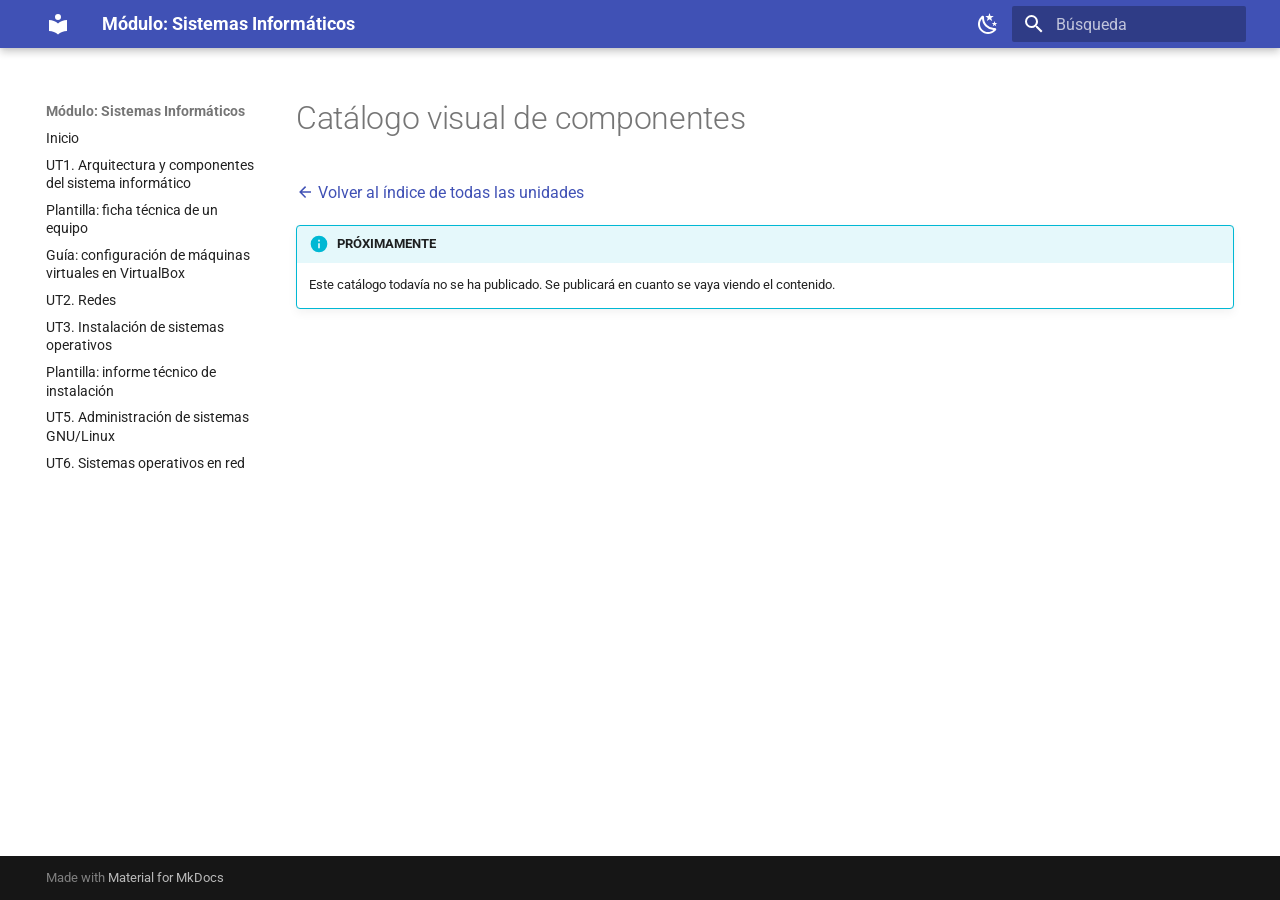
==== commit d121be48: "Deployed 05a9de1 with MkDocs version: 1.6.1" ====
--- a/catalogo-componentes/index.html
+++ b/catalogo-componentes/index.html
@@ -21,7 +21,7 @@
       
       
       <link rel="icon" href="../assets/images/favicon.png">
-      <meta name="generator" content="mkdocs-1.6.1, mkdocs-material-9.8.0">
+      <meta name="generator" content="mkdocs-1.6.1, mkdocs-material-9.8.1">
     
     
       
@@ -429,33 +429,6 @@
   
   
     <li class="md-nav__item">
-      <a href="../ut4/" class="md-nav__link">
-        
-  
-  
-  <span class="md-ellipsis">
-    
-  
-    UT4. Configuración de sistemas GNU/Linux
-  
-
-    
-  </span>
-  
-  
-
-      </a>
-    </li>
-  
-
-    
-      
-      
-  
-  
-  
-  
-    <li class="md-nav__item">
       <a href="../ut5/" class="md-nav__link">
         
   
@@ -586,7 +559,7 @@
       <script id="__config" type="application/json">{"annotate": null, "base": "..", "features": ["navigation.top", "navigation.footer", "search.highlight", "search.suggest", "content.code.copy", "toc.follow", "toc.integrate"], "search": "../assets/javascripts/workers/search.a7633da7.min.js", "tags": null, "translations": {"clipboard.copied": "Copiado al portapapeles", "clipboard.copy": "Copiar al portapapeles", "search.result.more.one": "1 m\u00e1s en esta p\u00e1gina", "search.result.more.other": "# m\u00e1s en esta p\u00e1gina", "search.result.none": "No se encontraron documentos", "search.result.one": "1 documento encontrado", "search.result.other": "# documentos encontrados", "search.result.placeholder": "Teclee para comenzar b\u00fasqueda", "search.result.term.missing": "Falta", "select.version": "Seleccionar versi\u00f3n"}, "version": null}</script>
     
     
-      <script src="../assets/javascripts/bundle.c21346df.min.js"></script>
+      <script src="../assets/javascripts/bundle.a5f9d56c.min.js"></script>
       
     
   </body>
